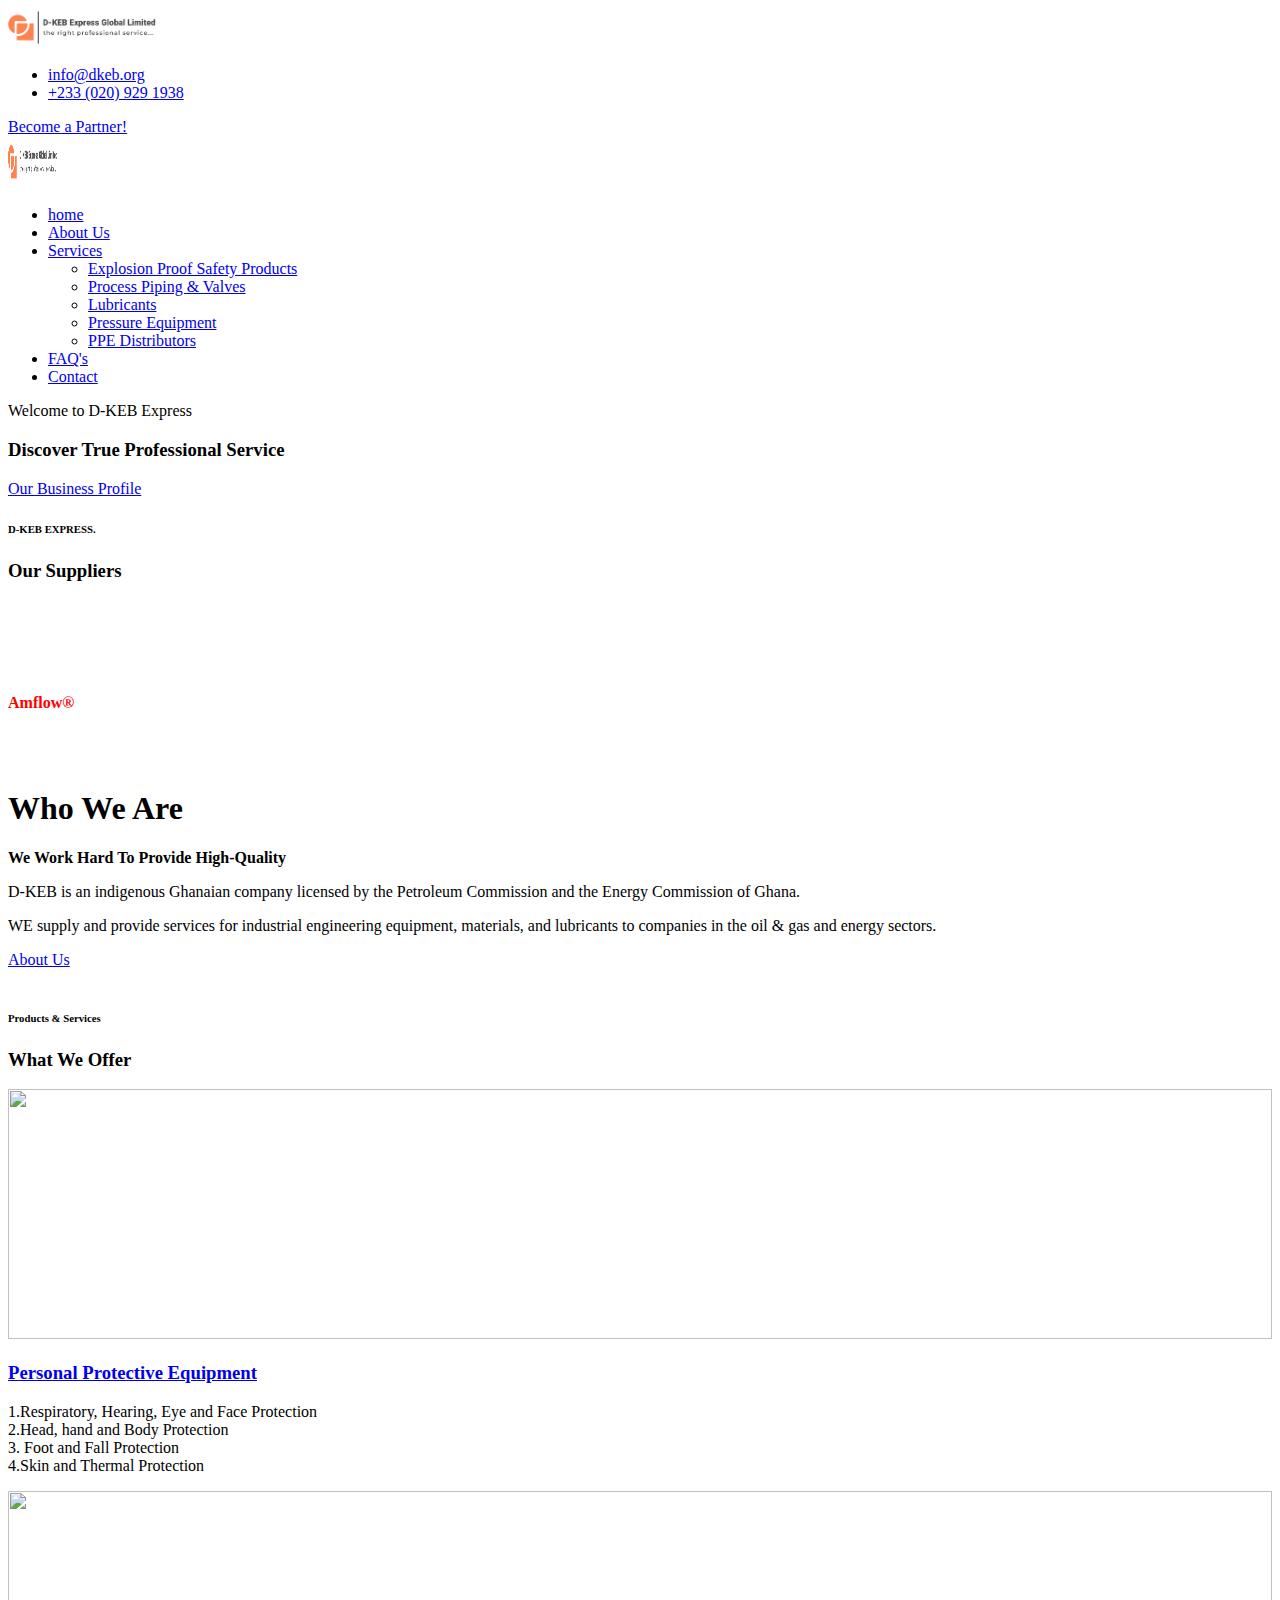
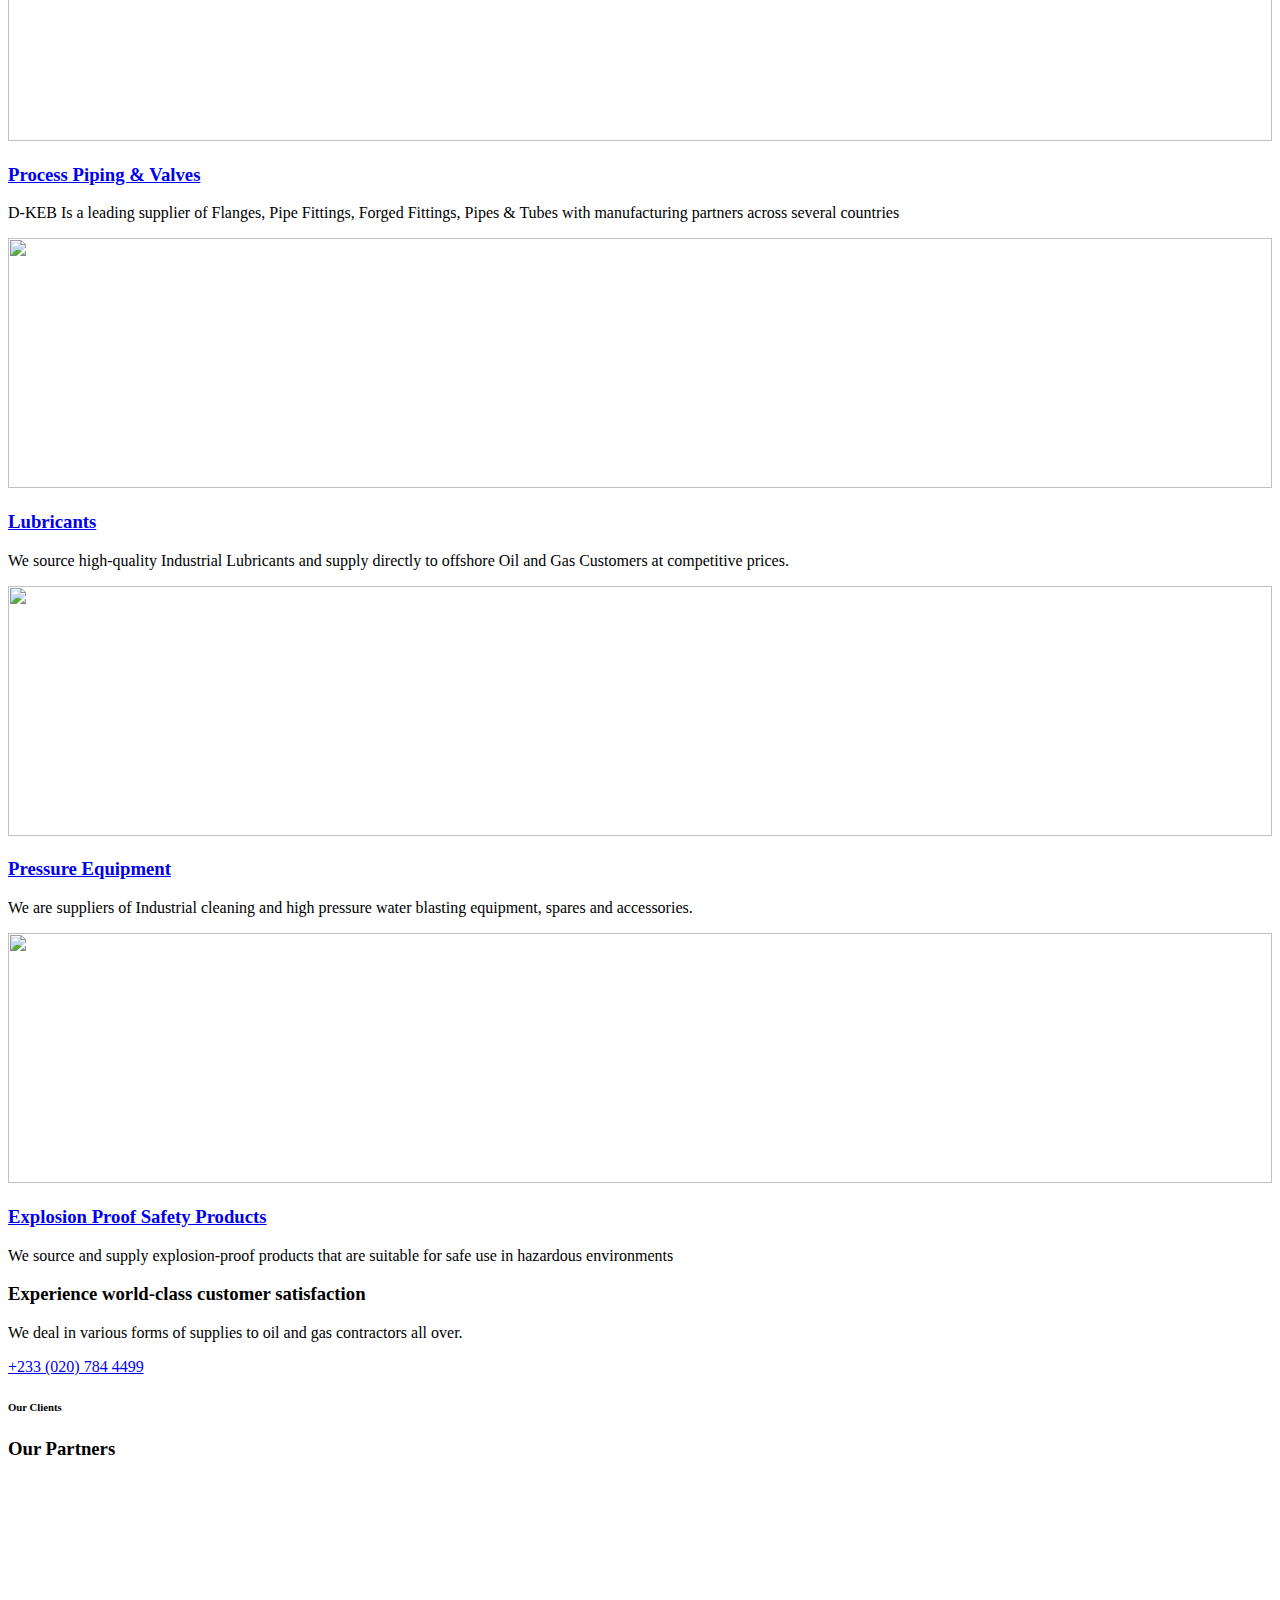
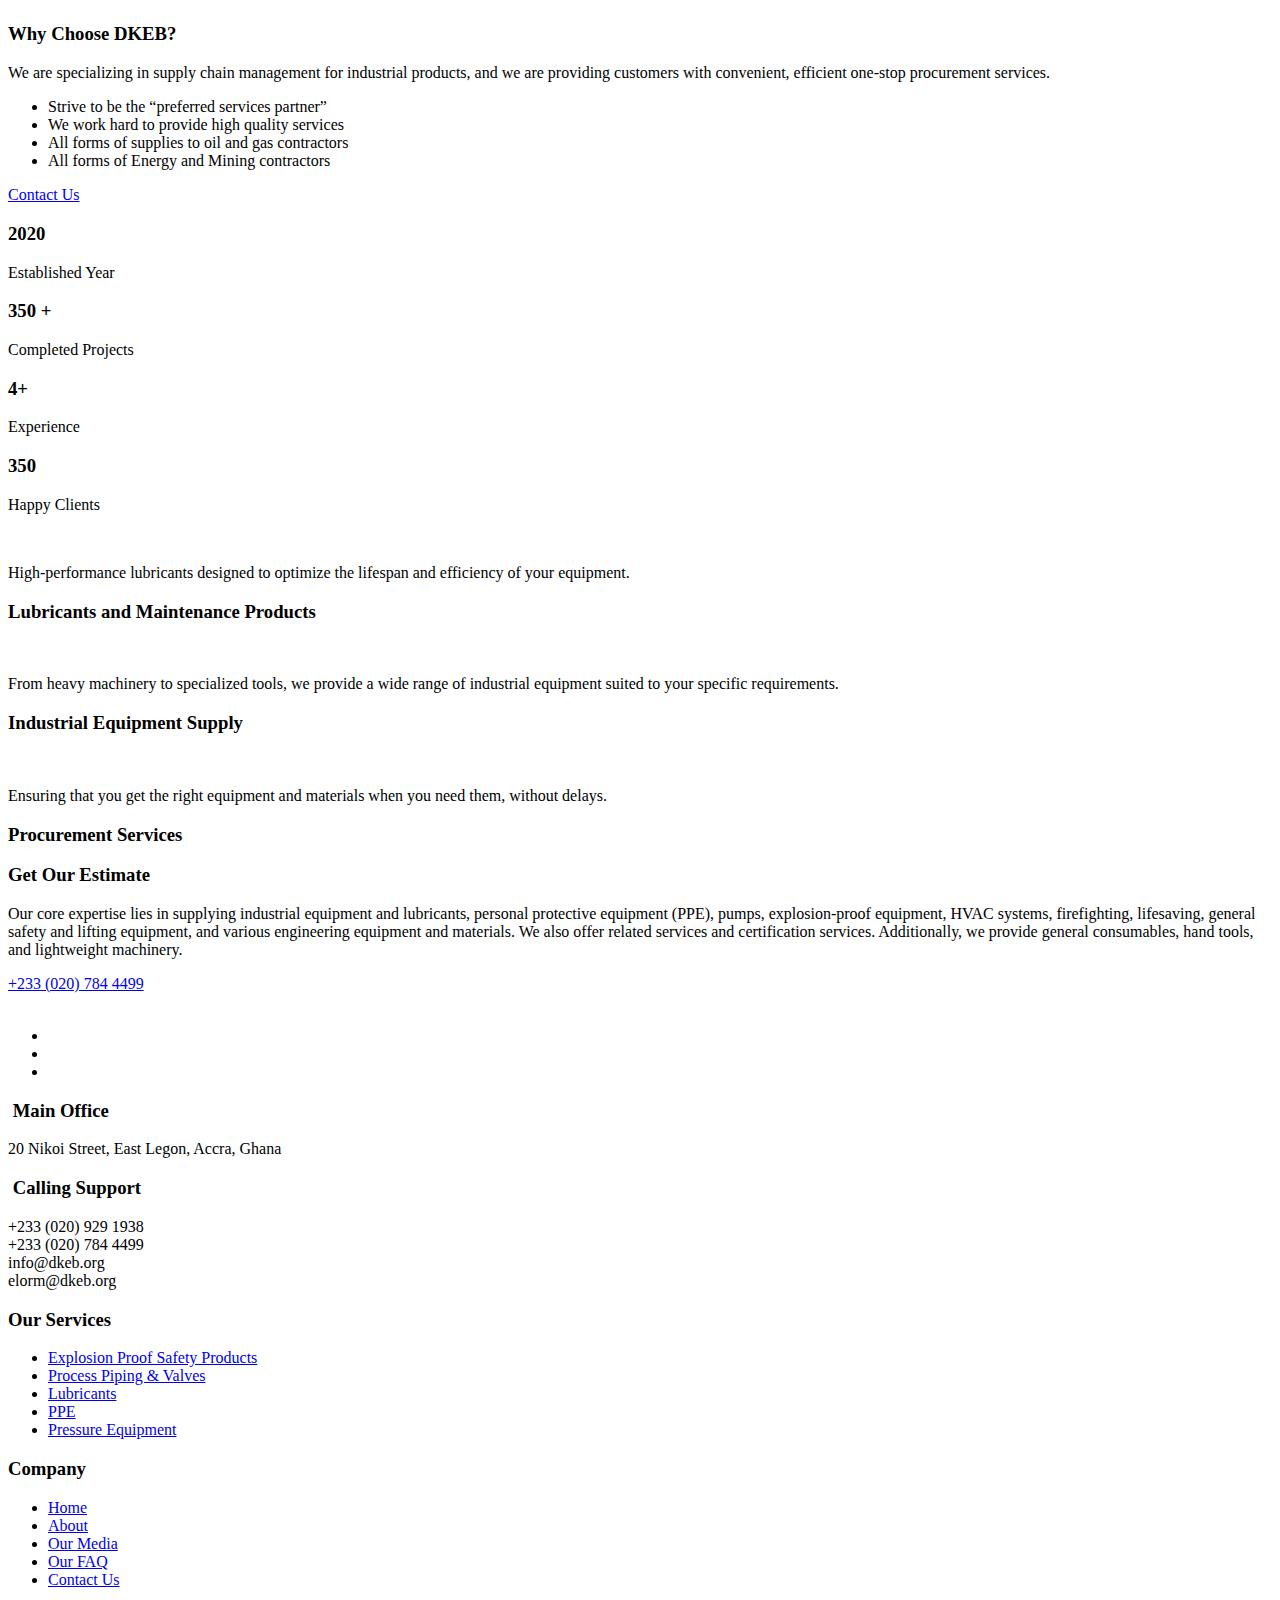
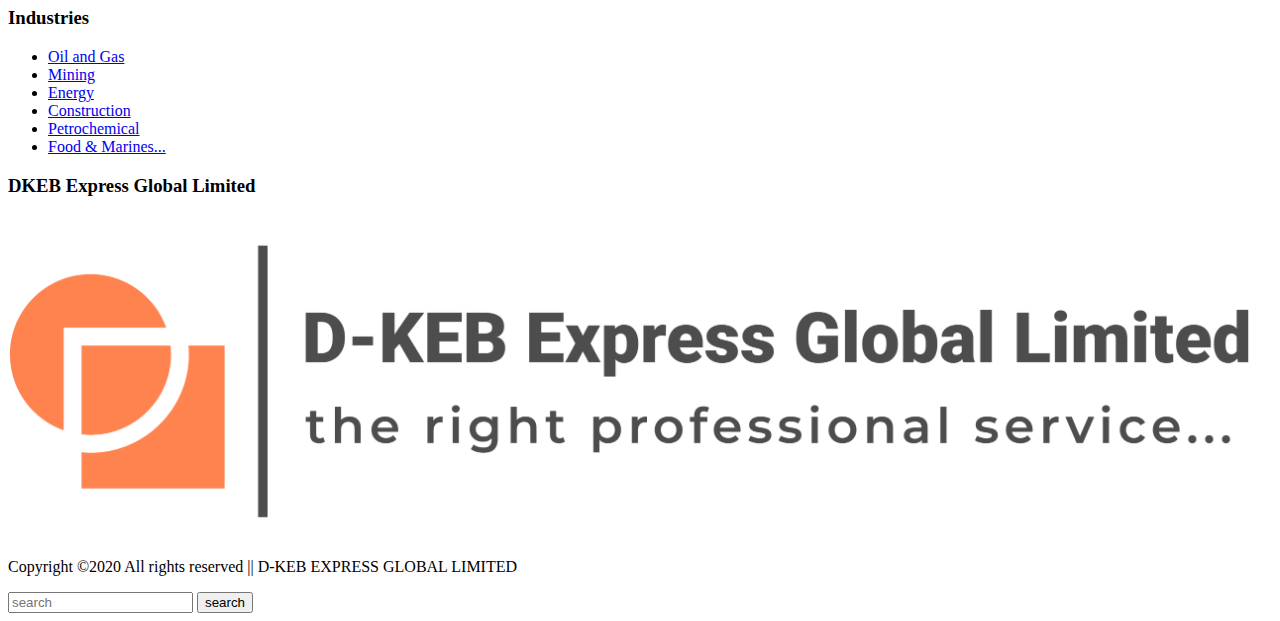
==== index.html @ 2cf0083a "newpuhs" ====
<!doctype html>
<html class="no-js" lang="zxx">

<head>
    <meta charset="utf-8">
    <meta http-equiv="x-ua-compatible" content="ie=edge">
    <title>D-KEB EXPRESS GLOBAL LIMITED</title>
    <meta name="description" content="">
    <meta name="viewport" content="width=device-width, initial-scale=1">

    <!-- <link rel="manifest" href="site.webmanifest"> -->
    <link rel="shortcut icon" type="image/x-icon" href="img/favicon.pn">
    <!-- Place favicon.ico in the root directory -->

    <!-- CSS here -->
    <link rel="stylesheet" href="css/bootstrap.min.css">
    <link rel="stylesheet" href="css/owl.carousel.min.css">
    <link rel="stylesheet" href="css/magnific-popup.css">
    <link rel="stylesheet" href="css/font-awesome.min.css">
    <link rel="stylesheet" href="css/themify-icons.css">
    <link rel="stylesheet" href="css/nice-select.css">
    <link rel="stylesheet" href="css/flaticon.css">
    <link rel="stylesheet" href="css/gijgo.css">
    <link rel="stylesheet" href="css/animate.css">
    <link rel="stylesheet" href="css/slick.css">
    <link rel="stylesheet" href="css/slicknav.css">
    <link rel="stylesheet" href="https://ajax.googleapis.com/ajax/libs/jqueryui/1.11.2/themes/smoothness/jquery-ui.css">

    <link rel="stylesheet" href="css/style.css">
    <!-- <link rel="stylesheet" href="css/responsive.css"> -->
</head>

<body>
    <script src="https://static.elfsight.com/platform/platform.js" data-use-service-core defer></script>
<div class="elfsight-app-1ff21d91-cacd-4932-a772-d045c545c708" data-elfsight-app-lazy></div>
   

    <header>
        <div class="header-area">
            <div class="header-top_area d-none d-lg-block">
                <div class="container">
                    <div class="row align-items-center">
                        <div class="col-xl-4 col-lg-4">
                            <div class="logo">
                                <a href="index.html">
                                    <img lazy="loading" src="img/OriginalResized.png"  style="width:150px; height: auto;" alt="">
                                </a>
                            </div>
                        </div>
                        <div class="col-xl-8 col-md-8">
                            <div class="header_right d-flex align-items-center">
                                <div class="short_contact_list">
                                    <ul>
                                        <li><a href="email: info@dkeb.org"> <i class="fa fa-envelope"></i> info@dkeb.org</a></li>
                                        <li><a href="tel: +233 (020) 929 1938"> <i class="fa fa-phone"></i> +233 (020) 929 1938</a></li>
                                    </ul>
                                </div>

                                <div class="book_btn d-none d-lg-block">
                                    <a class="boxed-btn3-line " href="tel: +233 (020) 929 1938">Become a Partner!</a>
                                </div>
                            </div>
                        </div>
                    </div>
                </div>
            </div>
            <div id="sticky-header" class="main-header-area mt-3">
                <div class="container">
                    <div class="header_bottom_border">
                        <div class="row align-items-center">
                            <div class="col-12 d-block d-lg-none">
                                <div class="logo">
                                    <a href="index.html">
                                        <img lazy="loading" src="img/OriginalResized.png" alt="" style="width:50px; height:50px;">
                                    </a>
                                </div>
                            </div>
                            <div class="col-xl-9 col-lg-9">
                                <div class="main-menu  d-none d-lg-block">
                                    <nav>
                                        <ul id="navigation" >
                                            <li><a  href="index.html">home</a></li>
                                            <li><a href="about.html">About Us</a></li>
                                            <li><a href="#">Services <i class="ti-angle-down"></i></a>
                                                <ul class="submenu" style="width:400px;">
                                                    <li><a href="service.html">Explosion Proof Safety Products</a></li>
                                                    <li><a href="service.html">Process Piping & Valves</a></li>
                                                    <li><a href="service.html">Lubricants
                                                        </a></li>
                                                        <li><a href="service.html">Pressure Equipment</a></li>
                                                        <li><a href="service.html">PPE Distributors</a></li>
                                                    <!--<li><a href="single-blog.html">single-blog</a></li>-->
                                                </ul>
                                            </li>
                                            <li><a  href="faq.html">FAQ's</a></li>
                                           
                                           <!-- <li><a href="#">FAQ <i class="ti-angle-down"></i></a>
                                                <ul class="submenu">
                                                    <li><a href="service_details.html">service details</a></li>
                                                    <li><a href="elements.html">elements</a></li>
                                                </ul>
                                            </li>-->
                                           
                                            <li><a href="contact.html">Contact</a></li>
                                        </ul>
                                    </nav>
                                </div>
                            </div>
                            <div class="col-xl-3 col-lg-3 d-none d-lg-block">
                                <div class="Appointment justify-content-end">
                                    <!--<div class="search_btn">
                                        <a data-toggle="modal" data-target="#exampleModalCenter" href="#">
                                            <i class="ti-search"></i>
                                        </a>
                                    </div>-->
                                </div>
                            </div>
                            <div class="col-12">
                                <div class="mobile_menu d-block d-lg-none "></div>
                            </div>
                        </div>
                    </div>

                </div>
            </div>
        </div>
    </header>
    <!-- header-end -->

    <!-- slider_area_start -->
    <div class="slider_area">
        <div class="single_slider  d-flex align-items-center slider_bg_1">
            <div class="container">
                <div class="row align-items-center justify-content-center">
                    <div class="col-xl-8">
                        <div class="slider_text text-center justify-content-center">
                            <p>Welcome to D-KEB Express</p>
                            <h3>Discover True Professional 
                                Service</h3>
                                <a class="boxed-btn3" href="D-KEB EXPRESS GLOBAL LTD (2).pdf">Our Business Profile</a>
                                <!-- <div class="download_brochure d-flex align-items-center justify-content-between">
                                    <div class="download_left d-flex align-items-center">
                                        
                                        <div class="download_text">
                                            <h3>Download Our Company Profile</h3>
                                            <p>General consumables, hand tools, and lightweight machinery</p>
                                        </div>
                                    </div>
                                    <div class="download_right">
                                        <a class="boxed-btn3-line" href="D-KEB EXPRESS GLOBAL LTD (2).pdf">Download Now</a>
                                    </div>
                                </div> -->
                        </div>
                    </div>
                </div>
            </div>
        </div>
    </div>
    <!-- slider_area_end -->
    <div class="transportaion_are mt-5">
        <div class="container">
            <div class="row">
                <div class="col-xl-12">
                    <div class="section_title mb-50 text-center">
                        <h6><b>D-KEB EXPRESS.</b> </h6>
                        <h3>
                         Our Suppliers
                        </h3>
                    </div>
                </div>
                <div class="col-xl-2 col-lg-2 col-md-6 col-4 mb-3">
                    <div class="single_transport">
                        <div class="icon">
                            <img lazy="loading" src="https://d11ak7fd9ypfb7.cloudfront.net/com_images/sitewide/portwest-logo-oj.png?2" alt="" style="width:100px;">
                        </div>
                       
                    </div>
                </div>
                <div class="col-xl-2 col-lg-2 col-md-6 col-4 mb-3">
                    <div class="single_transport">
                        <div class="icon">
                            <img lazy="loading" src="https://combijet.com/wp-content/uploads/2024/03/f3e789421d8de17519faf2eefd1e3cd5-1.png" alt="" style="width:100px;">
                        </div>
                       
                    </div>
                </div>
                <div class="col-xl-2 col-lg-2 col-md-6 col-4 mb-3">
                    <div class="single_transport">
                        <div class="icon">
                            <img lazy="loading" src="https://www.waromgroup.com/logo.gif" alt="" style="width:100px;">
                        </div>
                       
                    </div>
                </div>
                <div class="col-xl-2 col-lg-2 col-md-6 col-4 mb-3">
                    <div class="single_transport">
                        <div class="icon d-flex">
                            <img lazy="loading" src="https://static.wixstatic.com/media/41989e_58060821a5a34c6d91b164d6c5f021a8~mv2.png/v1/fill/w_84,h_86,al_c,q_85,usm_2.00_1.00_0.00,enc_auto/Snap18.png" alt="" style="width:50px;"> 
                            <h4 style="color:red;">Amflow® </h4>
                        </div>
                       
                    </div>
                </div>
                <div class="col-xl-2 col-lg-2 col-md-6 col-4 mb-3">
                    <div class="single_transport">
                        <div class="icon">
                            <img lazy="loading" src="https://www.vulkan.com/typo3conf/ext/ra_vulkan/Resources/Public/Images/Assets/vulkan_logo.svg" alt="" style="width:100px;">
                        </div>
                       
                    </div>
                </div>
                <div class="col-xl-2 col-lg-2 col-md-6 col-4 mb-3">
                    <div class="single_transport">
                        <div class="icon">
                            <img lazy="loading" src="https://d3f3h35mrzf979.cloudfront.net/Pictures/1024x536/P/web/n/j/a/desmi2024logorescale_305866.jpg" alt="" style="width:100px;">
                        </div>
                       
                    </div>
                </div>
            </div>
        </div>
    </div>
    
    <div class="transportaion_area">
        <div class="container">
            <div class="row">
                <div class="col-xl-6 col-lg-6 col-md-6">
                    <div class="single_transport">
                        <!-- <div class="icon">
                            <img lazy="loading" src="img/svg_icon/world.png" alt="">
                        </div> -->
                        <h1 style="color:black;">Who We Are</h1>
                        <div>
                            <p><b>We Work Hard To Provide High-Quality</b></p>

 
                        </div>
                        <p>D-KEB is an indigenous Ghanaian company licensed by the Petroleum Commission and the Energy Commission of Ghana.</p><p>WE supply and provide services for industrial engineering equipment, materials, and lubricants to companies in the oil & gas and energy sectors.</p>
                        <a class="boxed-btn3" href="about.html">About Us</a>

                        <!-- <p>We provide an integrated end-to-end service, from sourcing and manufacturing standard or custom designs to handling logistics, warehousing, end-user delivery, installation, and maintenance.</p> -->
                       <!-- <a href="about.html"> <button class="boxed-btn3" type="submit" style="border-radius: 20px;">About Us</button></a> -->
                           
                    </div>
                </div>
                
                <div class="col-xl-6 col-lg-6 col-md-6">
                        <img lazy="loading" src="https://cdn.create.vista.com/api/media/small/569052690/stock-photo-oil-gas-industry-worker-operates-oil-rig-drill-pipes-oil" style="width:100%;" alt="">
                </div>
            </div>
        </div>
    </div>

    <div class="service_area">
        <div class="container">
            <div class="row">
                <div class="col-xl-12">
                    <div class="section_title mb-50 text-center">
                        <h6><b> Products & Services</b> </h6>
                        <h3>
                          What We Offer
                        </h3>
                    </div>
                </div>
            </div>
            <div class="row">
                <div class="col-xl-12">
                    <div class="service_active owl-carousel">

                        <div class="single_service">
                            <div class="thumb">
                                <img lazy="loading" src="https://advancedct.com/wp-content/uploads/2022/03/shutterstock_1791085277.jpg" alt="" style="width:100%; height:250px; object-fit:cover;">
                            </div>
                            <div class="service_info">
                                <h3><a href="#">Personal Protective Equipment</a></h3>
                                <p>1.Respiratory, Hearing, Eye and Face Protection<br>
                                    2.Head, hand and Body Protection<br>
                                    3. Foot and Fall Protection<br>
                                    4.Skin and Thermal Protection</p>
                            </div>
                        </div>
                        <div class="single_service">
                            <div class="thumb">
                                <img lazy="loading" src="https://media.istockphoto.com/id/579256140/photo/gas-system.jpg?s=612x612&w=0&k=20&c=flOidvSxw1DmoK8ussVOm1hsgMnFwprNUDCuvRiOl84=" alt="" style="width:100%; height:250px; object-fit:cover;">
                            </div>
                            <div class="service_info">
                                <h3><a href="#">Process Piping & Valves</a></h3>
                                <p>D-KEB Is a leading supplier of Flanges, Pipe Fittings, Forged Fittings, Pipes & Tubes with manufacturing partners across several countries</p>
                            </div>
                        </div>
                        <div class="single_service">
                            <div class="thumb">
                                <img lazy="loading" src="https://www.tribonet.org/wp-content/uploads/2023/10/do-electric-vehicles-use-oil.jpeg" alt="" style="width:100%; height:250px; object-fit:cover;">
                            </div>
                            <div class="service_info">
                                <h3><a href="#">Lubricants</a></h3>
                                <p>We source high-quality Industrial Lubricants and supply directly to offshore Oil and Gas Customers at competitive prices.</p>
                            </div>
                        </div>
                        <div class="single_service">
                            <div class="thumb">
                                <img lazy="loading" src="https://www.safed.co.uk/images/2022/03/11/tc1-pressure-equipment.jpg" alt="" style="width:100%; height:250px; object-fit:cover;">
                            </div>
                            <div class="service_info">
                                <h3><a href="#">Pressure Equipment
                                    </a></h3>
                                <p>We are suppliers of Industrial cleaning and high pressure water blasting equipment, spares and accessories.</p>
                            </div>
                        </div>
                        <div class="single_service">
                            <div class="thumb">
                                <img lazy="loading" src="https://theexproof.com/wp-content/uploads/2024/01/What-is-explosion-proof-equipment-7.jpg" alt="" style="width:100%; height:250px; object-fit:cover;">
                            </div>
                            <div class="service_info">
                                <h3><a href="#">Explosion Proof Safety Products</a></h3>
                                <p>
                                    
                                    We source and supply explosion-proof products that are suitable for safe use in hazardous environments </p>
                            </div>
                        </div>
                    </div>
                </div>
            </div>
        </div>
    </div>

    
    <!-- contact_action_area  -->
    <div class="contact_action_area">
        <div class="container">
            <div class="row align-items-center">
                <div class="col-xl-7 col-md-6">
                    <div class="action_heading">
                        <h3> Experience world-class customer satisfaction</h3>
                        <p>We deal in various forms of supplies to oil and gas contractors all over.</p>
                    </div>
                </div>
                <div class="col-xl-5 col-md-6">
                    <div class="call_add_action">
                        <a href="tel: +233 (020) 784 4499" class="boxed-btn3">+233 (020) 784 4499</a>
                    </div>
                </div>
            </div>
        </div>
    </div>

    <div class="transportaion_are mt-5">
        <div class="container">
            <div class="row">
                <div class="col-xl-12">
                    <div class="section_title mb-50 text-center">
                        <h6><b>Our Clients</b> </h6>
                        <h3>
                         Our Partners
                        </h3>
                    </div>
                </div>
                <div class="col-xl-2 col-lg-2 col-md-6 col-4 mb-3">
                    <div class="single_transport">
                        <div class="icon">
                            <img lazy="loading" src="https://encrypted-tbn0.gstatic.com/images?q=tbn:ANd9GcT-h4whBsW-Vw7rO6pdCww4TCHYhxpe3nOQNw&s" alt="" style="width:100px;">
                        </div>
                       
                    </div>
                </div>
                <div class="col-xl-2 col-lg-2 col-md-6 col-4 mb-3">
                    <div class="single_transport">
                        <div class="icon">
                            <img lazy="loading" src="https://aladanetwork.com/wp-content/uploads/2020/11/oma-logo.png" alt="" style="width:100px;">
                        </div>
                       
                    </div>
                </div>
                <div class="col-xl-2 col-lg-2 col-md-6 col-4 mb-3">
                    <div class="single_transport">
                        <div class="icon">
                            <img lazy="loading" src="https://i0.wp.com/pasilier.com/wp-content/uploads/2023/12/yinson-production-logo.png?ssl=1" alt="" style="width:100px;">
                        </div>
                       
                    </div>
                </div>
                <div class="col-xl-2 col-lg-2 col-md-6 col-4 mb-3">
                    <div class="single_transport">
                        <div class="icon">
                            <img lazy="loading" src="https://encrypted-tbn0.gstatic.com/images?q=tbn:ANd9GcQkjGifFc5iMYX7aydDTp8fWd4-SK6I2PLisA&s" alt="" style="width:100px;">
                        </div>
                       
                    </div>
                </div>
                <div class="col-xl-2 col-lg-2 col-md-6 col-4 mb-3">
                    <div class="single_transport">
                        <div class="icon">
                            <img lazy="loading" src="https://www.martrust.com/wp-content/uploads/2022/08/Bourbon_Marine_Services_Greenmar-Logotype_RVB.jpg" alt="" style="width:100px;">
                        </div>
                       
                    </div>
                </div>
                <div class="col-xl-2 col-lg-2 col-md-6 col-4 mb-3">
                    <div class="single_transport">
                        <div class="icon">
                            <img lazy="loading" src="https://ecoskills.academy/wp-content/uploads/2024/02/Intesoll-Sapura-Offshore-Logo.webp" alt="" style="width:100px;">
                        </div>
                       
                    </div>
                </div>
            </div>
        </div>
    </div>

    <!-- /contact_action_area  -->
    <!-- chose_area  -->
    <div class="chose_area ">
        <div class="container">
            <div class="features_main_wrap">
                <div class="row  align-items-center">
                    <div class="col-xl-5 col-lg-5 col-md-6">
                        <div class="about_image">
                            <img lazy="loading" src="https://media.licdn.com/dms/image/v2/D4E12AQEnsK_cvYDFbQ/article-cover_image-shrink_720_1280/article-cover_image-shrink_720_1280/0/1715862330544?e=2147483647&v=beta&t=0QW3OmG1DhIojuIe6ILSVyYIZW3Cgb7mXt4yE9voRkA" alt="">
                        </div>
                    </div>
                    <div class="col-xl-6 col-lg-6 col-md-6">
                        <div class="features_info">
                            <h3>Why Choose DKEB?</h3>
                            <p>We are specializing in supply chain management for industrial products, and we are providing customers with convenient, efficient one-stop procurement services.
                            </p>
                            <ul>
                                <li> Strive to be the “preferred services partner” </li>
                                <li>  We work hard to provide high quality services </li>
                                <li>  All forms of supplies to oil and gas contractors</li>
                                <li>All forms of Energy and Mining contractors </li>
                            </ul>

                            <div class="about_btn">
                                <a class="boxed-btn3-line" href="tel:+233 (020) 929 1938">Contact Us</a>
                            </div>
                        </div>
                    </div>
                </div>
            </div>
        </div>
    </div>
    <!--/ chose_area  -->

    <!-- counter_area  -->
    <div class="counter_area">
        <div class="container">
            <div class="offcan_bg">
                <div class="row">
                    <div class="col-xl-3 col-md-3">
                        <div class="single_counter text-center">
                            <h3> <span class="counter">2020</span>  </h3>
                            <p>Established Year</p>
                        </div>
                    </div>
                    <div class="col-xl-3 col-md-3">
                        <div class="single_counter text-center">
                            <h3> <span class="counter">350</span> <span>+</span> </h3>
                            <p>Completed Projects</p>
                        </div>
                    </div>
                    <div class="col-xl-3 col-md-3">
                        <div class="single_counter text-center">
                            <h3> <span class="counter">4</span><span>+</span> </h3>
                            <p>Experience</p>
                        </div>
                    </div>
                    <div class="col-xl-3 col-md-3">
                        <div class="single_counter text-center">
                            <h3> <span class="counter">350</span></h3>
                            <p>Happy Clients</p>
                        </div>
                    </div>
                </div>
            </div>

        </div>
    </div>
    <!-- /counter_area  -->

    <!-- testimonial_area  -->
    <div class="testimonial_area">
        <div class="container">
            <div class="row">
                <div class="col-xl-7">
                    <div class="testmonial_active owl-carousel">
                        <div class="single_carousel">
                            <div class="single_testmonial text-center">
                                <div class="quote">
                                    <img lazy="loading" src="img/svg_icon/quote.svg" alt="">
                                </div>
                                <p> High-performance lubricants designed to optimize the lifespan and efficiency of your equipment.</p>
                                <div class="testmonial_author">
                                    <!-- <div class="thumb">
                                    </div> -->
                                    <h3>Lubricants and Maintenance Products</h3>
                                    <!-- <span>Operations Manager, OilCo Ghana</span> -->
                                </div>
                            </div>
                        </div>
                        <div class="single_carousel">
                            <div class="single_testmonial text-center">
                                <div class="quote">
                                    <img lazy="loading" src="img/svg_icon/quote.svg" alt="">
                                </div>
                                <p> From heavy machinery to specialized tools, we provide a wide range of industrial equipment suited to your specific requirements.</p>
                                <div class="testmonial_author">
                                    <!-- <div class="thumb">
                                         <img lazy="loading" src="img/case/testmonial.png" alt=""> 
                                    </div> -->
                                    <h3>Industrial Equipment Supply</h3>
                                    <!-- <span>Procurement Lead, EnergyWorks Ltd.</span> -->
                                </div>
                            </div>
                        </div>
                        <div class="single_carousel">
                            <div class="single_testmonial text-center">
                                <div class="quote">
                                    <img lazy="loading" src="img/svg_icon/quote.svg" alt="">
                                </div>
                                <p> Ensuring that you get the right equipment and materials when you need them, without delays.</p>
                                <div class="testmonial_author">
                                    <!-- <div class="thumb">
                                        <img lazy="loading" src="img/case/testmonial.png" alt="">
                                    </div> -->
                                    <h3>Procurement Services</h3>
                                    <!-- <span>Project Manager, GasTech International</span> -->
                                </div>
                            </div>
                        </div>
                    </div>
                </div>
            </div>
        </div>
    </div>
    <!-- /testimonial_area  -->

    <!-- Estimate_area start  -->
    <div class="Estimate_area overlay">
        <div class="container">
            <div class="row">
                <div class="col-xl-6 col-lg-6 col-md-6">
                    <div class="Estimate_info">
                        <h3>Get Our Estimate</h3>
                        <p>Our core expertise lies in supplying industrial equipment and lubricants, personal protective equipment (PPE), pumps, explosion-proof equipment, HVAC systems, firefighting, lifesaving, general safety and lifting equipment, and various engineering equipment and materials. We also offer related services and certification services. Additionally, we provide general consumables, hand tools, and lightweight machinery.</p>
                        <a href="tel: +233 (020) 784 4499" class="boxed-btn3">+233 (020) 784 4499</a>
                    </div>
                </div>
                <div class="col-xl-7 col-lg-7 col-md-7">
                    <div class="form">
                        <!-- <form action="#">
                            <div class="row">
                                <div class="col-xl-6">
                                    <div class="input_field">
                                        <input type="text" placeholder="Your name">
                                    </div>
                                </div>
                                <div class="col-xl-6">
                                    <div class="input_field">
                                        <input type="email" placeholder="Email">
                                    </div>
                                </div>
                                <div class="col-xl-6">
                                    <div class="input_field">
                                        <select class="wide">
                                            <option data-display="Product type">Product type</option>
                                            <option value="1">small</option>
                                            <option value="2">standard</option>
                                            <option value="3">high</option>
                                        </select>
                                    </div>
                                </div>
                                <div class="col-xl-6">
                                    <div class="input_field">
                                        <select class="wide">
                                            <option data-display="Product size">Product size</option>
                                            <option value="1">M</option>
                                            <option value="2">L</option>
                                            <option value="3">Xl</option>
                                        </select>
                                    </div>
                                </div>
                                <div class="col-xl-6">
                                    <div class="input_field">
                                        <select class="wide">
                                            <option data-display="City of departure">City of departure</option>
                                            <option value="1">departure</option>
                                            <option value="2">departure</option>
                                            <option value="3">departure</option>
                                        </select>
                                    </div>
                                </div>
                                <div class="col-xl-6">
                                    <div class="input_field">
                                        <select class="wide">
                                            <option data-display="Delivery city">City of departure</option>
                                            <option value="1">Delivery</option>
                                            <option value="2">Delivery</option>
                                            <option value="3">Delivery</option>
                                        </select>
                                    </div>
                                </div>
                               
                                <div class="col-xl-12">
                                    <div class="input_field">
                                        <button class="boxed-btn3-line" type="submit">Send Estimate</button>
                                    </div>
                                </div>
                            </div>
                        </form> -->
                    </div>
                </div>
            </div>
        </div>
    </div>
    <!-- Estimate_area end  -->

    <!-- contact_location  -->
    <div class="contact_location">
        <div class="container">
            <div class="row">
                <div class="col-xl-6 col-lg-6 col-md-6">
                    <div class="location_left">
                        <div class="logo">
                            <a href="index.html">
                                <img lazy="loading" src="https://dkeb.org/wp-content/uploads/2020/12/cropped-cropped-Original-on-Transparent.png" alt="">
                            </a>
                        </div>
                        <ul>
                            <li><a href="#"> <i class="fa fa-facebook"></i> </a></li>
                            <li><a href="#"> <i class="fa fa-twitter"></i> </a></li>
                            <li><a href="#"> <i class="fa fa-instagram"></i> </a></li>
                        </ul>
                    </div>
                </div>
                <div class="col-xl-3 col-md-3">
                    <div class="single_location">
                        <h3> <img lazy="loading" src="img/icon/address.svg" alt="">  Main Office</h3>
                        <p>
                           
                            20 Nikoi Street, East Legon, Accra, Ghana
                           </p>
                           
                    </div>
                </div>
                <div class="col-xl-3 col-md-3">
                    <div class="single_location">
                        <h3> <img lazy="loading" src="img/icon/support.svg" alt=""> Calling Support</h3>
                        <p>+233 (020) 929 1938<br>
                            +233 (020) 784 4499 <br>
                            info@dkeb.org<br>
                            elorm@dkeb.org</p>
                    </div>
                </div>
            </div>
        </div>
    </div>

    <!--/ contact_location  -->


    <!-- footer start -->
    <footer class="footer">
        <div class="footer_top">
            <div class="container">
                <div class="row">
                    <div class="col-xl-3 col-md-6 col-lg-3">
                        <div class="footer_widget">
                            <h3 class="footer_title">
                                Our Services
                            </h3>
                            <ul>
                                <li><a href="#">Explosion Proof Safety Products</a></li>
                                                    <li><a href="#">Process Piping & Valves</a></li>
                                                    <li><a href="#">Lubricants
                                                    </a></li>
                                                    <li><a href="#">PPE</a></li>
                                                        <li><a href="#">Pressure Equipment</a></li>
                               
                            </ul>

                        </div>
                    </div>
                    <div class="col-xl-2 col-md-6 col-lg-2">
                        <div class="footer_widget">
                            <h3 class="footer_title">
                                Company
                            </h3>
                            <ul>
                                <li><a href="#">Home</a></li>
                                <li><a href="#">About<a></li>
                                <li><a href="#">Our Media</a></li>
                                <li><a href="#">Our FAQ</a></li>
                                <li><a href="#">Contact Us</a></li>
                            </ul>
                        </div>
                    </div>
                    <div class="col-xl-3 col-md-6 col-lg-3">
                        <div class="footer_widget">
                            <h3 class="footer_title">
                                Industries
                            </h3>
                            <ul>
                                <li><a href="#">Oil and Gas </a></li>
                                <li><a href="#">Mining </a></li>
                                <li><a href="#">Energy</a></li>
                                <li><a href="#"> Construction</a></li>
                                <li><a href="#">Petrochemical</a></li>
                                <li><a href="#">Food & Marines...</a></li>
                            </ul>
                        </div>
                    </div>
                    <div class="col-xl-4 col-md-6 col-lg-4">
                        <div class="footer_widget">
                            <h3 class="footer_title">
                                DKEB Express Global Limited
                            </h3>
                            
                            

                            <img src="img/OriginalResized.png" style="width:100%;">
                           
                          
                        </div>
                    </div>
                </div>
            </div>
        </div>
        <div class="copy-right_text">
            <div class="container">
                <div class="footer_border"></div>
                <div class="row">
                    <div class="col-xl-12">
                        <p class="copy_right text-center">
                            <!-- Link back to Colorlib can't be removed. Template is licensed under CC BY 3.0. -->
Copyright &copy;2020 All rights reserved || D-KEB EXPRESS GLOBAL LIMITED
<!-- Link back to Colorlib can't be removed. Template is licensed under CC BY 3.0. -->
                        </p>
                    </div>
                </div>
            </div>
        </div>
    </footer>
    <!--/ footer end  -->
<!-- Button trigger modal -->
  
  <!-- Modal -->
  <div class="modal fade custom_search_pop" id="exampleModalCenter" tabindex="-1" role="dialog" aria-labelledby="exampleModalCenterTitle" aria-hidden="true">
    <div class="modal-dialog modal-dialog-centered" role="document">
      <div class="modal-content">
        <div class="serch_form">
            <input type="text" placeholder="search" >
            <button type="submit">search</button>
        </div>
      </div>
    </div>
  </div>

    <!-- JS here -->
    <script src="app.js"></script>
    <script src="js/vendor/modernizr-3.5.0.min.js"></script>
    <script src="js/vendor/jquery-1.12.4.min.js"></script>
    <script src="js/popper.min.js"></script>
    <script src="js/bootstrap.min.js"></script>
    <script src="js/owl.carousel.min.js"></script>
    <script src="js/isotope.pkgd.min.js"></script>
    <script src="js/ajax-form.js"></script>
    <script src="js/waypoints.min.js"></script>
    <script src="js/jquery.counterup.min.js"></script>
    <script src="js/imagesloaded.pkgd.min.js"></script>
    <script src="js/scrollIt.js"></script>
    <script src="js/jquery.scrollUp.min.js"></script>
    <script src="js/wow.min.js"></script>
    <script src="js/nice-select.min.js"></script>
    <script src="js/jquery.slicknav.min.js"></script>
    <script src="js/jquery.magnific-popup.min.js"></script>
    <script src="js/plugins.js"></script>
    <!-- <script src="js/gijgo.min.js"></script> -->
    <script src="js/slick.min.js"></script>
    <script src="app.js"></script>


    <!--contact js-->
    <script src="js/contact.js"></script>
    <script src="js/jquery.ajaxchimp.min.js"></script>
    <script src="js/jquery.form.js"></script>
    <script src="js/jquery.validate.min.js"></script>
    <script src="js/mail-script.js"></script>


    <script src="js/main.js"></script>




</body>

</html>
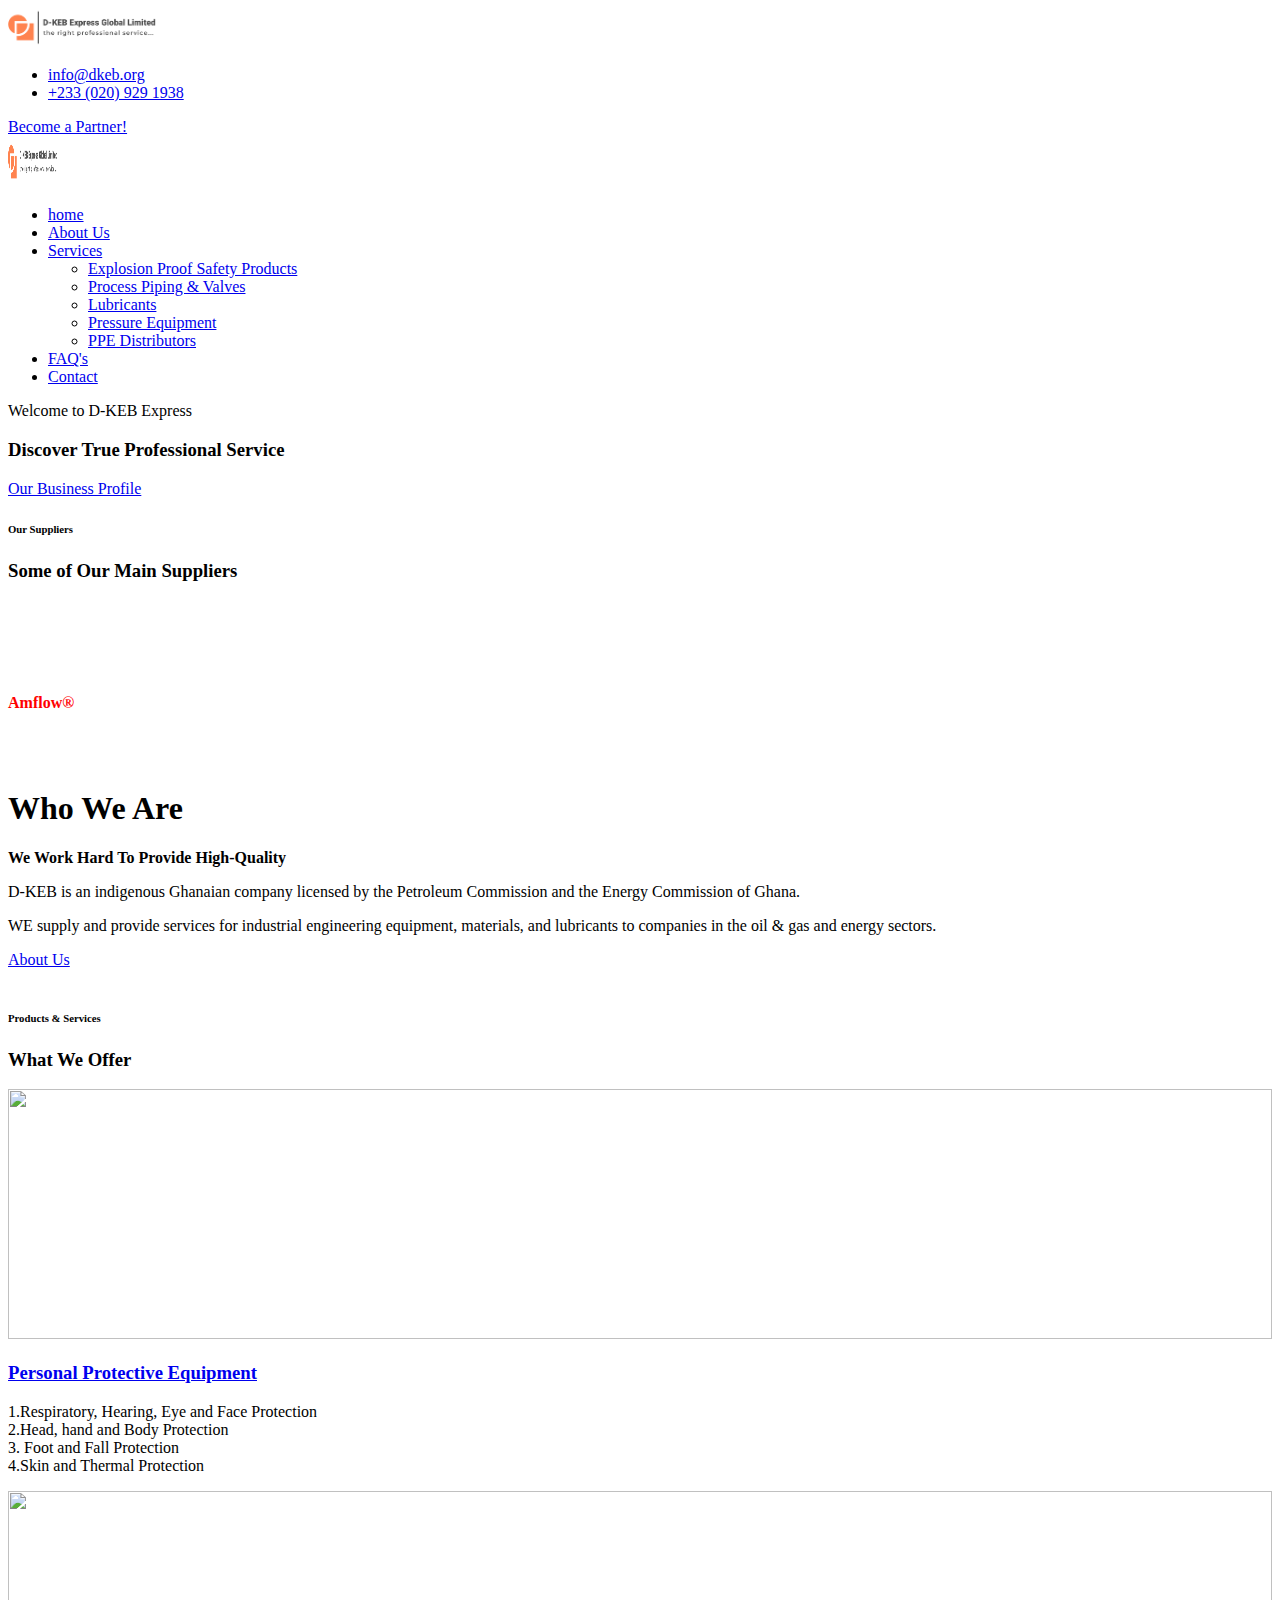
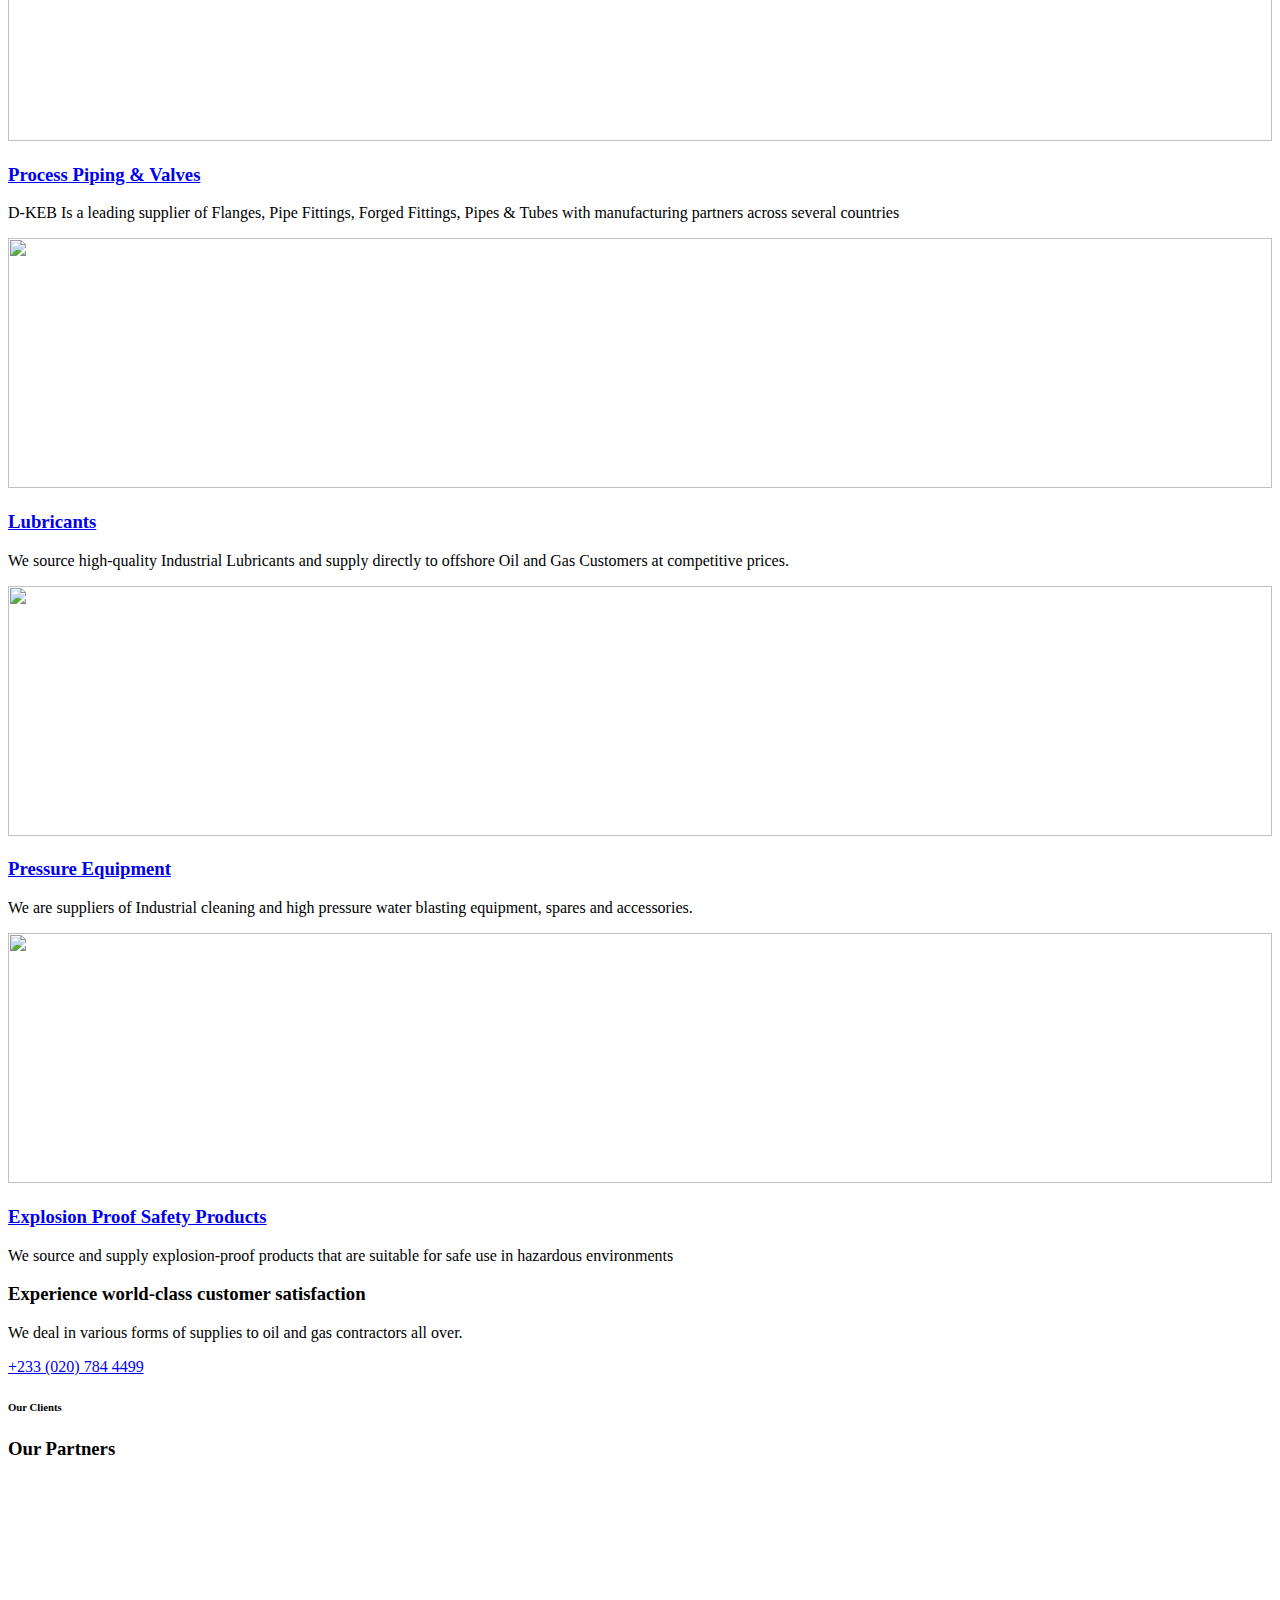
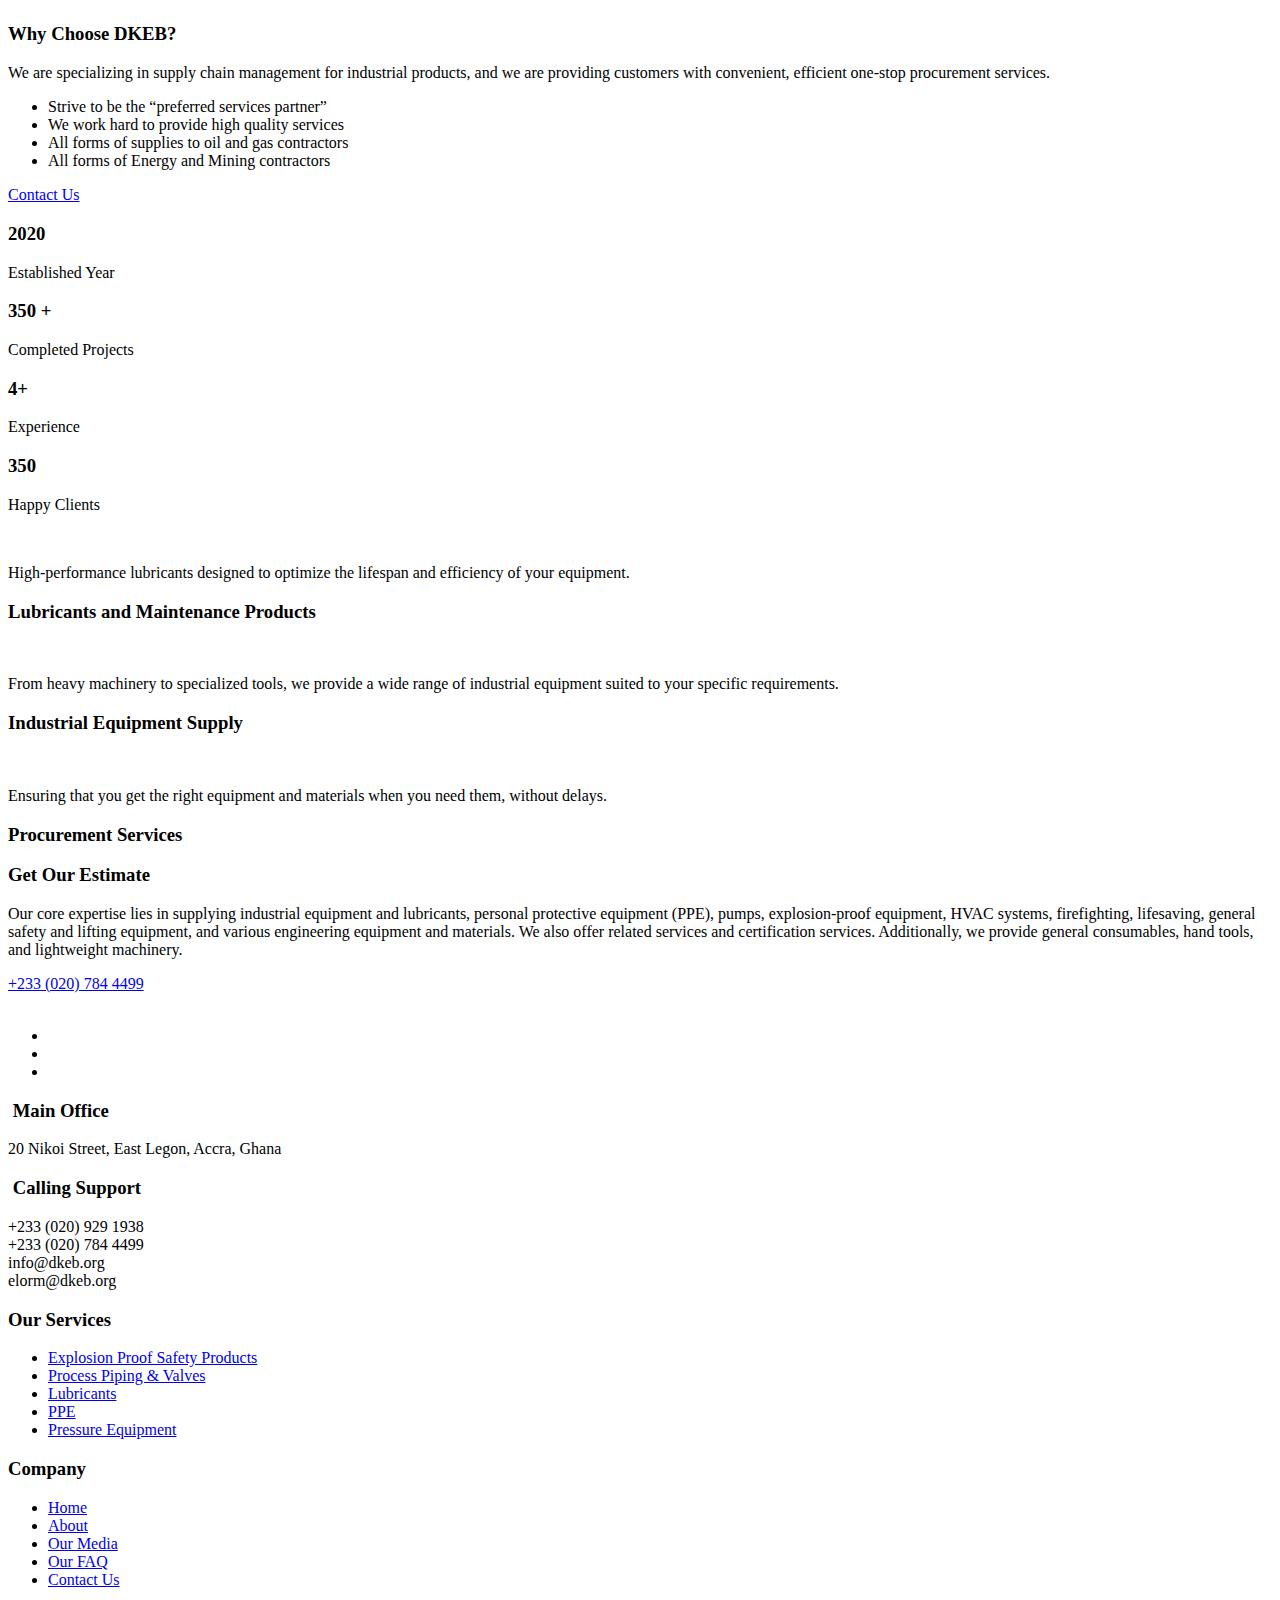
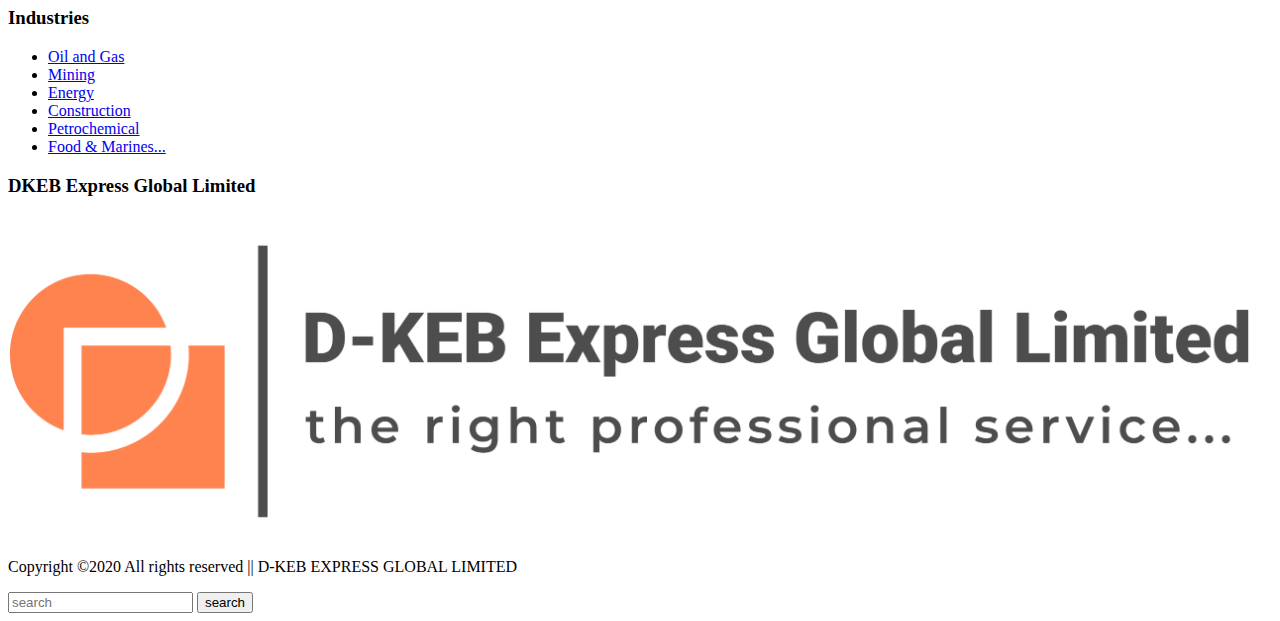
==== commit 739c3d82: "newpuhs" ====
--- a/index.html
+++ b/index.html
@@ -162,9 +162,9 @@
             <div class="row">
                 <div class="col-xl-12">
                     <div class="section_title mb-50 text-center">
-                        <h6><b>D-KEB EXPRESS.</b> </h6>
+                        <h6><b>Our Suppliers</b> </h6>
                         <h3>
-                         Our Suppliers
+                            Some of Our Main Suppliers
                         </h3>
                     </div>
                 </div>
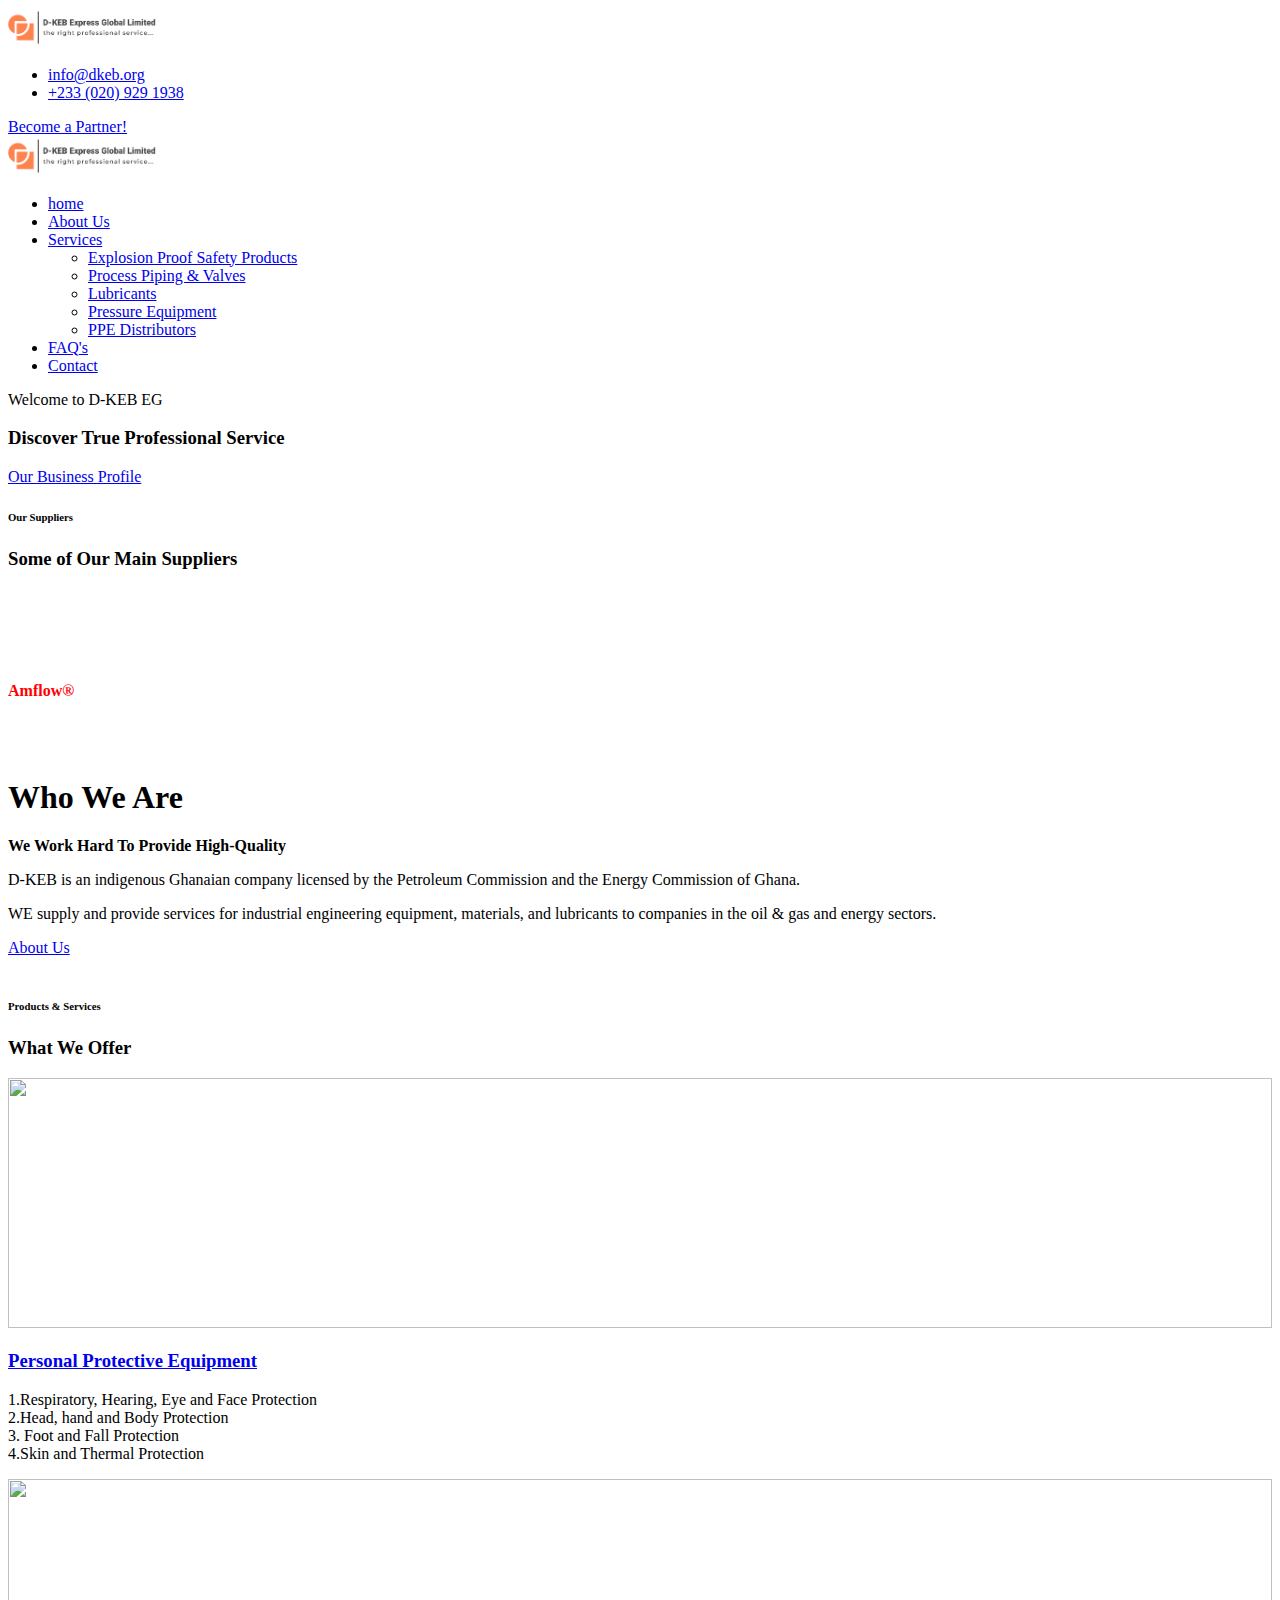
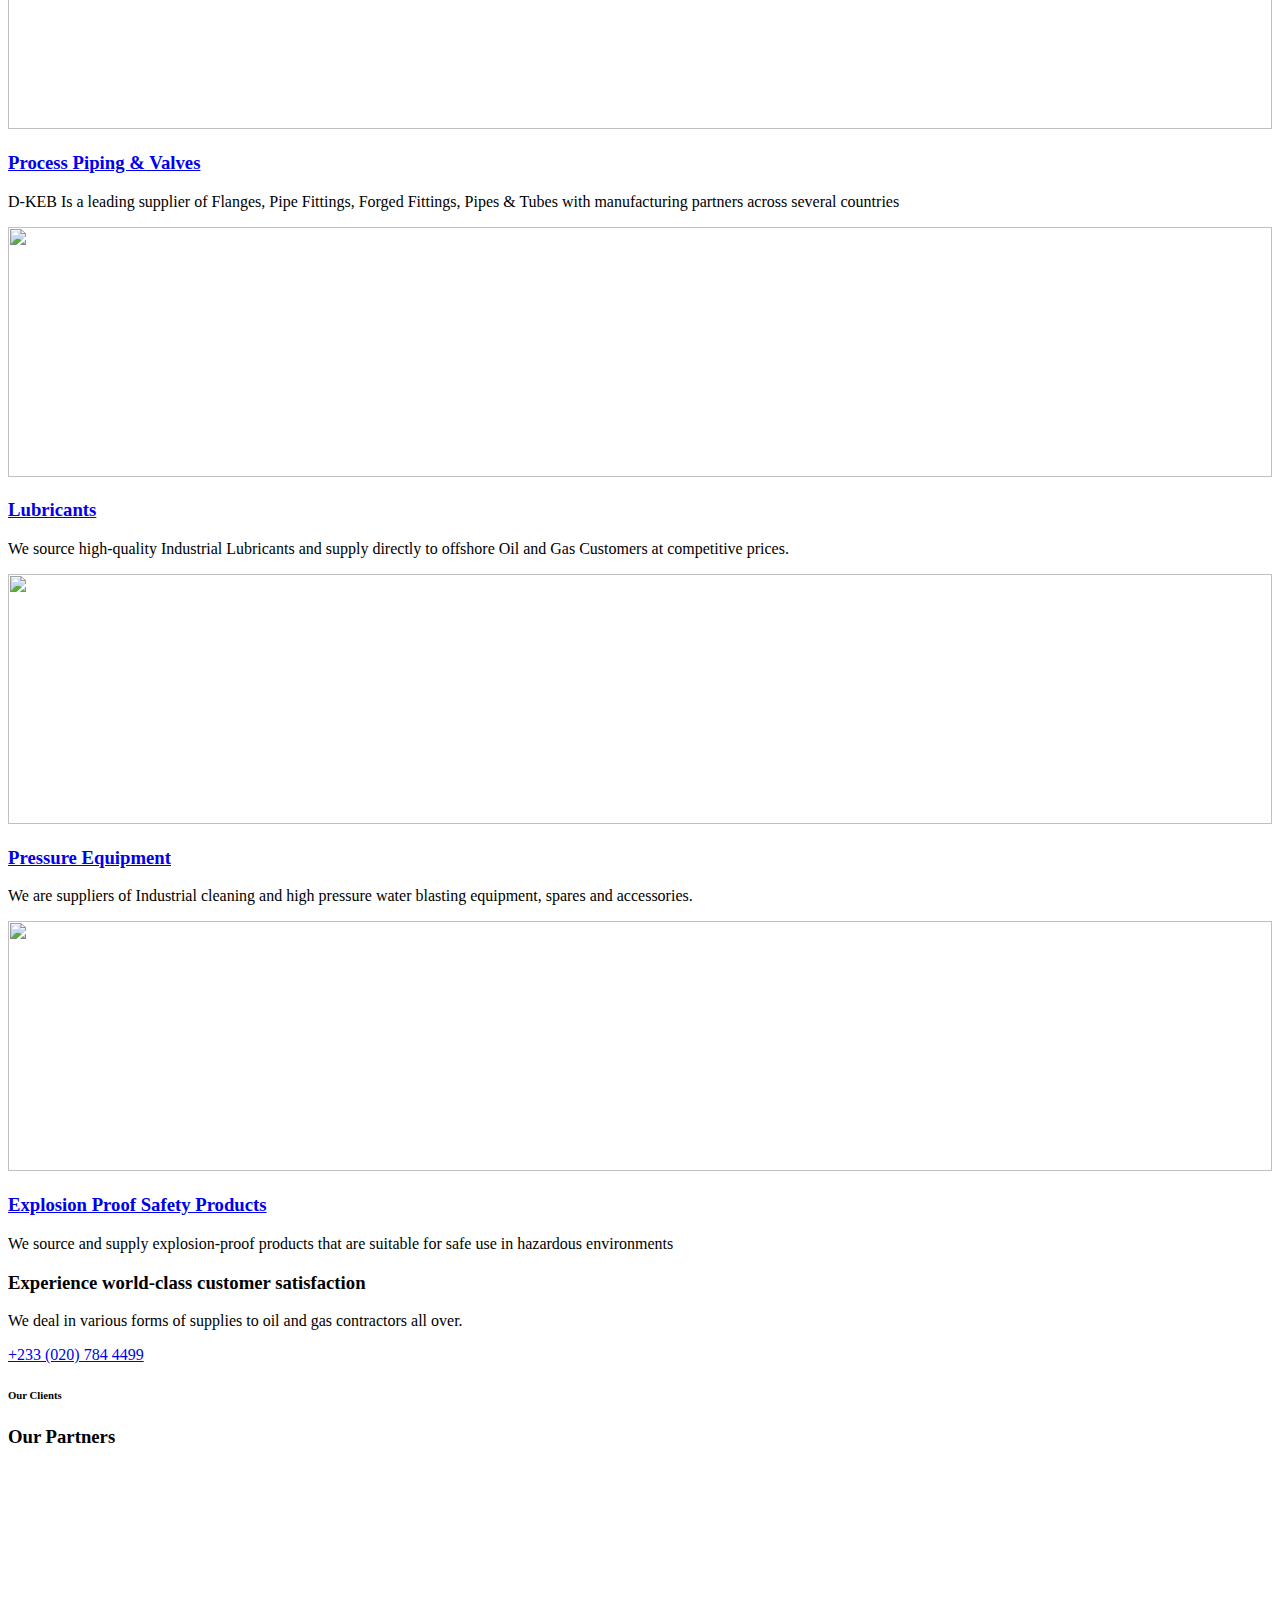
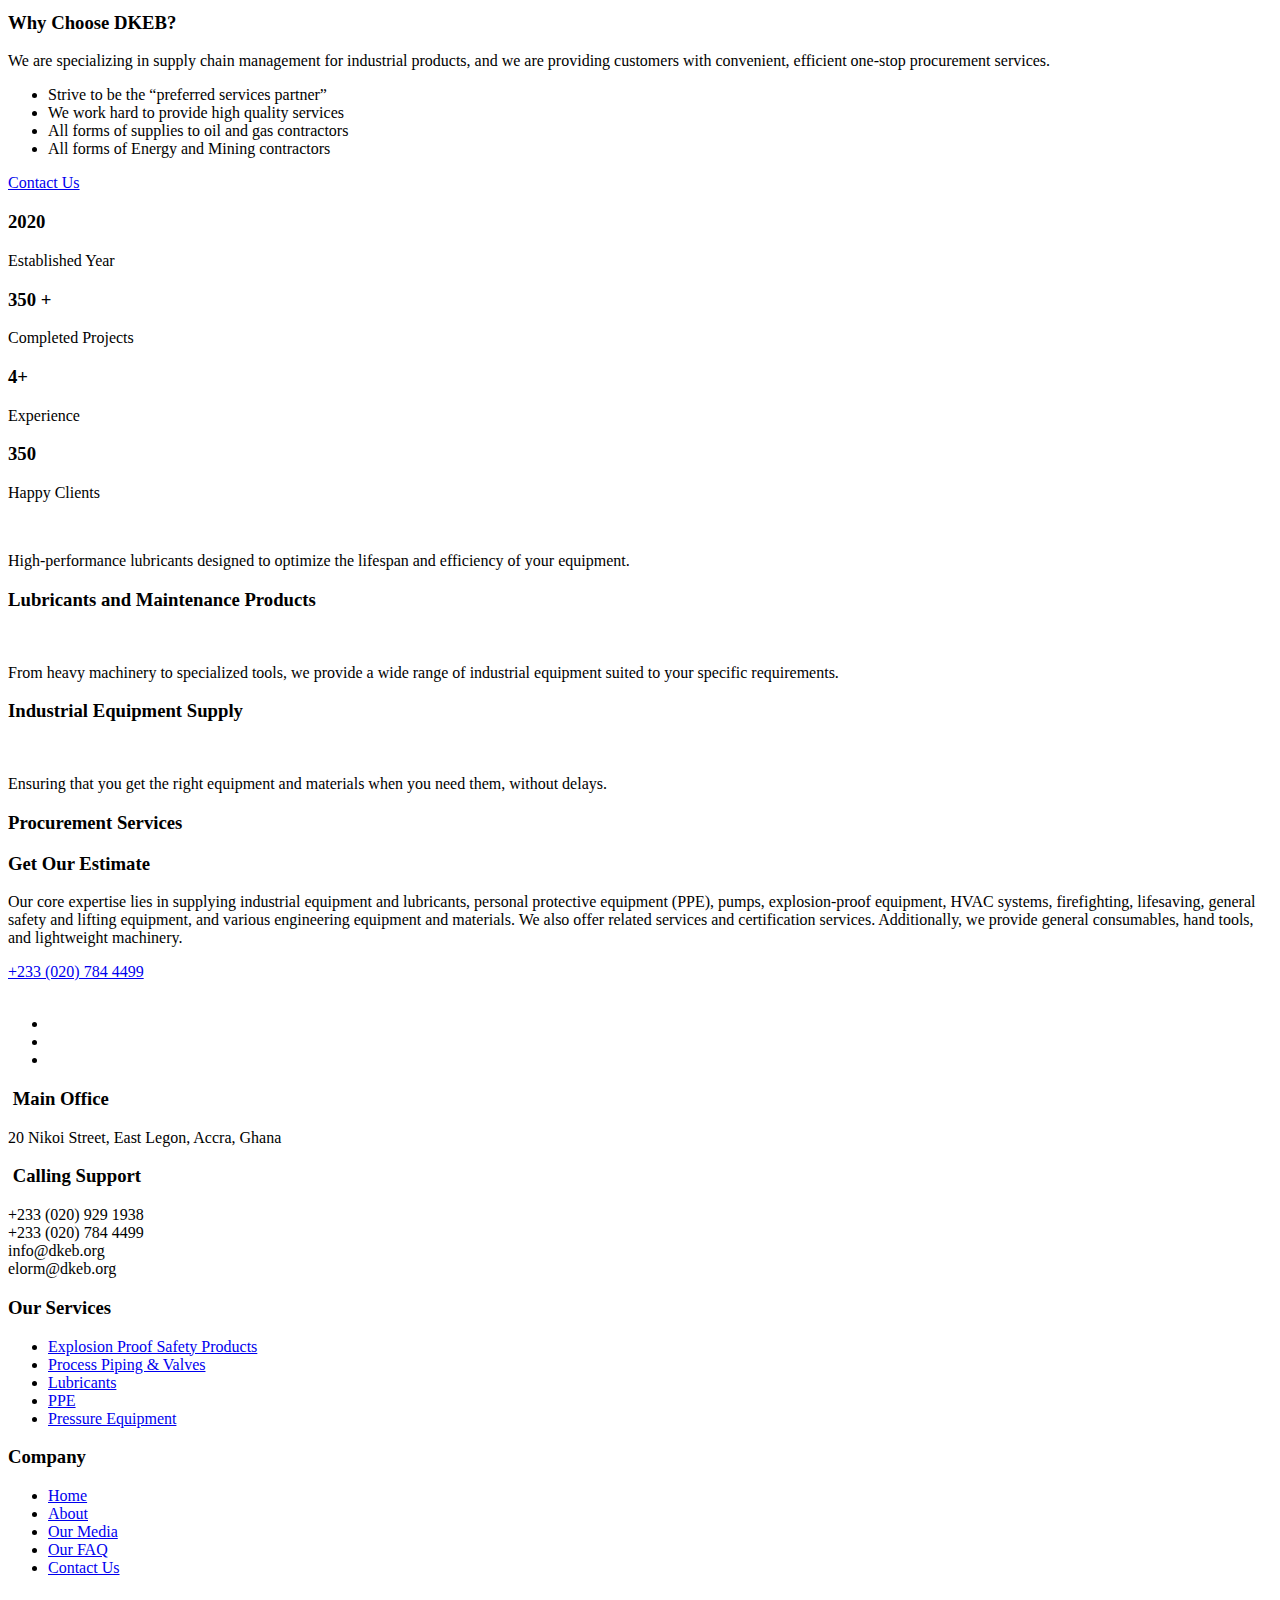
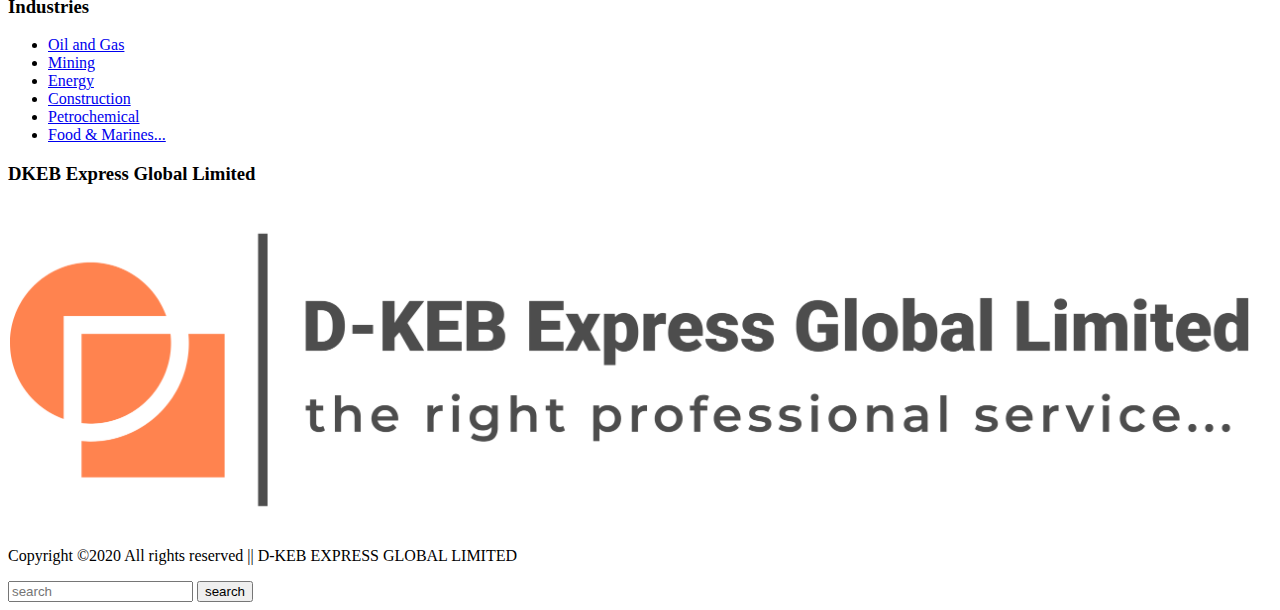
==== commit 05b62878: "newpuhs" ====
--- a/index.html
+++ b/index.html
@@ -41,9 +41,9 @@
                 <div class="container">
                     <div class="row align-items-center">
                         <div class="col-xl-4 col-lg-4">
-                            <div class="logo">
+                            <div class="nav">
                                 <a href="index.html">
-                                    <img lazy="loading" src="img/OriginalResized.png"  style="width:150px; height: auto;" alt="">
+                                    <img lazy="loading" src="img/OriginalResized.png"  style="width:150px;" alt="">
                                 </a>
                             </div>
                         </div>
@@ -69,9 +69,9 @@
                     <div class="header_bottom_border">
                         <div class="row align-items-center">
                             <div class="col-12 d-block d-lg-none">
-                                <div class="logo">
+                                <div class="nav">
                                     <a href="index.html">
-                                        <img lazy="loading" src="img/OriginalResized.png" alt="" style="width:50px; height:50px;">
+                                        <img lazy="loading" src="img/OriginalResized.png" alt="" style="width:150px; ">
                                     </a>
                                 </div>
                             </div>
@@ -134,7 +134,7 @@
                 <div class="row align-items-center justify-content-center">
                     <div class="col-xl-8">
                         <div class="slider_text text-center justify-content-center">
-                            <p>Welcome to D-KEB Express</p>
+                            <p>Welcome to D-KEB EG</p>
                             <h3>Discover True Professional 
                                 Service</h3>
                                 <a class="boxed-btn3" href="D-KEB EXPRESS GLOBAL LTD (2).pdf">Our Business Profile</a>
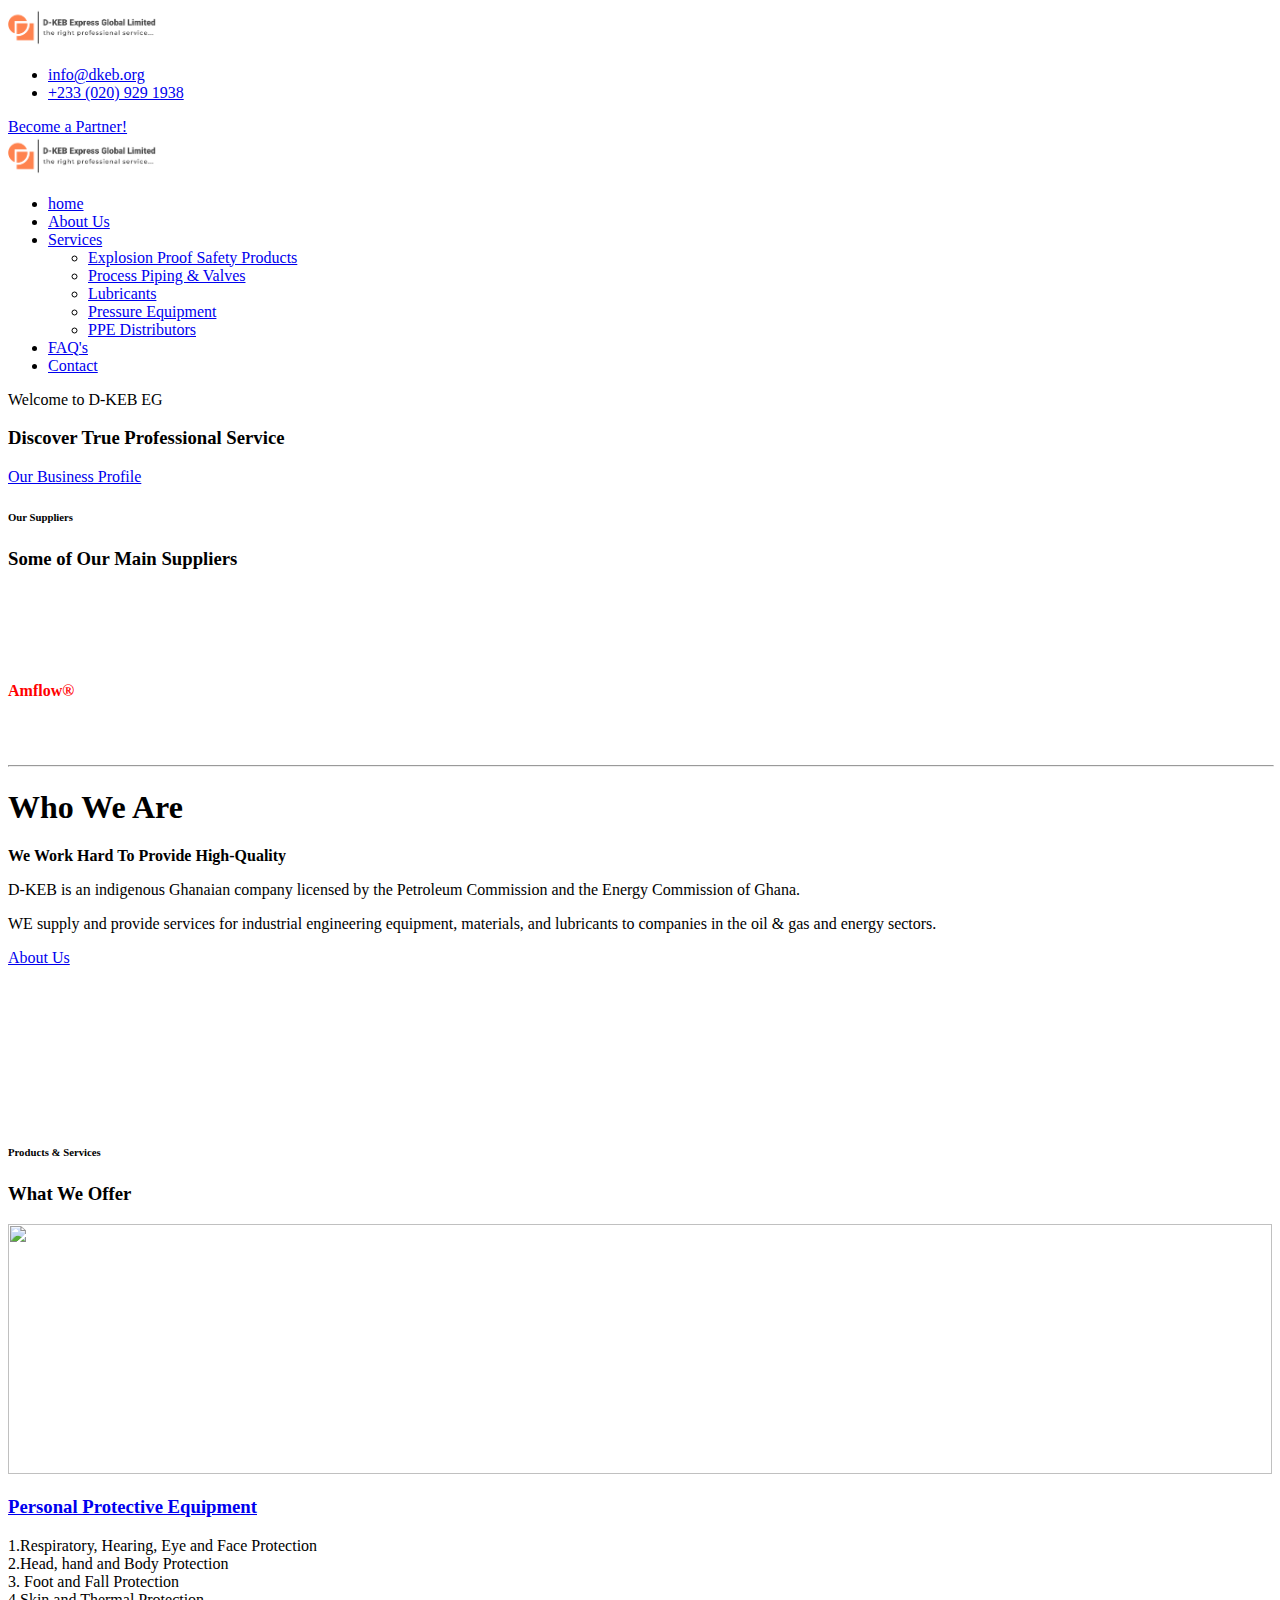
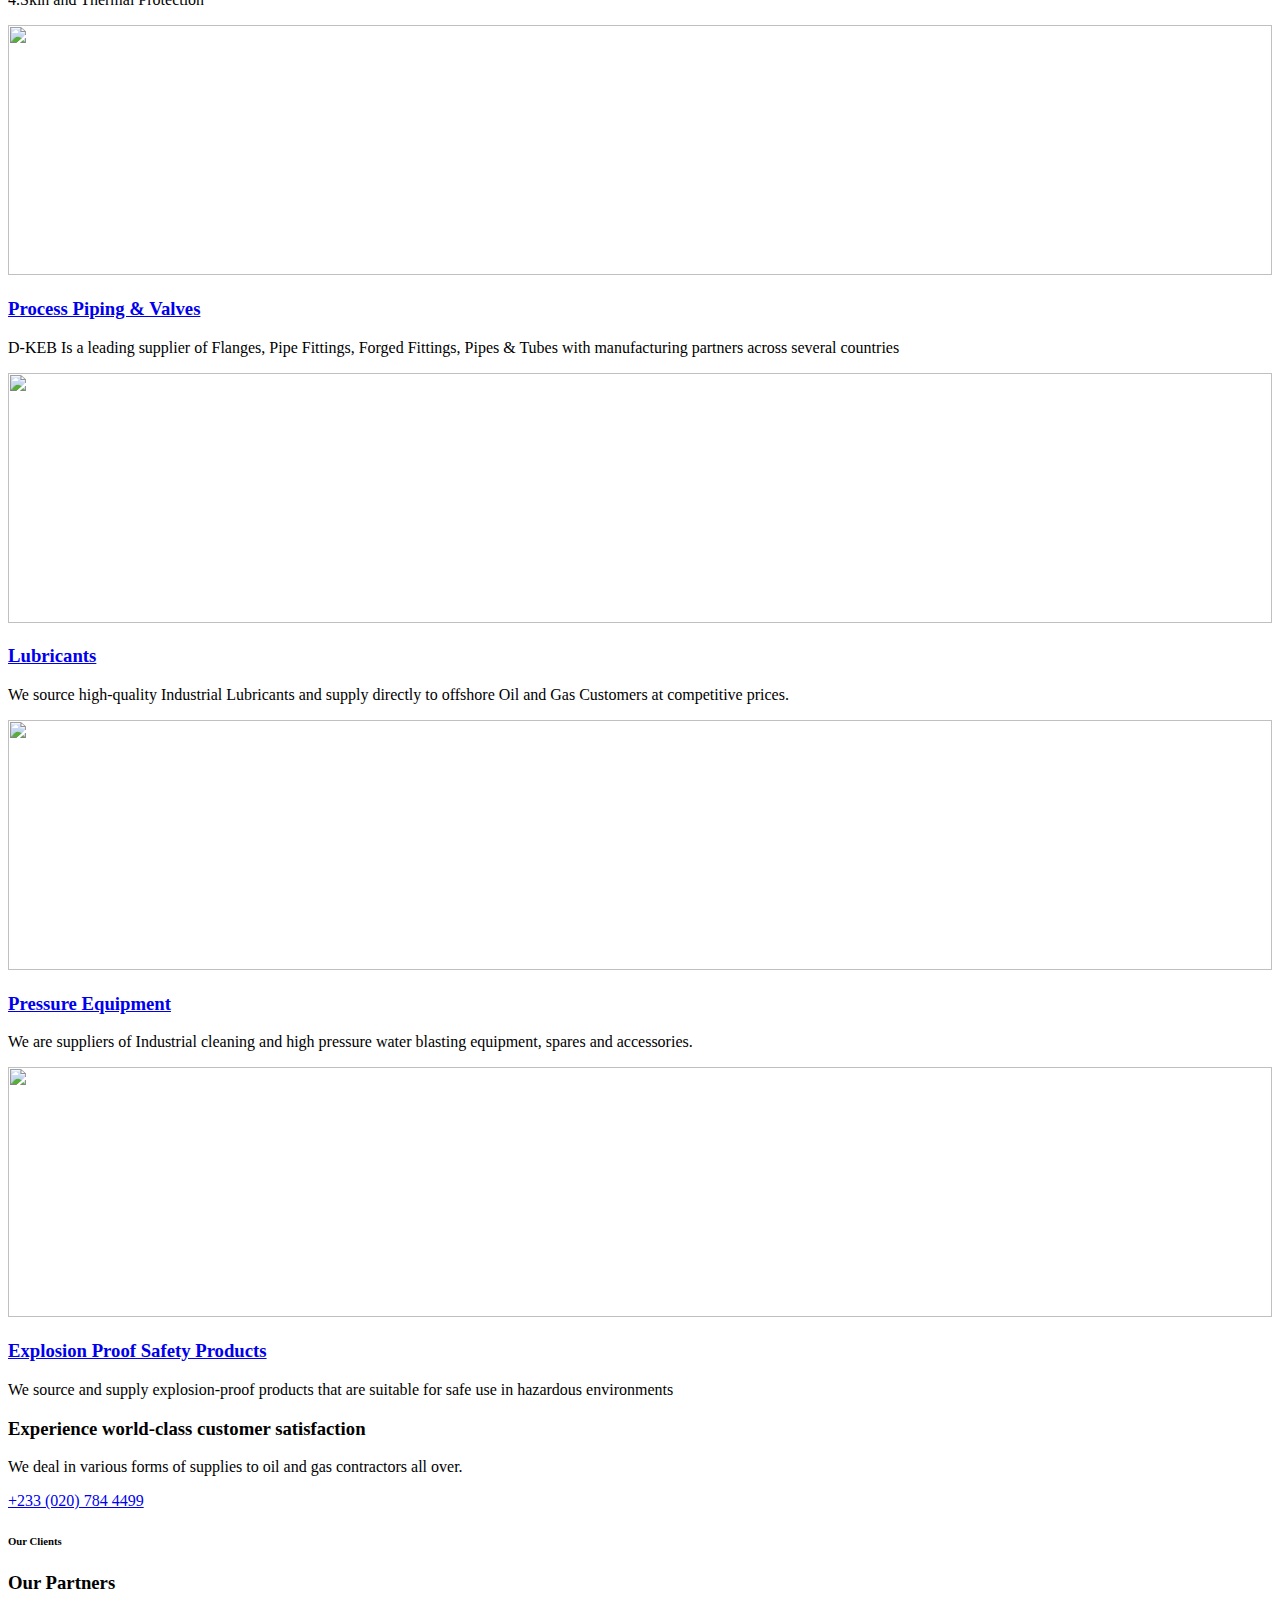
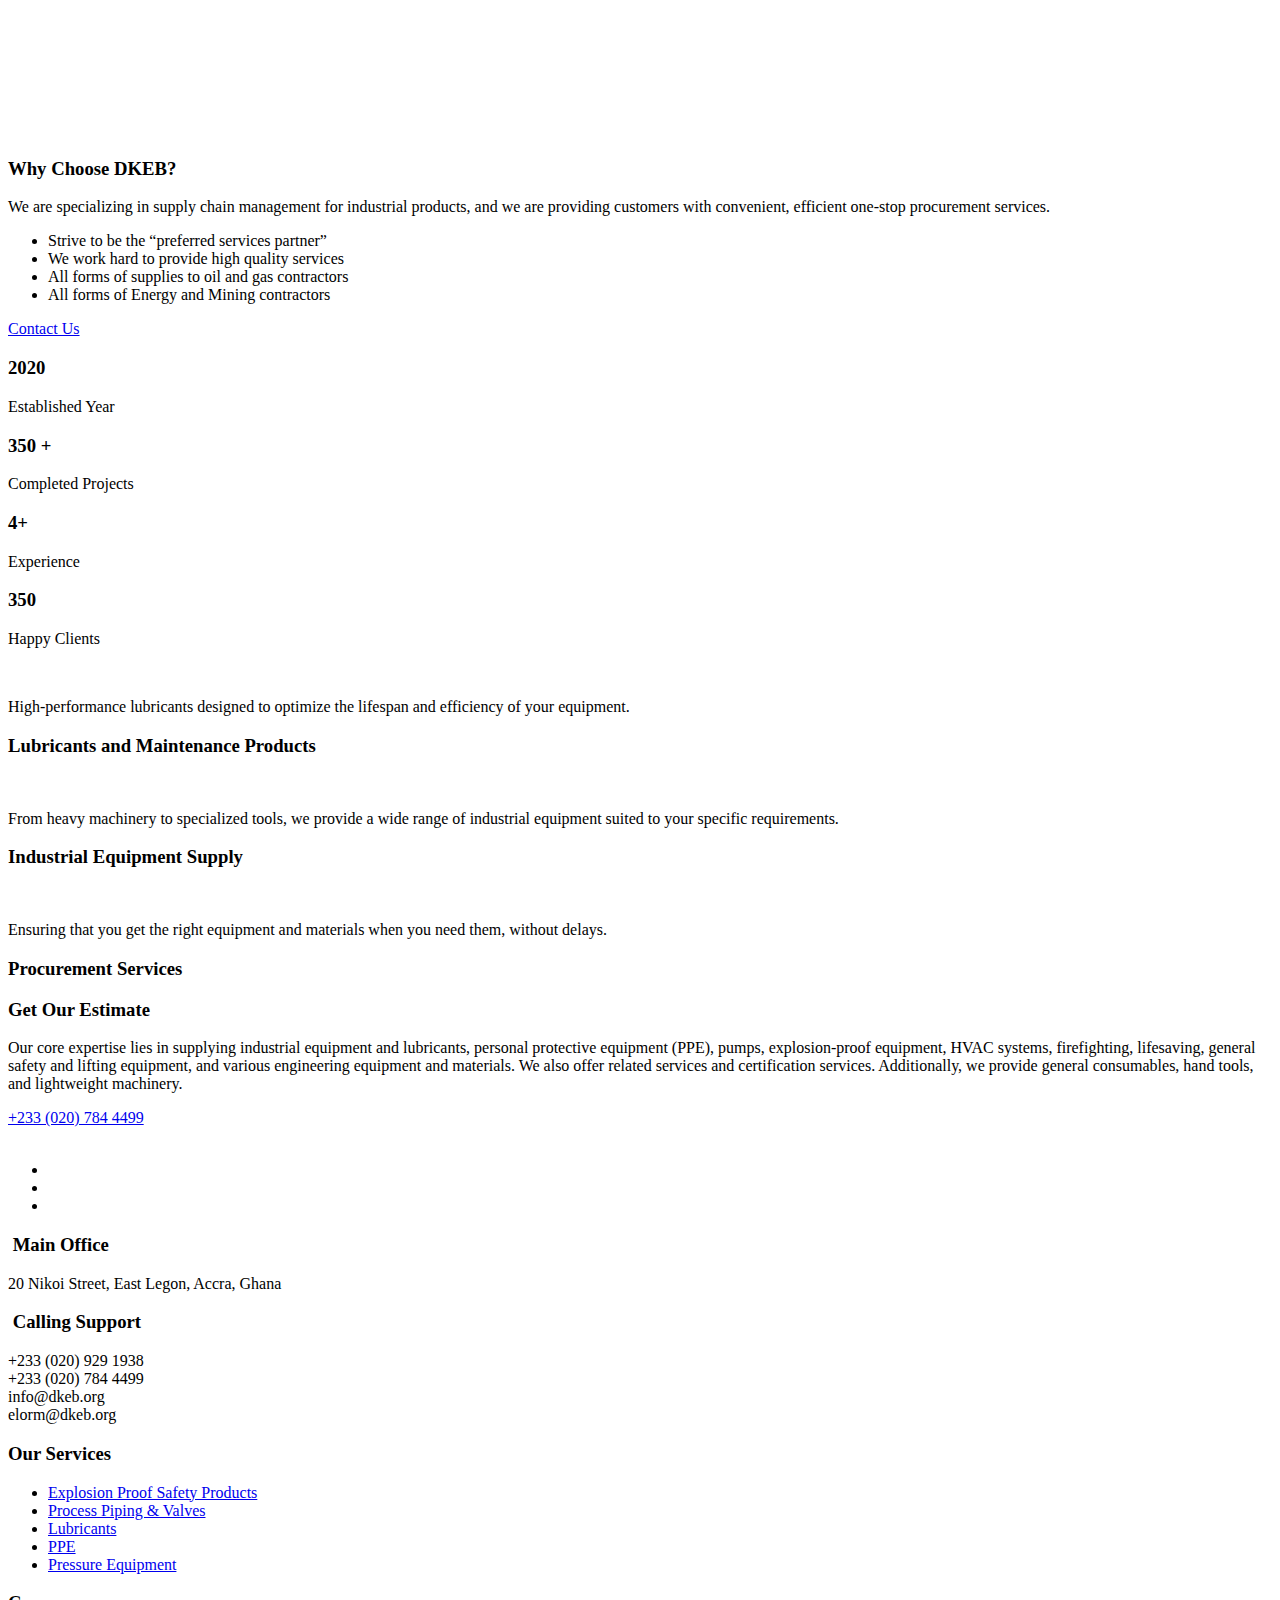
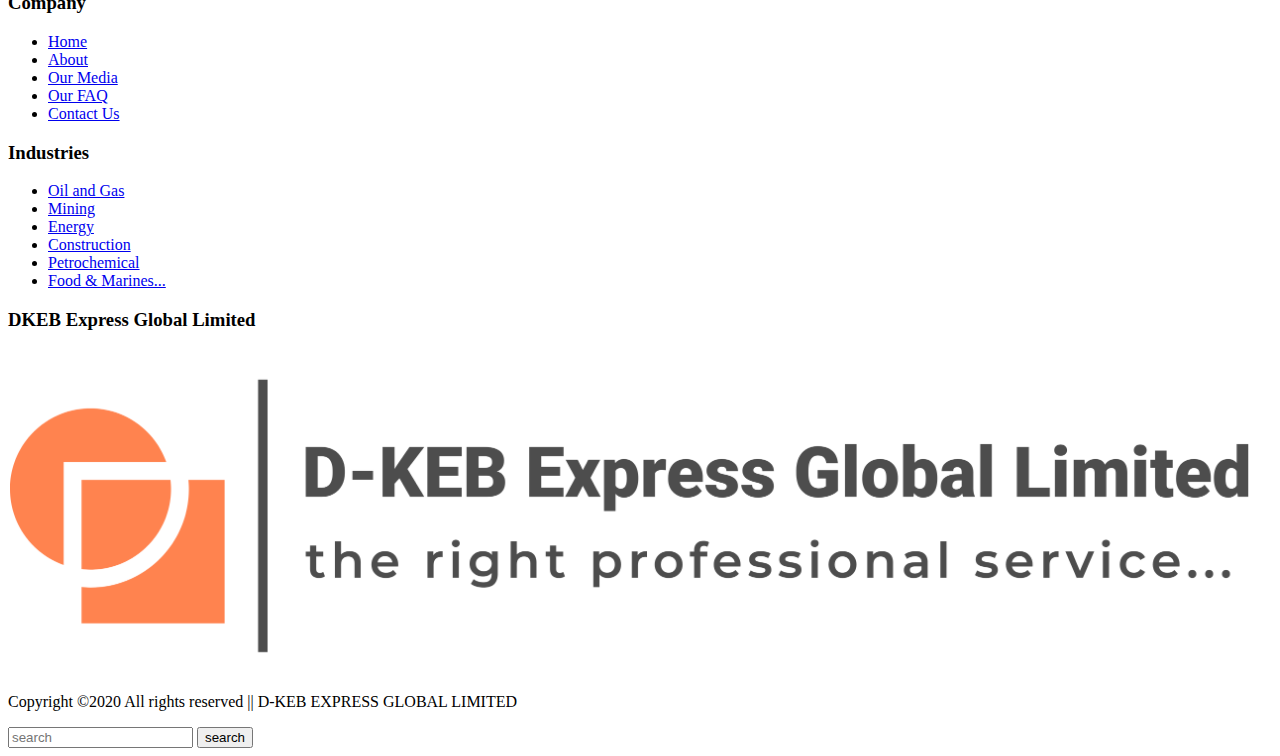
==== commit f1502afb: "staff deleted" ====
--- a/index.html
+++ b/index.html
@@ -221,6 +221,8 @@
         </div>
     </div>
     
+
+    <hr style="width:100%;">
     <div class="transportaion_area">
         <div class="container">
             <div class="row">
@@ -245,7 +247,8 @@
                 </div>
                 
                 <div class="col-xl-6 col-lg-6 col-md-6">
-                        <img lazy="loading" src="https://cdn.create.vista.com/api/media/small/569052690/stock-photo-oil-gas-industry-worker-operates-oil-rig-drill-pipes-oil" style="width:100%;" alt="">
+                    <iframe style="width:100%; height:100%;" src="https://www.youtube.com/embed/Z_4AMzhP4Z4" frameborder="0" allow="accelerometer; autoplay; clipboard-write; encrypted-media; gyroscope; picture-in-picture; web-share" referrerpolicy="strict-origin-when-cross-origin" allowfullscreen></iframe>
+                        <!-- <img lazy="loading" src="https://cdn.create.vista.com/api/media/small/569052690/stock-photo-oil-gas-industry-worker-operates-oil-rig-drill-pipes-oil" style="width:100%;" alt=""> -->
                 </div>
             </div>
         </div>
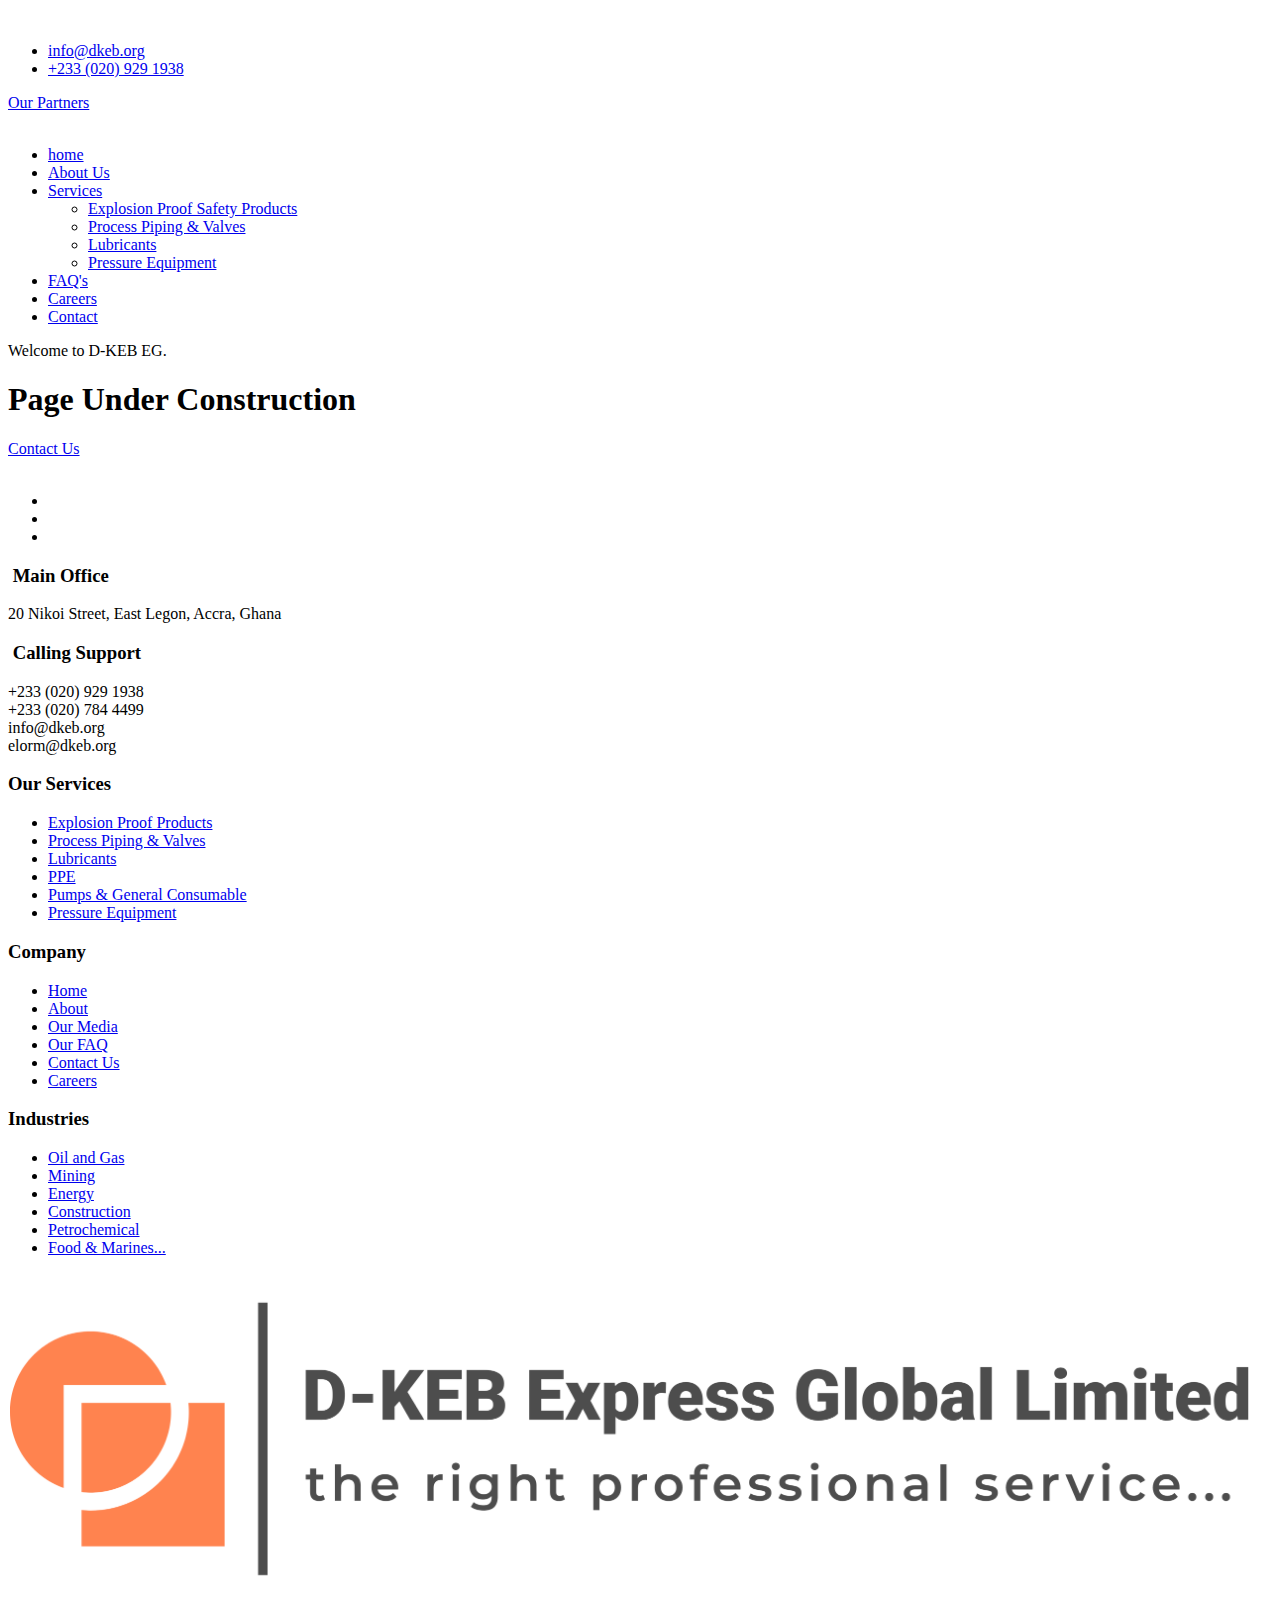
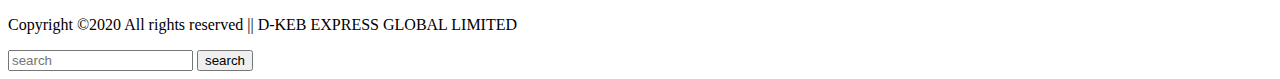
==== commit c77e17d2: "newpush" ====
--- a/index.html
+++ b/index.html
@@ -41,9 +41,9 @@
                 <div class="container">
                     <div class="row align-items-center">
                         <div class="col-xl-4 col-lg-4">
-                            <div class="nav">
-                                <a href="index.html">
-                                    <img lazy="loading" src="img/OriginalResized.png"  style="width:150px;" alt="">
+                            <div class="logo">
+                                <a href="#">
+                                    <img lazy="loading" src="https://dkeb.org/wp-content/uploads/2020/12/cropped-cropped-Original-on-Transparent.png" alt="">
                                 </a>
                             </div>
                         </div>
@@ -57,7 +57,7 @@
                                 </div>
 
                                 <div class="book_btn d-none d-lg-block">
-                                    <a class="boxed-btn3-line " href="tel: +233 (020) 929 1938">Become a Partner!</a>
+                                    <a class="boxed-btn3-line " href="#">Our Partners</a>
                                 </div>
                             </div>
                         </div>
@@ -69,9 +69,9 @@
                     <div class="header_bottom_border">
                         <div class="row align-items-center">
                             <div class="col-12 d-block d-lg-none">
-                                <div class="nav">
-                                    <a href="index.html">
-                                        <img lazy="loading" src="img/OriginalResized.png" alt="" style="width:150px; ">
+                                <div class="logo">
+                                    <a href="#">
+                                        <img lazy="loading" src="https://dkeb.org/wp-content/uploads/2020/12/cropped-cropped-Original-on-Transparent.png" alt="" style="height: 50px;">
                                     </a>
                                 </div>
                             </div>
@@ -79,20 +79,20 @@
                                 <div class="main-menu  d-none d-lg-block">
                                     <nav>
                                         <ul id="navigation" >
-                                            <li><a  href="index.html">home</a></li>
-                                            <li><a href="about.html">About Us</a></li>
+                                            <li><a  href="#">home</a></li>
+                                            <li><a href="#">About Us</a></li>
                                             <li><a href="#">Services <i class="ti-angle-down"></i></a>
                                                 <ul class="submenu" style="width:400px;">
-                                                    <li><a href="service.html">Explosion Proof Safety Products</a></li>
-                                                    <li><a href="service.html">Process Piping & Valves</a></li>
-                                                    <li><a href="service.html">Lubricants
+                                                    <li><a href="#">Explosion Proof Safety Products</a></li>
+                                                    <li><a href="#">Process Piping & Valves</a></li>
+                                                    <li><a href="#">Lubricants
                                                         </a></li>
-                                                        <li><a href="service.html">Pressure Equipment</a></li>
-                                                        <li><a href="service.html">PPE Distributors</a></li>
-                                                    <!--<li><a href="single-blog.html">single-blog</a></li>-->
+                                                    <li><a href="#">Pressure Equipment</a></li>
+                                                        <!--<li><a href="single-blog.html">single-blog</a></li>-->
                                                 </ul>
                                             </li>
                                             <li><a  href="faq.html">FAQ's</a></li>
+                                            <li><a  href="careers.html">Careers</a></li>
                                            
                                            <!-- <li><a href="#">FAQ <i class="ti-angle-down"></i></a>
                                                 <ul class="submenu">
@@ -134,22 +134,9 @@
                 <div class="row align-items-center justify-content-center">
                     <div class="col-xl-8">
                         <div class="slider_text text-center justify-content-center">
-                            <p>Welcome to D-KEB EG</p>
-                            <h3>Discover True Professional 
-                                Service</h3>
-                                <a class="boxed-btn3" href="D-KEB EXPRESS GLOBAL LTD (2).pdf">Our Business Profile</a>
-                                <!-- <div class="download_brochure d-flex align-items-center justify-content-between">
-                                    <div class="download_left d-flex align-items-center">
-                                        
-                                        <div class="download_text">
-                                            <h3>Download Our Company Profile</h3>
-                                            <p>General consumables, hand tools, and lightweight machinery</p>
-                                        </div>
-                                    </div>
-                                    <div class="download_right">
-                                        <a class="boxed-btn3-line" href="D-KEB EXPRESS GLOBAL LTD (2).pdf">Download Now</a>
-                                    </div>
-                                </div> -->
+                            <p>Welcome to D-KEB EG.</p>
+                            <h1 class="text-white fs-2">Page Under Construction</h1>
+                                <a class="boxed-btn3" href="tel: +233 (020) 929 1938">Contact Us</a>
                         </div>
                     </div>
                 </div>
@@ -157,465 +144,12 @@
         </div>
     </div>
     <!-- slider_area_end -->
-    <div class="transportaion_are mt-5">
-        <div class="container">
-            <div class="row">
-                <div class="col-xl-12">
-                    <div class="section_title mb-50 text-center">
-                        <h6><b>Our Suppliers</b> </h6>
-                        <h3>
-                            Some of Our Main Suppliers
-                        </h3>
-                    </div>
-                </div>
-                <div class="col-xl-2 col-lg-2 col-md-6 col-4 mb-3">
-                    <div class="single_transport">
-                        <div class="icon">
-                            <img lazy="loading" src="https://d11ak7fd9ypfb7.cloudfront.net/com_images/sitewide/portwest-logo-oj.png?2" alt="" style="width:100px;">
-                        </div>
-                       
-                    </div>
-                </div>
-                <div class="col-xl-2 col-lg-2 col-md-6 col-4 mb-3">
-                    <div class="single_transport">
-                        <div class="icon">
-                            <img lazy="loading" src="https://combijet.com/wp-content/uploads/2024/03/f3e789421d8de17519faf2eefd1e3cd5-1.png" alt="" style="width:100px;">
-                        </div>
-                       
-                    </div>
-                </div>
-                <div class="col-xl-2 col-lg-2 col-md-6 col-4 mb-3">
-                    <div class="single_transport">
-                        <div class="icon">
-                            <img lazy="loading" src="https://www.waromgroup.com/logo.gif" alt="" style="width:100px;">
-                        </div>
-                       
-                    </div>
-                </div>
-                <div class="col-xl-2 col-lg-2 col-md-6 col-4 mb-3">
-                    <div class="single_transport">
-                        <div class="icon d-flex">
-                            <img lazy="loading" src="https://static.wixstatic.com/media/41989e_58060821a5a34c6d91b164d6c5f021a8~mv2.png/v1/fill/w_84,h_86,al_c,q_85,usm_2.00_1.00_0.00,enc_auto/Snap18.png" alt="" style="width:50px;"> 
-                            <h4 style="color:red;">Amflow® </h4>
-                        </div>
-                       
-                    </div>
-                </div>
-                <div class="col-xl-2 col-lg-2 col-md-6 col-4 mb-3">
-                    <div class="single_transport">
-                        <div class="icon">
-                            <img lazy="loading" src="https://www.vulkan.com/typo3conf/ext/ra_vulkan/Resources/Public/Images/Assets/vulkan_logo.svg" alt="" style="width:100px;">
-                        </div>
-                       
-                    </div>
-                </div>
-                <div class="col-xl-2 col-lg-2 col-md-6 col-4 mb-3">
-                    <div class="single_transport">
-                        <div class="icon">
-                            <img lazy="loading" src="https://d3f3h35mrzf979.cloudfront.net/Pictures/1024x536/P/web/n/j/a/desmi2024logorescale_305866.jpg" alt="" style="width:100px;">
-                        </div>
-                       
-                    </div>
-                </div>
-            </div>
-        </div>
-    </div>
     
-
-    <hr style="width:100%;">
-    <div class="transportaion_area">
-        <div class="container">
-            <div class="row">
-                <div class="col-xl-6 col-lg-6 col-md-6">
-                    <div class="single_transport">
-                        <!-- <div class="icon">
-                            <img lazy="loading" src="img/svg_icon/world.png" alt="">
-                        </div> -->
-                        <h1 style="color:black;">Who We Are</h1>
-                        <div>
-                            <p><b>We Work Hard To Provide High-Quality</b></p>
-
- 
-                        </div>
-                        <p>D-KEB is an indigenous Ghanaian company licensed by the Petroleum Commission and the Energy Commission of Ghana.</p><p>WE supply and provide services for industrial engineering equipment, materials, and lubricants to companies in the oil & gas and energy sectors.</p>
-                        <a class="boxed-btn3" href="about.html">About Us</a>
-
-                        <!-- <p>We provide an integrated end-to-end service, from sourcing and manufacturing standard or custom designs to handling logistics, warehousing, end-user delivery, installation, and maintenance.</p> -->
-                       <!-- <a href="about.html"> <button class="boxed-btn3" type="submit" style="border-radius: 20px;">About Us</button></a> -->
-                           
-                    </div>
-                </div>
-                
-                <div class="col-xl-6 col-lg-6 col-md-6">
-                    <iframe style="width:100%; height:100%;" src="https://www.youtube.com/embed/Z_4AMzhP4Z4" frameborder="0" allow="accelerometer; autoplay; clipboard-write; encrypted-media; gyroscope; picture-in-picture; web-share" referrerpolicy="strict-origin-when-cross-origin" allowfullscreen></iframe>
-                        <!-- <img lazy="loading" src="https://cdn.create.vista.com/api/media/small/569052690/stock-photo-oil-gas-industry-worker-operates-oil-rig-drill-pipes-oil" style="width:100%;" alt=""> -->
-                </div>
-            </div>
-        </div>
-    </div>
-
-    <div class="service_area">
-        <div class="container">
-            <div class="row">
-                <div class="col-xl-12">
-                    <div class="section_title mb-50 text-center">
-                        <h6><b> Products & Services</b> </h6>
-                        <h3>
-                          What We Offer
-                        </h3>
-                    </div>
-                </div>
-            </div>
-            <div class="row">
-                <div class="col-xl-12">
-                    <div class="service_active owl-carousel">
-
-                        <div class="single_service">
-                            <div class="thumb">
-                                <img lazy="loading" src="https://advancedct.com/wp-content/uploads/2022/03/shutterstock_1791085277.jpg" alt="" style="width:100%; height:250px; object-fit:cover;">
-                            </div>
-                            <div class="service_info">
-                                <h3><a href="#">Personal Protective Equipment</a></h3>
-                                <p>1.Respiratory, Hearing, Eye and Face Protection<br>
-                                    2.Head, hand and Body Protection<br>
-                                    3. Foot and Fall Protection<br>
-                                    4.Skin and Thermal Protection</p>
-                            </div>
-                        </div>
-                        <div class="single_service">
-                            <div class="thumb">
-                                <img lazy="loading" src="https://media.istockphoto.com/id/579256140/photo/gas-system.jpg?s=612x612&w=0&k=20&c=flOidvSxw1DmoK8ussVOm1hsgMnFwprNUDCuvRiOl84=" alt="" style="width:100%; height:250px; object-fit:cover;">
-                            </div>
-                            <div class="service_info">
-                                <h3><a href="#">Process Piping & Valves</a></h3>
-                                <p>D-KEB Is a leading supplier of Flanges, Pipe Fittings, Forged Fittings, Pipes & Tubes with manufacturing partners across several countries</p>
-                            </div>
-                        </div>
-                        <div class="single_service">
-                            <div class="thumb">
-                                <img lazy="loading" src="https://www.tribonet.org/wp-content/uploads/2023/10/do-electric-vehicles-use-oil.jpeg" alt="" style="width:100%; height:250px; object-fit:cover;">
-                            </div>
-                            <div class="service_info">
-                                <h3><a href="#">Lubricants</a></h3>
-                                <p>We source high-quality Industrial Lubricants and supply directly to offshore Oil and Gas Customers at competitive prices.</p>
-                            </div>
-                        </div>
-                        <div class="single_service">
-                            <div class="thumb">
-                                <img lazy="loading" src="https://www.safed.co.uk/images/2022/03/11/tc1-pressure-equipment.jpg" alt="" style="width:100%; height:250px; object-fit:cover;">
-                            </div>
-                            <div class="service_info">
-                                <h3><a href="#">Pressure Equipment
-                                    </a></h3>
-                                <p>We are suppliers of Industrial cleaning and high pressure water blasting equipment, spares and accessories.</p>
-                            </div>
-                        </div>
-                        <div class="single_service">
-                            <div class="thumb">
-                                <img lazy="loading" src="https://theexproof.com/wp-content/uploads/2024/01/What-is-explosion-proof-equipment-7.jpg" alt="" style="width:100%; height:250px; object-fit:cover;">
-                            </div>
-                            <div class="service_info">
-                                <h3><a href="#">Explosion Proof Safety Products</a></h3>
-                                <p>
-                                    
-                                    We source and supply explosion-proof products that are suitable for safe use in hazardous environments </p>
-                            </div>
-                        </div>
-                    </div>
-                </div>
-            </div>
-        </div>
-    </div>
+    <!-- /counter_area  -->
+
+    <!-- Estimate_area end  -->
 
     
-    <!-- contact_action_area  -->
-    <div class="contact_action_area">
-        <div class="container">
-            <div class="row align-items-center">
-                <div class="col-xl-7 col-md-6">
-                    <div class="action_heading">
-                        <h3> Experience world-class customer satisfaction</h3>
-                        <p>We deal in various forms of supplies to oil and gas contractors all over.</p>
-                    </div>
-                </div>
-                <div class="col-xl-5 col-md-6">
-                    <div class="call_add_action">
-                        <a href="tel: +233 (020) 784 4499" class="boxed-btn3">+233 (020) 784 4499</a>
-                    </div>
-                </div>
-            </div>
-        </div>
-    </div>
-
-    <div class="transportaion_are mt-5">
-        <div class="container">
-            <div class="row">
-                <div class="col-xl-12">
-                    <div class="section_title mb-50 text-center">
-                        <h6><b>Our Clients</b> </h6>
-                        <h3>
-                         Our Partners
-                        </h3>
-                    </div>
-                </div>
-                <div class="col-xl-2 col-lg-2 col-md-6 col-4 mb-3">
-                    <div class="single_transport">
-                        <div class="icon">
-                            <img lazy="loading" src="https://encrypted-tbn0.gstatic.com/images?q=tbn:ANd9GcT-h4whBsW-Vw7rO6pdCww4TCHYhxpe3nOQNw&s" alt="" style="width:100px;">
-                        </div>
-                       
-                    </div>
-                </div>
-                <div class="col-xl-2 col-lg-2 col-md-6 col-4 mb-3">
-                    <div class="single_transport">
-                        <div class="icon">
-                            <img lazy="loading" src="https://aladanetwork.com/wp-content/uploads/2020/11/oma-logo.png" alt="" style="width:100px;">
-                        </div>
-                       
-                    </div>
-                </div>
-                <div class="col-xl-2 col-lg-2 col-md-6 col-4 mb-3">
-                    <div class="single_transport">
-                        <div class="icon">
-                            <img lazy="loading" src="https://i0.wp.com/pasilier.com/wp-content/uploads/2023/12/yinson-production-logo.png?ssl=1" alt="" style="width:100px;">
-                        </div>
-                       
-                    </div>
-                </div>
-                <div class="col-xl-2 col-lg-2 col-md-6 col-4 mb-3">
-                    <div class="single_transport">
-                        <div class="icon">
-                            <img lazy="loading" src="https://encrypted-tbn0.gstatic.com/images?q=tbn:ANd9GcQkjGifFc5iMYX7aydDTp8fWd4-SK6I2PLisA&s" alt="" style="width:100px;">
-                        </div>
-                       
-                    </div>
-                </div>
-                <div class="col-xl-2 col-lg-2 col-md-6 col-4 mb-3">
-                    <div class="single_transport">
-                        <div class="icon">
-                            <img lazy="loading" src="https://www.martrust.com/wp-content/uploads/2022/08/Bourbon_Marine_Services_Greenmar-Logotype_RVB.jpg" alt="" style="width:100px;">
-                        </div>
-                       
-                    </div>
-                </div>
-                <div class="col-xl-2 col-lg-2 col-md-6 col-4 mb-3">
-                    <div class="single_transport">
-                        <div class="icon">
-                            <img lazy="loading" src="https://ecoskills.academy/wp-content/uploads/2024/02/Intesoll-Sapura-Offshore-Logo.webp" alt="" style="width:100px;">
-                        </div>
-                       
-                    </div>
-                </div>
-            </div>
-        </div>
-    </div>
-
-    <!-- /contact_action_area  -->
-    <!-- chose_area  -->
-    <div class="chose_area ">
-        <div class="container">
-            <div class="features_main_wrap">
-                <div class="row  align-items-center">
-                    <div class="col-xl-5 col-lg-5 col-md-6">
-                        <div class="about_image">
-                            <img lazy="loading" src="https://media.licdn.com/dms/image/v2/D4E12AQEnsK_cvYDFbQ/article-cover_image-shrink_720_1280/article-cover_image-shrink_720_1280/0/1715862330544?e=2147483647&v=beta&t=0QW3OmG1DhIojuIe6ILSVyYIZW3Cgb7mXt4yE9voRkA" alt="">
-                        </div>
-                    </div>
-                    <div class="col-xl-6 col-lg-6 col-md-6">
-                        <div class="features_info">
-                            <h3>Why Choose DKEB?</h3>
-                            <p>We are specializing in supply chain management for industrial products, and we are providing customers with convenient, efficient one-stop procurement services.
-                            </p>
-                            <ul>
-                                <li> Strive to be the “preferred services partner” </li>
-                                <li>  We work hard to provide high quality services </li>
-                                <li>  All forms of supplies to oil and gas contractors</li>
-                                <li>All forms of Energy and Mining contractors </li>
-                            </ul>
-
-                            <div class="about_btn">
-                                <a class="boxed-btn3-line" href="tel:+233 (020) 929 1938">Contact Us</a>
-                            </div>
-                        </div>
-                    </div>
-                </div>
-            </div>
-        </div>
-    </div>
-    <!--/ chose_area  -->
-
-    <!-- counter_area  -->
-    <div class="counter_area">
-        <div class="container">
-            <div class="offcan_bg">
-                <div class="row">
-                    <div class="col-xl-3 col-md-3">
-                        <div class="single_counter text-center">
-                            <h3> <span class="counter">2020</span>  </h3>
-                            <p>Established Year</p>
-                        </div>
-                    </div>
-                    <div class="col-xl-3 col-md-3">
-                        <div class="single_counter text-center">
-                            <h3> <span class="counter">350</span> <span>+</span> </h3>
-                            <p>Completed Projects</p>
-                        </div>
-                    </div>
-                    <div class="col-xl-3 col-md-3">
-                        <div class="single_counter text-center">
-                            <h3> <span class="counter">4</span><span>+</span> </h3>
-                            <p>Experience</p>
-                        </div>
-                    </div>
-                    <div class="col-xl-3 col-md-3">
-                        <div class="single_counter text-center">
-                            <h3> <span class="counter">350</span></h3>
-                            <p>Happy Clients</p>
-                        </div>
-                    </div>
-                </div>
-            </div>
-
-        </div>
-    </div>
-    <!-- /counter_area  -->
-
-    <!-- testimonial_area  -->
-    <div class="testimonial_area">
-        <div class="container">
-            <div class="row">
-                <div class="col-xl-7">
-                    <div class="testmonial_active owl-carousel">
-                        <div class="single_carousel">
-                            <div class="single_testmonial text-center">
-                                <div class="quote">
-                                    <img lazy="loading" src="img/svg_icon/quote.svg" alt="">
-                                </div>
-                                <p> High-performance lubricants designed to optimize the lifespan and efficiency of your equipment.</p>
-                                <div class="testmonial_author">
-                                    <!-- <div class="thumb">
-                                    </div> -->
-                                    <h3>Lubricants and Maintenance Products</h3>
-                                    <!-- <span>Operations Manager, OilCo Ghana</span> -->
-                                </div>
-                            </div>
-                        </div>
-                        <div class="single_carousel">
-                            <div class="single_testmonial text-center">
-                                <div class="quote">
-                                    <img lazy="loading" src="img/svg_icon/quote.svg" alt="">
-                                </div>
-                                <p> From heavy machinery to specialized tools, we provide a wide range of industrial equipment suited to your specific requirements.</p>
-                                <div class="testmonial_author">
-                                    <!-- <div class="thumb">
-                                         <img lazy="loading" src="img/case/testmonial.png" alt=""> 
-                                    </div> -->
-                                    <h3>Industrial Equipment Supply</h3>
-                                    <!-- <span>Procurement Lead, EnergyWorks Ltd.</span> -->
-                                </div>
-                            </div>
-                        </div>
-                        <div class="single_carousel">
-                            <div class="single_testmonial text-center">
-                                <div class="quote">
-                                    <img lazy="loading" src="img/svg_icon/quote.svg" alt="">
-                                </div>
-                                <p> Ensuring that you get the right equipment and materials when you need them, without delays.</p>
-                                <div class="testmonial_author">
-                                    <!-- <div class="thumb">
-                                        <img lazy="loading" src="img/case/testmonial.png" alt="">
-                                    </div> -->
-                                    <h3>Procurement Services</h3>
-                                    <!-- <span>Project Manager, GasTech International</span> -->
-                                </div>
-                            </div>
-                        </div>
-                    </div>
-                </div>
-            </div>
-        </div>
-    </div>
-    <!-- /testimonial_area  -->
-
-    <!-- Estimate_area start  -->
-    <div class="Estimate_area overlay">
-        <div class="container">
-            <div class="row">
-                <div class="col-xl-6 col-lg-6 col-md-6">
-                    <div class="Estimate_info">
-                        <h3>Get Our Estimate</h3>
-                        <p>Our core expertise lies in supplying industrial equipment and lubricants, personal protective equipment (PPE), pumps, explosion-proof equipment, HVAC systems, firefighting, lifesaving, general safety and lifting equipment, and various engineering equipment and materials. We also offer related services and certification services. Additionally, we provide general consumables, hand tools, and lightweight machinery.</p>
-                        <a href="tel: +233 (020) 784 4499" class="boxed-btn3">+233 (020) 784 4499</a>
-                    </div>
-                </div>
-                <div class="col-xl-7 col-lg-7 col-md-7">
-                    <div class="form">
-                        <!-- <form action="#">
-                            <div class="row">
-                                <div class="col-xl-6">
-                                    <div class="input_field">
-                                        <input type="text" placeholder="Your name">
-                                    </div>
-                                </div>
-                                <div class="col-xl-6">
-                                    <div class="input_field">
-                                        <input type="email" placeholder="Email">
-                                    </div>
-                                </div>
-                                <div class="col-xl-6">
-                                    <div class="input_field">
-                                        <select class="wide">
-                                            <option data-display="Product type">Product type</option>
-                                            <option value="1">small</option>
-                                            <option value="2">standard</option>
-                                            <option value="3">high</option>
-                                        </select>
-                                    </div>
-                                </div>
-                                <div class="col-xl-6">
-                                    <div class="input_field">
-                                        <select class="wide">
-                                            <option data-display="Product size">Product size</option>
-                                            <option value="1">M</option>
-                                            <option value="2">L</option>
-                                            <option value="3">Xl</option>
-                                        </select>
-                                    </div>
-                                </div>
-                                <div class="col-xl-6">
-                                    <div class="input_field">
-                                        <select class="wide">
-                                            <option data-display="City of departure">City of departure</option>
-                                            <option value="1">departure</option>
-                                            <option value="2">departure</option>
-                                            <option value="3">departure</option>
-                                        </select>
-                                    </div>
-                                </div>
-                                <div class="col-xl-6">
-                                    <div class="input_field">
-                                        <select class="wide">
-                                            <option data-display="Delivery city">City of departure</option>
-                                            <option value="1">Delivery</option>
-                                            <option value="2">Delivery</option>
-                                            <option value="3">Delivery</option>
-                                        </select>
-                                    </div>
-                                </div>
-                               
-                                <div class="col-xl-12">
-                                    <div class="input_field">
-                                        <button class="boxed-btn3-line" type="submit">Send Estimate</button>
-                                    </div>
-                                </div>
-                            </div>
-                        </form> -->
-                    </div>
-                </div>
-            </div>
-        </div>
-    </div>
-    <!-- Estimate_area end  -->
 
     <!-- contact_location  -->
     <div class="contact_location">
@@ -659,7 +193,6 @@
     </div>
 
     <!--/ contact_location  -->
-
 
     <!-- footer start -->
     <footer class="footer">
@@ -672,11 +205,12 @@
                                 Our Services
                             </h3>
                             <ul>
-                                <li><a href="#">Explosion Proof Safety Products</a></li>
+                                <li><a href="#">Explosion Proof Products</a></li>
                                                     <li><a href="#">Process Piping & Valves</a></li>
                                                     <li><a href="#">Lubricants
                                                     </a></li>
                                                     <li><a href="#">PPE</a></li>
+                                                    <li><a href="#">Pumps & General Consumable</a></li>
                                                         <li><a href="#">Pressure Equipment</a></li>
                                
                             </ul>
@@ -694,6 +228,7 @@
                                 <li><a href="#">Our Media</a></li>
                                 <li><a href="#">Our FAQ</a></li>
                                 <li><a href="#">Contact Us</a></li>
+                                <li><a href="#">Careers</a></li>
                             </ul>
                         </div>
                     </div>
@@ -714,9 +249,7 @@
                     </div>
                     <div class="col-xl-4 col-md-6 col-lg-4">
                         <div class="footer_widget">
-                            <h3 class="footer_title">
-                                DKEB Express Global Limited
-                            </h3>
+                           
                             
                             
 
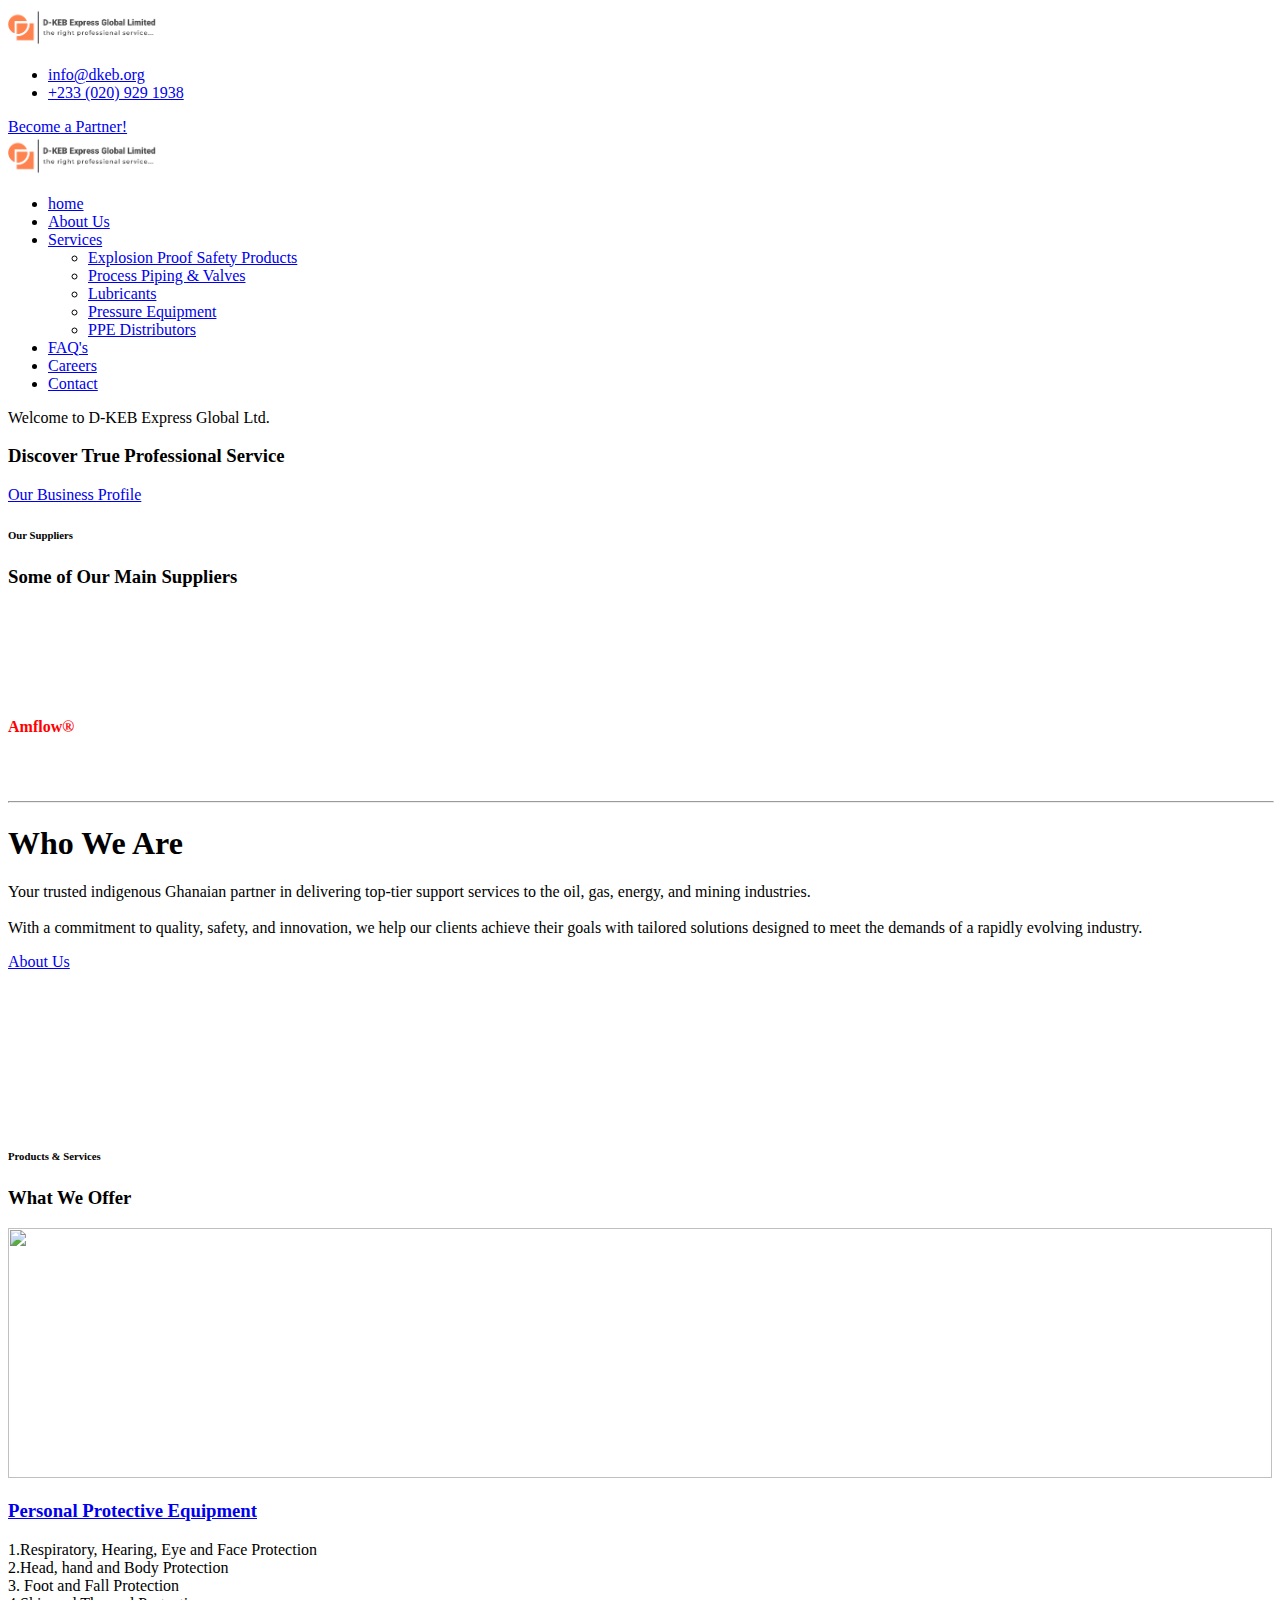
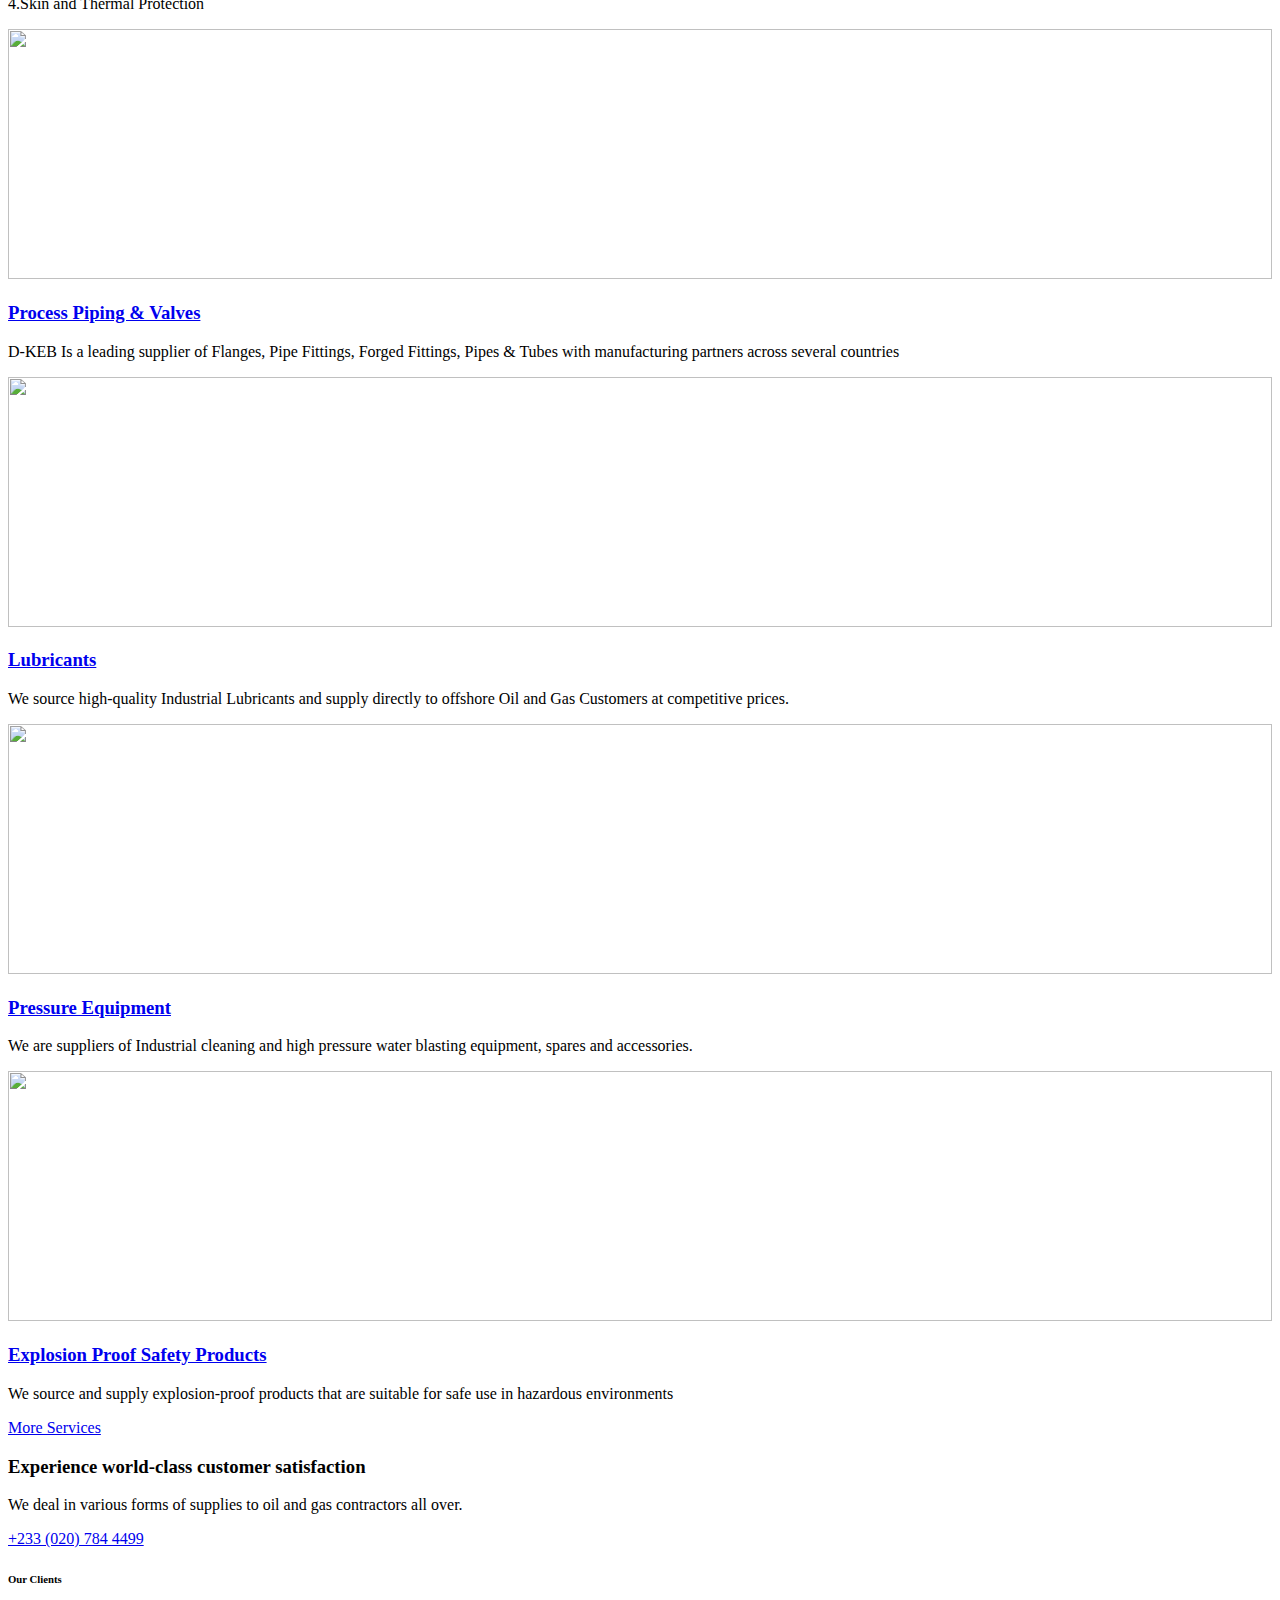
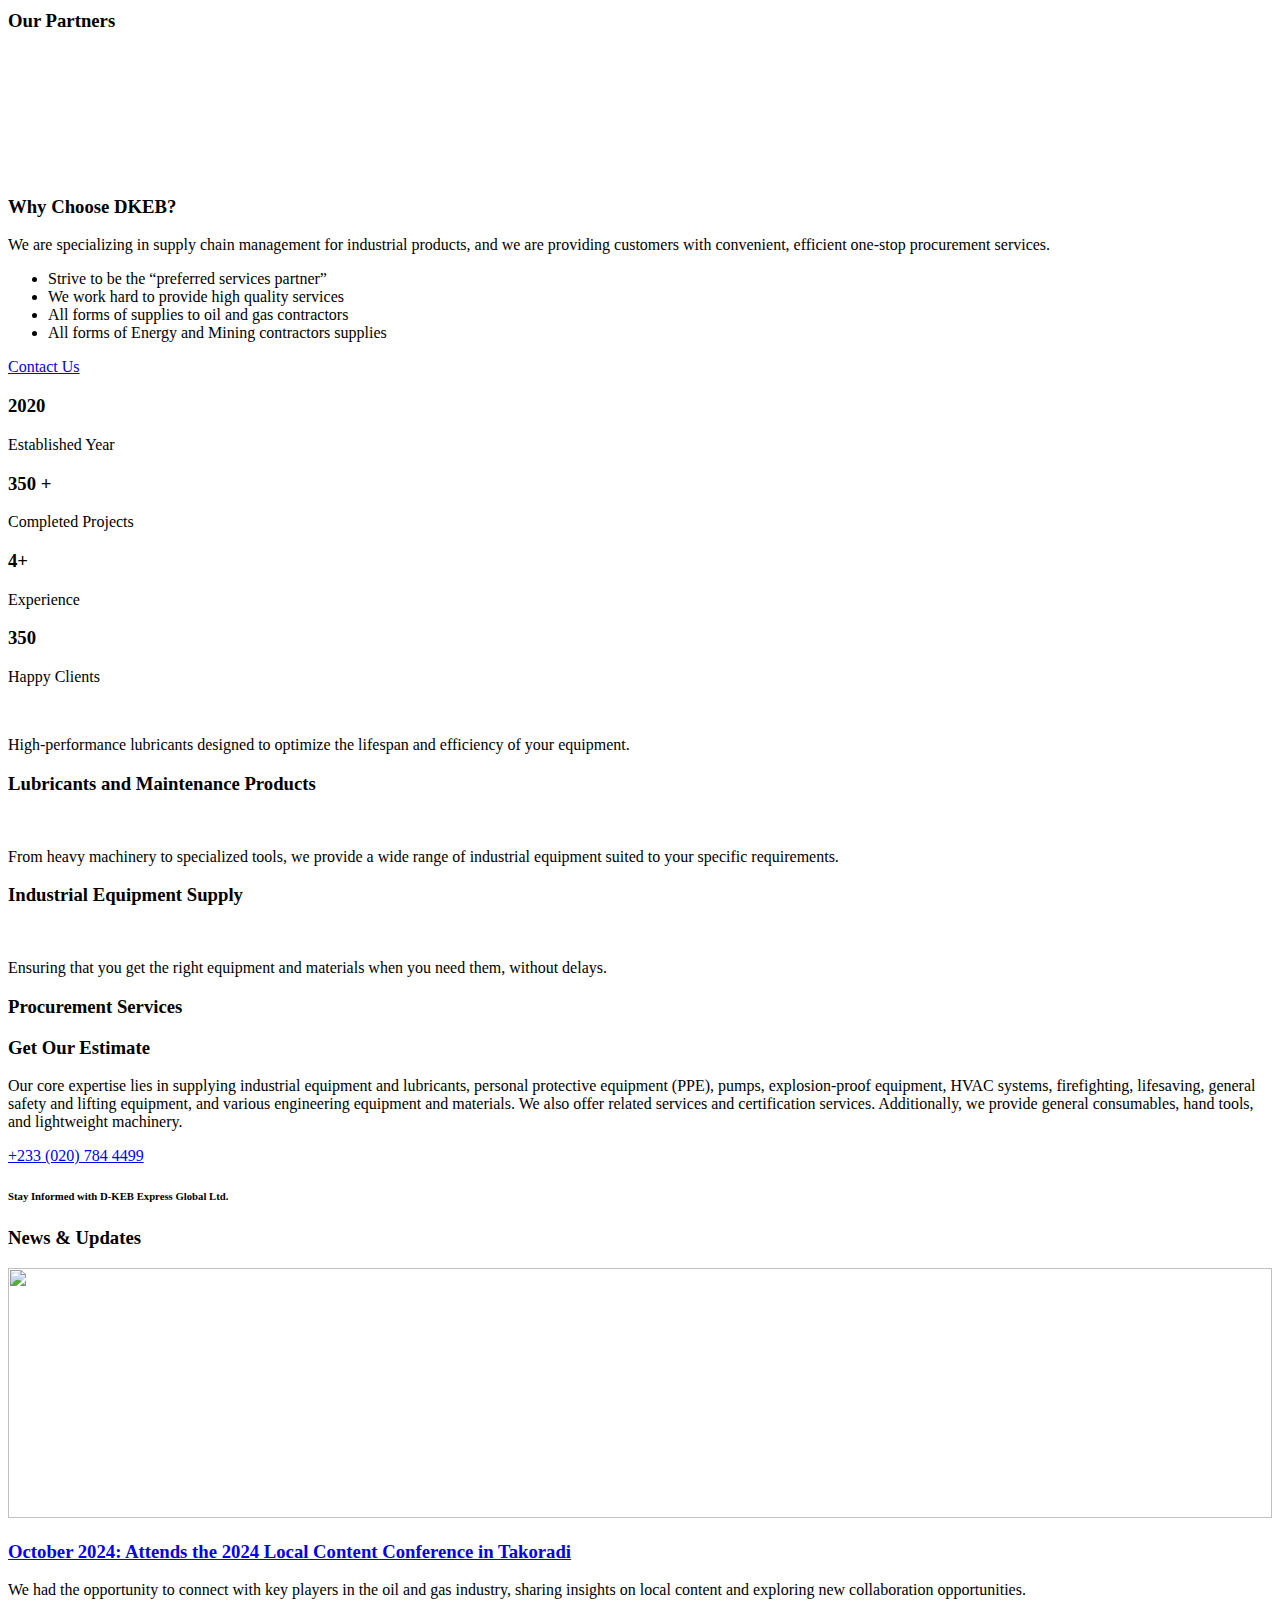
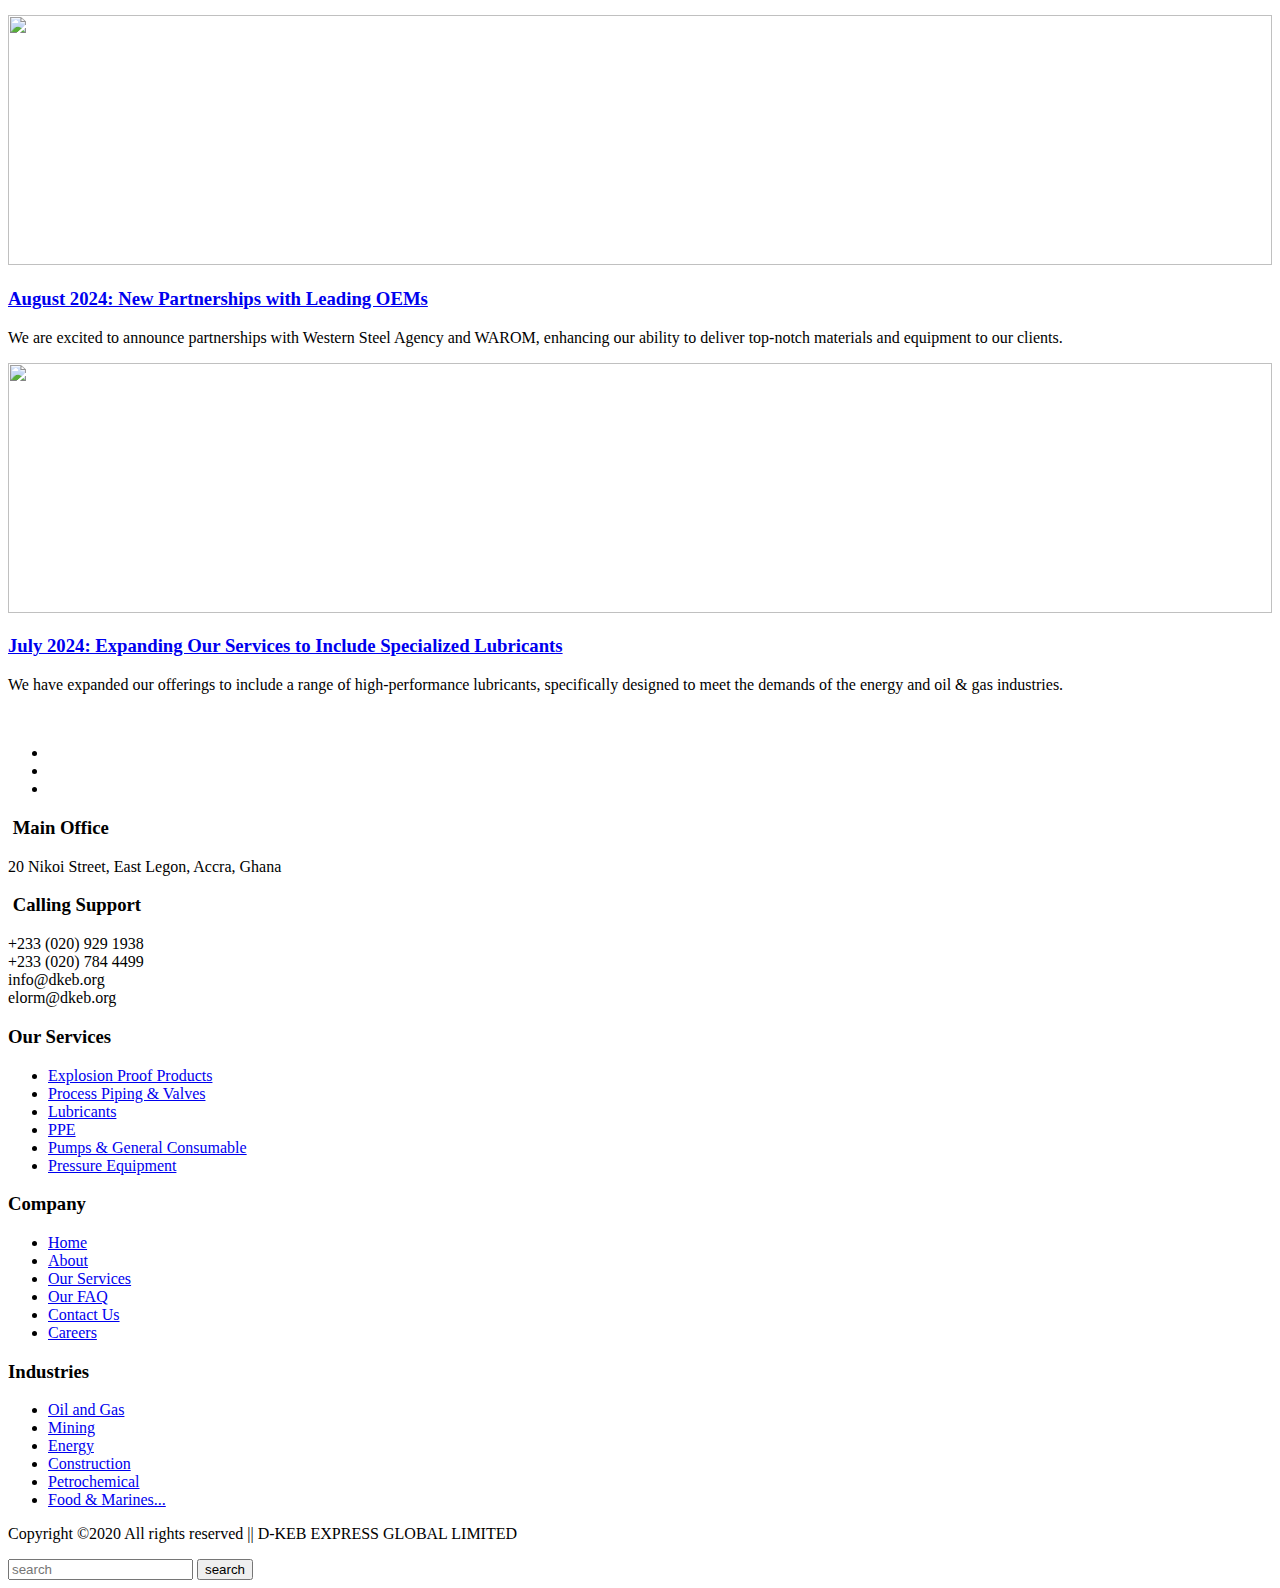
==== commit bc2c5eba: "newpush" ====
--- a/index.html
+++ b/index.html
@@ -41,9 +41,9 @@
                 <div class="container">
                     <div class="row align-items-center">
                         <div class="col-xl-4 col-lg-4">
-                            <div class="logo">
-                                <a href="#">
-                                    <img lazy="loading" src="https://dkeb.org/wp-content/uploads/2020/12/cropped-cropped-Original-on-Transparent.png" alt="">
+                            <div class="nav">
+                                <a href="index.html">
+                                    <img lazy="loading" src="img/OriginalResized.png"  style="width:150px;" alt="">
                                 </a>
                             </div>
                         </div>
@@ -57,7 +57,7 @@
                                 </div>
 
                                 <div class="book_btn d-none d-lg-block">
-                                    <a class="boxed-btn3-line " href="#">Our Partners</a>
+                                    <a class="boxed-btn3-line " href="tel: +233 (020) 929 1938">Become a Partner!</a>
                                 </div>
                             </div>
                         </div>
@@ -69,9 +69,9 @@
                     <div class="header_bottom_border">
                         <div class="row align-items-center">
                             <div class="col-12 d-block d-lg-none">
-                                <div class="logo">
-                                    <a href="#">
-                                        <img lazy="loading" src="https://dkeb.org/wp-content/uploads/2020/12/cropped-cropped-Original-on-Transparent.png" alt="" style="height: 50px;">
+                                <div class="nav">
+                                    <a href="index.html">
+                                        <img lazy="loading" src="img/OriginalResized.png" alt="" style="width:150px; ">
                                     </a>
                                 </div>
                             </div>
@@ -79,15 +79,17 @@
                                 <div class="main-menu  d-none d-lg-block">
                                     <nav>
                                         <ul id="navigation" >
-                                            <li><a  href="#">home</a></li>
-                                            <li><a href="#">About Us</a></li>
+                                            <li><a  href="index.html">home</a></li>
+                                            <li><a href="about.html">About Us</a></li>
                                             <li><a href="#">Services <i class="ti-angle-down"></i></a>
                                                 <ul class="submenu" style="width:400px;">
-                                                    <li><a href="#">Explosion Proof Safety Products</a></li>
-                                                    <li><a href="#">Process Piping & Valves</a></li>
-                                                    <li><a href="#">Lubricants
+                                                    <li><a href="service.html">Explosion Proof Safety Products</a></li>
+                                                    <li><a href="service.html">Process Piping & Valves</a></li>
+                                                    <li><a href="service.html">Lubricants
                                                         </a></li>
-                                                    <li><a href="#">Pressure Equipment</a></li>
+                                                        <li><a href="service.html">Pressure Equipment</a></li>
+                                                        <li><a href="service.html">PPE Distributors</a></li>
+
                                                         <!--<li><a href="single-blog.html">single-blog</a></li>-->
                                                 </ul>
                                             </li>
@@ -134,9 +136,22 @@
                 <div class="row align-items-center justify-content-center">
                     <div class="col-xl-8">
                         <div class="slider_text text-center justify-content-center">
-                            <p>Welcome to D-KEB EG.</p>
-                            <h1 class="text-white fs-2">Page Under Construction</h1>
-                                <a class="boxed-btn3" href="tel: +233 (020) 929 1938">Contact Us</a>
+                            <p>Welcome to D-KEB Express Global Ltd.</p>
+                            <h3>Discover True Professional 
+                                Service</h3>
+                                <a class="boxed-btn3" href="D-KEB EXPRESS GLOBAL LTD (2).pdf">Our Business Profile</a>
+                                <!-- <div class="download_brochure d-flex align-items-center justify-content-between">
+                                    <div class="download_left d-flex align-items-center">
+                                        
+                                        <div class="download_text">
+                                            <h3>Download Our Company Profile</h3>
+                                            <p>General consumables, hand tools, and lightweight machinery</p>
+                                        </div>
+                                    </div>
+                                    <div class="download_right">
+                                        <a class="boxed-btn3-line" href="D-KEB EXPRESS GLOBAL LTD (2).pdf">Download Now</a>
+                                    </div>
+                                </div> -->
                         </div>
                     </div>
                 </div>
@@ -144,10 +159,525 @@
         </div>
     </div>
     <!-- slider_area_end -->
+    <div class="transportaion_are mt-5">
+        <div class="container">
+            <div class="row">
+                <div class="col-xl-12">
+                    <div class="section_title mb-50 text-center">
+                        <h6><b>Our Suppliers</b> </h6>
+                        <h3>
+                            Some of Our Main Suppliers
+                        </h3>
+                    </div>
+                </div>
+                <div class="col-xl-2 col-lg-2 col-md-6 col-4 mb-3">
+                    <div class="single_transport">
+                        <div class="icon">
+                            <img lazy="loading" src="https://wsaindia.net/wp-content/uploads/2023/11/wsa-india-white.png" alt="" style="width:100px;">
+                        </div>
+                    </div>
+                </div>
+                <div class="col-xl-2 col-lg-2 col-md-6 col-4 mb-3">
+                    <div class="single_transport">
+                        <div class="icon">
+                            <img lazy="loading" src="https://d11ak7fd9ypfb7.cloudfront.net/com_images/sitewide/portwest-logo-oj.png?2" alt="" style="width:100px;">
+                        </div>
+                    </div>
+                </div>
+                <div class="col-xl-2 col-lg-2 col-md-6 col-4 mb-3">
+                    <div class="single_transport">
+                        <div class="icon">
+                            <img lazy="loading" src="https://combijet.com/wp-content/uploads/2024/03/f3e789421d8de17519faf2eefd1e3cd5-1.png" alt="" style="width:100px;">
+                        </div>
+                       
+                    </div>
+                </div>
+                <div class="col-xl-2 col-lg-2 col-md-6 col-4 mb-3">
+                    <div class="single_transport">
+                        <div class="icon">
+                            <img lazy="loading" src="https://www.waromgroup.com/logo.gif" alt="" style="width:100px;">
+                        </div>
+                       
+                    </div>
+                </div>
+                <div class="col-xl-2 col-lg-2 col-md-6 col-4 mb-3">
+                    <div class="single_transport">
+                        <div class="icon d-flex">
+                            <img lazy="loading" src="https://static.wixstatic.com/media/41989e_58060821a5a34c6d91b164d6c5f021a8~mv2.png/v1/fill/w_84,h_86,al_c,q_85,usm_2.00_1.00_0.00,enc_auto/Snap18.png" alt="" style="width:50px;"> 
+                            <h4 style="color:red;">Amflow® </h4>
+                        </div>
+                       
+                    </div>
+                </div>
+                <div class="col-xl-2 col-lg-2 col-md-6 col-4 mb-3">
+                    <div class="single_transport">
+                        <div class="icon">
+                            <img lazy="loading" src="https://www.vulkan.com/typo3conf/ext/ra_vulkan/Resources/Public/Images/Assets/vulkan_logo.svg" alt="" style="width:100px;">
+                        </div>
+                       
+                    </div>
+                </div>
+                <div class="col-xl-2 col-lg-2 col-md-6 col-4 mb-3">
+                    <div class="single_transport">
+                        <div class="icon">
+                            <img lazy="loading" src="https://d3f3h35mrzf979.cloudfront.net/Pictures/1024x536/P/web/n/j/a/desmi2024logorescale_305866.jpg" alt="" style="width:100px;">
+                        </div>
+                       
+                    </div>
+                </div>
+            </div>
+        </div>
+    </div>
     
+
+    <hr style="width:100%;">
+    <div class="transportaion_area">
+        <div class="container">
+            <div class="row">
+                <div class="col-xl-6 col-lg-6 col-md-6">
+                    <div class="single_transport">
+                        <!-- <div class="icon">
+                            <img lazy="loading" src="img/svg_icon/world.png" alt="">
+                        </div> -->
+                        <h1 style="color:black;">Who We Are</h1>
+                        <div>
+                            <!-- <p><b>We Work Hard To Provide High-Quality</b></p> -->
+
+ 
+                        </div>
+                        <p>Your trusted indigenous Ghanaian partner in delivering top-tier support services to the oil, gas, energy, and mining industries.
+                             <br><br>With a commitment to quality, safety, and innovation, we help our clients achieve their goals with tailored solutions designed to meet the demands of a rapidly evolving industry.</p>
+                        <a class="boxed-btn3" href="about.html">About Us</a>
+
+                        <!-- <p>We provide an integrated end-to-end service, from sourcing and manufacturing standard or custom designs to handling logistics, warehousing, end-user delivery, installation, and maintenance.</p> -->
+                       <!-- <a href="about.html"> <button class="boxed-btn3" type="submit" style="border-radius: 20px;">About Us</button></a> -->
+                           
+                    </div>
+                </div>
+                
+                <div class="col-xl-6 col-lg-6 col-md-6">
+                    <iframe style="width:100%; height:100%;" src="https://www.youtube.com/embed/Z_4AMzhP4Z4" frameborder="0" allow="accelerometer; autoplay; clipboard-write; encrypted-media; gyroscope; picture-in-picture; web-share" referrerpolicy="strict-origin-when-cross-origin" allowfullscreen></iframe>
+                        <!-- <img lazy="loading" src="https://cdn.create.vista.com/api/media/small/569052690/stock-photo-oil-gas-industry-worker-operates-oil-rig-drill-pipes-oil" style="width:100%;" alt=""> -->
+                </div>
+            </div>
+        </div>
+    </div>
+
+    <div class="service_area">
+        <div class="container">
+            <div class="row">
+                <div class="col-xl-12">
+                    <div class="section_title mb-50 text-center">
+                        <h6><b> Products & Services</b> </h6>
+                        <h3>
+                          What We Offer
+                        </h3>
+                    </div>
+                </div>
+            </div>
+            <div class="row">
+                <div class="col-xl-12">
+                    <div class="service_active owl-carousel">
+
+                        <div class="single_service">
+                            <div class="thumb">
+                                <img lazy="loading" src="https://advancedct.com/wp-content/uploads/2022/03/shutterstock_1791085277.jpg" alt="" style="width:100%; height:250px; object-fit:cover;">
+                            </div>
+                            <div class="service_info">
+                                <h3><a href="#">Personal Protective Equipment</a></h3>
+                                <p>1.Respiratory, Hearing, Eye and Face Protection<br>
+                                    2.Head, hand and Body Protection<br>
+                                    3. Foot and Fall Protection<br>
+                                    4.Skin and Thermal Protection</p>
+                            </div>
+                        </div>
+                        <div class="single_service">
+                            <div class="thumb">
+                                <img lazy="loading" src="https://media.istockphoto.com/id/579256140/photo/gas-system.jpg?s=612x612&w=0&k=20&c=flOidvSxw1DmoK8ussVOm1hsgMnFwprNUDCuvRiOl84=" alt="" style="width:100%; height:250px; object-fit:cover;">
+                            </div>
+                            <div class="service_info">
+                                <h3><a href="#">Process Piping & Valves</a></h3>
+                                <p>D-KEB Is a leading supplier of Flanges, Pipe Fittings, Forged Fittings, Pipes & Tubes with manufacturing partners across several countries</p>
+                            </div>
+                        </div>
+                        <div class="single_service">
+                            <div class="thumb">
+                                <img lazy="loading" src="https://www.tribonet.org/wp-content/uploads/2023/10/do-electric-vehicles-use-oil.jpeg" alt="" style="width:100%; height:250px; object-fit:cover;">
+                            </div>
+                            <div class="service_info">
+                                <h3><a href="#">Lubricants</a></h3>
+                                <p>We source high-quality Industrial Lubricants and supply directly to offshore Oil and Gas Customers at competitive prices.</p>
+                            </div>
+                        </div>
+                        <div class="single_service">
+                            <div class="thumb">
+                                <img lazy="loading" src="https://www.safed.co.uk/images/2022/03/11/tc1-pressure-equipment.jpg" alt="" style="width:100%; height:250px; object-fit:cover;">
+                            </div>
+                            <div class="service_info">
+                                <h3><a href="#">Pressure Equipment
+                                    </a></h3>
+                                <p>We are suppliers of Industrial cleaning and high pressure water blasting equipment, spares and accessories.</p>
+                            </div>
+                        </div>
+                        <div class="single_service">
+                            <div class="thumb">
+                                <img lazy="loading" src="https://theexproof.com/wp-content/uploads/2024/01/What-is-explosion-proof-equipment-7.jpg" alt="" style="width:100%; height:250px; object-fit:cover;">
+                            </div>
+                            <div class="service_info">
+                                <h3><a href="#">Explosion Proof Safety Products</a></h3>
+                                <p>
+                                    
+                                    We source and supply explosion-proof products that are suitable for safe use in hazardous environments </p>
+                            </div>
+                        </div>
+                    </div>
+                </div>
+            </div>
+            <a class="boxed-btn3 mx-auto text-center" style="text-align: center;" href="servicer.html">More Services</a>
+        </div>
+    </div>
+
+    
+    <!-- contact_action_area  -->
+    <div class="contact_action_area">
+        <div class="container">
+            <div class="row align-items-center">
+                <div class="col-xl-7 col-md-6">
+                    <div class="action_heading">
+                        <h3> Experience world-class customer satisfaction</h3>
+                        <p>We deal in various forms of supplies to oil and gas contractors all over.</p>
+                    </div>
+                </div>
+                <div class="col-xl-5 col-md-6">
+                    <div class="call_add_action">
+                        <a href="tel: +233 (020) 784 4499" class="boxed-btn3">+233 (020) 784 4499</a>
+                    </div>
+                </div>
+            </div>
+        </div>
+    </div>
+
+    <div class="transportaion_are mt-5">
+        <div class="container">
+            <div class="row">
+                <div class="col-xl-12">
+                    <div class="section_title mb-50 text-center">
+                        <h6><b>Our Clients</b> </h6>
+                        <h3>
+                         Our Partners
+                        </h3>
+                    </div>
+                </div>
+                <div class="col-xl-2 col-lg-2 col-md-6 col-4 mb-3">
+                    <div class="single_transport">
+                        <div class="icon">
+                            <img lazy="loading" src="https://encrypted-tbn0.gstatic.com/images?q=tbn:ANd9GcT-h4whBsW-Vw7rO6pdCww4TCHYhxpe3nOQNw&s" alt="" style="width:100px;">
+                        </div>
+                       
+                    </div>
+                </div>
+                <div class="col-xl-2 col-lg-2 col-md-6 col-4 mb-3">
+                    <div class="single_transport">
+                        <div class="icon">
+                            <img lazy="loading" src="https://aladanetwork.com/wp-content/uploads/2020/11/oma-logo.png" alt="" style="width:100px;">
+                        </div>
+                       
+                    </div>
+                </div>
+                <div class="col-xl-2 col-lg-2 col-md-6 col-4 mb-3">
+                    <div class="single_transport">
+                        <div class="icon">
+                            <img lazy="loading" src="https://i0.wp.com/pasilier.com/wp-content/uploads/2023/12/yinson-production-logo.png?ssl=1" alt="" style="width:100px;">
+                        </div>
+                       
+                    </div>
+                </div>
+                <div class="col-xl-2 col-lg-2 col-md-6 col-4 mb-3">
+                    <div class="single_transport">
+                        <div class="icon">
+                            <img lazy="loading" src="https://encrypted-tbn0.gstatic.com/images?q=tbn:ANd9GcQkjGifFc5iMYX7aydDTp8fWd4-SK6I2PLisA&s" alt="" style="width:100px;">
+                        </div>
+                       
+                    </div>
+                </div>
+                <div class="col-xl-2 col-lg-2 col-md-6 col-4 mb-3">
+                    <div class="single_transport">
+                        <div class="icon">
+                            <img lazy="loading" src="https://www.martrust.com/wp-content/uploads/2022/08/Bourbon_Marine_Services_Greenmar-Logotype_RVB.jpg" alt="" style="width:100px;">
+                        </div>
+                       
+                    </div>
+                </div>
+                <div class="col-xl-2 col-lg-2 col-md-6 col-4 mb-3">
+                    <div class="single_transport">
+                        <div class="icon">
+                            <img lazy="loading" src="https://ecoskills.academy/wp-content/uploads/2024/02/Intesoll-Sapura-Offshore-Logo.webp" alt="" style="width:100px;">
+                        </div>
+                       
+                    </div>
+                </div>
+            </div>
+        </div>
+    </div>
+
+    <!-- /contact_action_area  -->
+    <!-- chose_area  -->
+    <div class="chose_area ">
+        <div class="container">
+            <div class="features_main_wrap">
+                <div class="row  align-items-center">
+                    <div class="col-xl-5 col-lg-5 col-md-6">
+                        <div class="about_image">
+                            <img lazy="loading" src="https://media.licdn.com/dms/image/v2/D4E12AQEnsK_cvYDFbQ/article-cover_image-shrink_720_1280/article-cover_image-shrink_720_1280/0/1715862330544?e=2147483647&v=beta&t=0QW3OmG1DhIojuIe6ILSVyYIZW3Cgb7mXt4yE9voRkA" alt="">
+                        </div>
+                    </div>
+                    <div class="col-xl-6 col-lg-6 col-md-6">
+                        <div class="features_info">
+                            <h3>Why Choose DKEB?</h3>
+                            <p>We are specializing in supply chain management for industrial products, and we are providing customers with convenient, efficient one-stop procurement services.
+                            </p>
+                            <ul>
+                                <li> Strive to be the “preferred services partner” </li>
+                                <li>  We work hard to provide high quality services </li>
+                                <li>  All forms of supplies to oil and gas contractors</li>
+                                <li>All forms of Energy and Mining contractors supplies </li>
+                            </ul>
+
+                            <div class="about_btn">
+                                <a class="boxed-btn3-line" href="tel:+233 (020) 929 1938">Contact Us</a>
+                            </div>
+                        </div>
+                    </div>
+                </div>
+            </div>
+        </div>
+    </div>
+    <!--/ chose_area  -->
+
+    <!-- counter_area  -->
+    <div class="counter_area">
+        <div class="container">
+            <div class="offcan_bg">
+                <div class="row">
+                    <div class="col-xl-3 col-md-3">
+                        <div class="single_counter text-center">
+                            <h3> <span class="counter">2020</span>  </h3>
+                            <p>Established Year</p>
+                        </div>
+                    </div>
+                    <div class="col-xl-3 col-md-3">
+                        <div class="single_counter text-center">
+                            <h3> <span class="counter">350</span> <span>+</span> </h3>
+                            <p>Completed Projects</p>
+                        </div>
+                    </div>
+                    <div class="col-xl-3 col-md-3">
+                        <div class="single_counter text-center">
+                            <h3> <span class="counter">4</span><span>+</span> </h3>
+                            <p>Experience</p>
+                        </div>
+                    </div>
+                    <div class="col-xl-3 col-md-3">
+                        <div class="single_counter text-center">
+                            <h3> <span class="counter">350</span></h3>
+                            <p>Happy Clients</p>
+                        </div>
+                    </div>
+                </div>
+            </div>
+
+        </div>
+    </div>
     <!-- /counter_area  -->
 
+    <!-- testimonial_area  -->
+    <div class="testimonial_area">
+        <div class="container">
+            <div class="row">
+                <div class="col-xl-7">
+                    <div class="testmonial_active owl-carousel">
+                        <div class="single_carousel">
+                            <div class="single_testmonial text-center">
+                                <div class="quote">
+                                    <img lazy="loading" src="img/svg_icon/quote.svg" alt="">
+                                </div>
+                                <p> High-performance lubricants designed to optimize the lifespan and efficiency of your equipment.</p>
+                                <div class="testmonial_author">
+                                    <!-- <div class="thumb">
+                                    </div> -->
+                                    <h3>Lubricants and Maintenance Products</h3>
+                                    <!-- <span>Operations Manager, OilCo Ghana</span> -->
+                                </div>
+                            </div>
+                        </div>
+                        <div class="single_carousel">
+                            <div class="single_testmonial text-center">
+                                <div class="quote">
+                                    <img lazy="loading" src="img/svg_icon/quote.svg" alt="">
+                                </div>
+                                <p> From heavy machinery to specialized tools, we provide a wide range of industrial equipment suited to your specific requirements.</p>
+                                <div class="testmonial_author">
+                                    <!-- <div class="thumb">
+                                         <img lazy="loading" src="img/case/testmonial.png" alt=""> 
+                                    </div> -->
+                                    <h3>Industrial Equipment Supply</h3>
+                                    <!-- <span>Procurement Lead, EnergyWorks Ltd.</span> -->
+                                </div>
+                            </div>
+                        </div>
+                        <div class="single_carousel">
+                            <div class="single_testmonial text-center">
+                                <div class="quote">
+                                    <img lazy="loading" src="img/svg_icon/quote.svg" alt="">
+                                </div>
+                                <p> Ensuring that you get the right equipment and materials when you need them, without delays.</p>
+                                <div class="testmonial_author">
+                                    <!-- <div class="thumb">
+                                        <img lazy="loading" src="img/case/testmonial.png" alt="">
+                                    </div> -->
+                                    <h3>Procurement Services</h3>
+                                    <!-- <span>Project Manager, GasTech International</span> -->
+                                </div>
+                            </div>
+                        </div>
+                    </div>
+                </div>
+            </div>
+        </div>
+    </div>
+    <!-- /testimonial_area  -->
+
+    <!-- Estimate_area start  -->
+    <div class="Estimate_area overlay">
+        <div class="container">
+            <div class="row">
+                <div class="col-xl-6 col-lg-6 col-md-6">
+                    <div class="Estimate_info">
+                        <h3>Get Our Estimate</h3>
+                        <p>Our core expertise lies in supplying industrial equipment and lubricants, personal protective equipment (PPE), pumps, explosion-proof equipment, HVAC systems, firefighting, lifesaving, general safety and lifting equipment, and various engineering equipment and materials. We also offer related services and certification services. Additionally, we provide general consumables, hand tools, and lightweight machinery.</p>
+                        <a href="tel: +233 (020) 784 4499" class="boxed-btn3">+233 (020) 784 4499</a>
+                    </div>
+                </div>
+                <div class="col-xl-7 col-lg-7 col-md-7">
+                    <div class="form">
+                        <!-- <form action="#">
+                            <div class="row">
+                                <div class="col-xl-6">
+                                    <div class="input_field">
+                                        <input type="text" placeholder="Your name">
+                                    </div>
+                                </div>
+                                <div class="col-xl-6">
+                                    <div class="input_field">
+                                        <input type="email" placeholder="Email">
+                                    </div>
+                                </div>
+                                <div class="col-xl-6">
+                                    <div class="input_field">
+                                        <select class="wide">
+                                            <option data-display="Product type">Product type</option>
+                                            <option value="1">small</option>
+                                            <option value="2">standard</option>
+                                            <option value="3">high</option>
+                                        </select>
+                                    </div>
+                                </div>
+                                <div class="col-xl-6">
+                                    <div class="input_field">
+                                        <select class="wide">
+                                            <option data-display="Product size">Product size</option>
+                                            <option value="1">M</option>
+                                            <option value="2">L</option>
+                                            <option value="3">Xl</option>
+                                        </select>
+                                    </div>
+                                </div>
+                                <div class="col-xl-6">
+                                    <div class="input_field">
+                                        <select class="wide">
+                                            <option data-display="City of departure">City of departure</option>
+                                            <option value="1">departure</option>
+                                            <option value="2">departure</option>
+                                            <option value="3">departure</option>
+                                        </select>
+                                    </div>
+                                </div>
+                                <div class="col-xl-6">
+                                    <div class="input_field">
+                                        <select class="wide">
+                                            <option data-display="Delivery city">City of departure</option>
+                                            <option value="1">Delivery</option>
+                                            <option value="2">Delivery</option>
+                                            <option value="3">Delivery</option>
+                                        </select>
+                                    </div>
+                                </div>
+                               
+                                <div class="col-xl-12">
+                                    <div class="input_field">
+                                        <button class="boxed-btn3-line" type="submit">Send Estimate</button>
+                                    </div>
+                                </div>
+                            </div>
+                        </form> -->
+                    </div>
+                </div>
+            </div>
+        </div>
+    </div>
     <!-- Estimate_area end  -->
+
+
+    <div class="service_area">
+        <div class="container">
+            <div class="row">
+                <div class="col-xl-12">
+                    <div class="section_title mb-50 text-center">
+                        <h6><b> Stay Informed with D-KEB Express Global Ltd.</b> </h6>
+                        <h3>
+                            News & Updates
+                        </h3>
+                    </div>
+                </div>
+            </div>
+            <div class="row">
+                <div class="col-xl-12">
+                    <div class="service_active owl-carousel">
+
+                        <div class="single_service">
+                            <div class="thumb">
+                                <img lazy="loading" src="https://ghanalcce.com/wp-content/uploads/2024/06/cropped-lcce-24.png" alt="" style="width:100%; height:250px; object-fit:cover;">
+                            </div>
+                            <div class="service_info">
+                                <h3><a href="#">October 2024: Attends the 2024 Local Content Conference in Takoradi</a></h3>
+                                <p> We had the opportunity to connect with key players in the oil and gas industry, sharing insights on local content and exploring new collaboration opportunities.
+</p>
+                            </div>
+                        </div>
+                        <div class="single_service">
+                            <div class="thumb">
+                                <img lazy="loading" src="https://wsaindia.net/wp-content/uploads/2021/01/flanges-manufacturing-industry.jpg" alt="" style="width:100%; height:250px; object-fit:cover;">
+                            </div>
+                            <div class="service_info">
+                                <h3><a href="#">August 2024: New Partnerships with Leading OEMs</a></h3>
+                                <p>We are excited to announce partnerships with Western Steel Agency and WAROM, enhancing our ability to deliver top-notch materials and equipment to our clients.</p>
+                            </div>
+                        </div>
+                        <div class="single_service">
+                            <div class="thumb">
+                                <img lazy="loading" src="https://vextromcorporation.com/wp-content/uploads/2023/10/Categoria-aplicacion-004.png" alt="" style="width:100%; height:250px; object-fit:cover;">
+                            </div>
+                            <div class="service_info">
+                                <h3><a href="#">July 2024: Expanding Our Services to Include Specialized Lubricants</a></h3>
+                                <p>We have expanded our offerings to include a range of high-performance lubricants, specifically designed to meet the demands of the energy and oil & gas industries.
+                                </p>
+                            </div>
+                        </div>
+                    </div>
+                </div>
+            </div>
+        </div>
+    </div>
 
     
 
@@ -206,12 +736,12 @@
                             </h3>
                             <ul>
                                 <li><a href="#">Explosion Proof Products</a></li>
-                                                    <li><a href="#">Process Piping & Valves</a></li>
-                                                    <li><a href="#">Lubricants
+                                                    <li><a href="service.html">Process Piping & Valves</a></li>
+                                                    <li><a href="service.html">Lubricants
                                                     </a></li>
-                                                    <li><a href="#">PPE</a></li>
-                                                    <li><a href="#">Pumps & General Consumable</a></li>
-                                                        <li><a href="#">Pressure Equipment</a></li>
+                                                    <li><a href="service.html">PPE</a></li>
+                                                    <li><a href="service.html">Pumps & General Consumable</a></li>
+                                                        <li><a href="service.html">Pressure Equipment</a></li>
                                
                             </ul>
 
@@ -223,12 +753,13 @@
                                 Company
                             </h3>
                             <ul>
-                                <li><a href="#">Home</a></li>
-                                <li><a href="#">About<a></li>
-                                <li><a href="#">Our Media</a></li>
-                                <li><a href="#">Our FAQ</a></li>
-                                <li><a href="#">Contact Us</a></li>
-                                <li><a href="#">Careers</a></li>
+                                <li><a href="index.html">Home</a></li>
+                                <li><a href="about.html">About<a></li>
+                               
+                                    <li><a href="services">Our Services</a></li>
+                                    <li><a href="faq.html">Our FAQ</a></li>
+                                <li><a href="contact.html">Contact Us</a></li>
+                                <li><a href="careers.html">Careers</a></li>
                             </ul>
                         </div>
                     </div>
@@ -238,12 +769,12 @@
                                 Industries
                             </h3>
                             <ul>
-                                <li><a href="#">Oil and Gas </a></li>
-                                <li><a href="#">Mining </a></li>
-                                <li><a href="#">Energy</a></li>
-                                <li><a href="#"> Construction</a></li>
-                                <li><a href="#">Petrochemical</a></li>
-                                <li><a href="#">Food & Marines...</a></li>
+                                <li><a href="service.html">Oil and Gas </a></li>
+                                <li><a href="service.html">Mining </a></li>
+                                <li><a href="service.html">Energy</a></li>
+                                <li><a href="service.html"> Construction</a></li>
+                                <li><a href="service.html">Petrochemical</a></li>
+                                <li><a href="service.html">Food & Marines...</a></li>
                             </ul>
                         </div>
                     </div>
@@ -252,10 +783,10 @@
                            
                             
                             
-
+<a href="index.html"
                             <img src="img/OriginalResized.png" style="width:100%;">
                            
-                          
+                        </a>
                         </div>
                     </div>
                 </div>
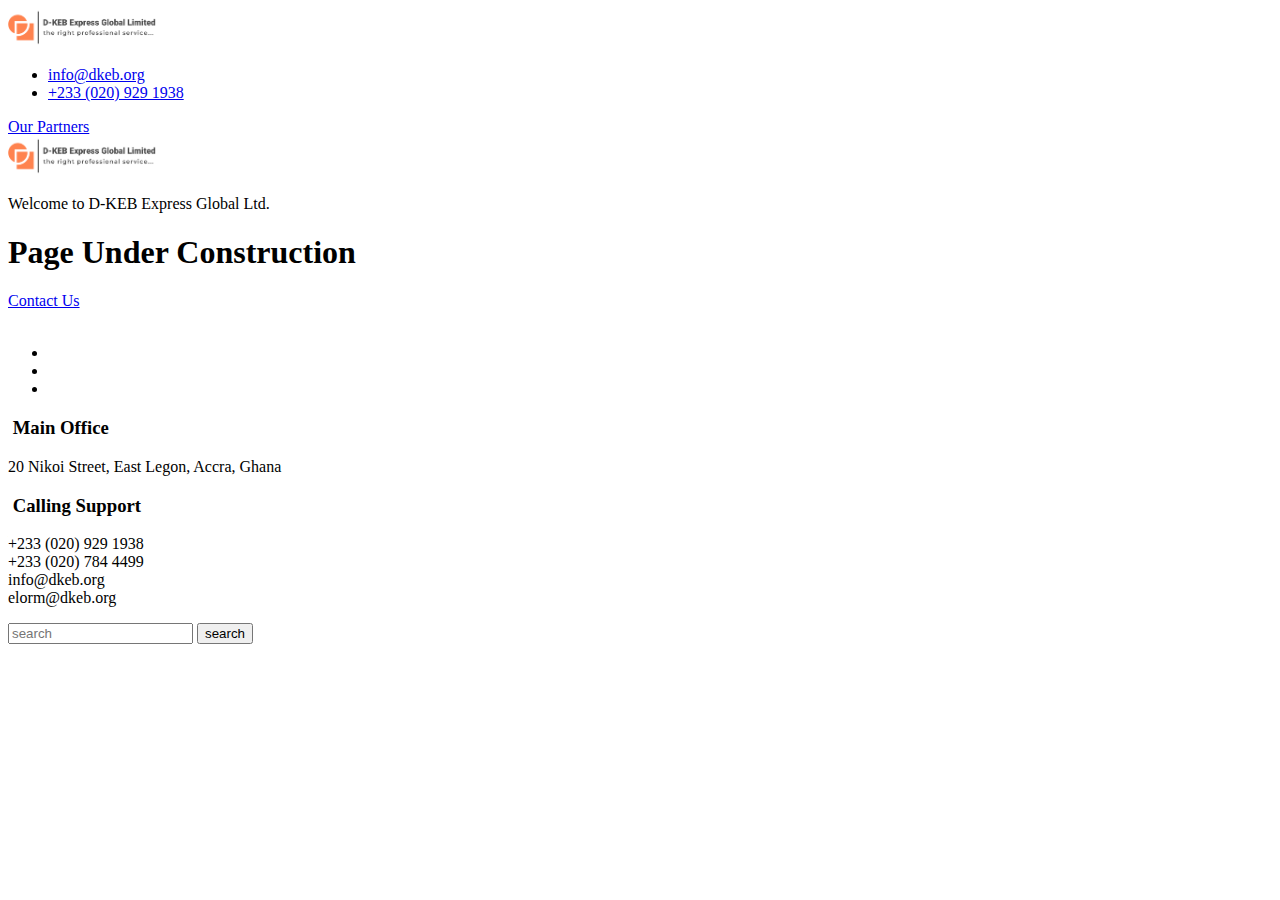
==== commit 7091138a: "finalpush" ====
--- a/index.html
+++ b/index.html
@@ -41,9 +41,9 @@
                 <div class="container">
                     <div class="row align-items-center">
                         <div class="col-xl-4 col-lg-4">
-                            <div class="nav">
-                                <a href="index.html">
-                                    <img lazy="loading" src="img/OriginalResized.png"  style="width:150px;" alt="">
+                            <div class="logo">
+                                <a href="#">
+                                    <img lazy="loading" src="img/OriginalResized.png" alt="" style="width:150px; ">
                                 </a>
                             </div>
                         </div>
@@ -57,7 +57,7 @@
                                 </div>
 
                                 <div class="book_btn d-none d-lg-block">
-                                    <a class="boxed-btn3-line " href="tel: +233 (020) 929 1938">Become a Partner!</a>
+                                    <a class="boxed-btn3-line " href="#">Our Partners</a>
                                 </div>
                             </div>
                         </div>
@@ -69,45 +69,17 @@
                     <div class="header_bottom_border">
                         <div class="row align-items-center">
                             <div class="col-12 d-block d-lg-none">
-                                <div class="nav">
-                                    <a href="index.html">
+                                <div class="logo">
+                                    <a href="#">
                                         <img lazy="loading" src="img/OriginalResized.png" alt="" style="width:150px; ">
                                     </a>
                                 </div>
                             </div>
-                            <div class="col-xl-9 col-lg-9">
+                            <!-- <div class="col-xl-9 col-lg-9">
                                 <div class="main-menu  d-none d-lg-block">
-                                    <nav>
-                                        <ul id="navigation" >
-                                            <li><a  href="index.html">home</a></li>
-                                            <li><a href="about.html">About Us</a></li>
-                                            <li><a href="#">Services <i class="ti-angle-down"></i></a>
-                                                <ul class="submenu" style="width:400px;">
-                                                    <li><a href="service.html">Explosion Proof Safety Products</a></li>
-                                                    <li><a href="service.html">Process Piping & Valves</a></li>
-                                                    <li><a href="service.html">Lubricants
-                                                        </a></li>
-                                                        <li><a href="service.html">Pressure Equipment</a></li>
-                                                        <li><a href="service.html">PPE Distributors</a></li>
-
-                                                        <!--<li><a href="single-blog.html">single-blog</a></li>-->
-                                                </ul>
-                                            </li>
-                                            <li><a  href="faq.html">FAQ's</a></li>
-                                            <li><a  href="careers.html">Careers</a></li>
-                                           
-                                           <!-- <li><a href="#">FAQ <i class="ti-angle-down"></i></a>
-                                                <ul class="submenu">
-                                                    <li><a href="service_details.html">service details</a></li>
-                                                    <li><a href="elements.html">elements</a></li>
-                                                </ul>
-                                            </li>-->
-                                           
-                                            <li><a href="contact.html">Contact</a></li>
-                                        </ul>
-                                    </nav>
-                                </div>
-                            </div>
+                                    
+                                </div>
+                            </div> -->
                             <div class="col-xl-3 col-lg-3 d-none d-lg-block">
                                 <div class="Appointment justify-content-end">
                                     <!--<div class="search_btn">
@@ -137,21 +109,8 @@
                     <div class="col-xl-8">
                         <div class="slider_text text-center justify-content-center">
                             <p>Welcome to D-KEB Express Global Ltd.</p>
-                            <h3>Discover True Professional 
-                                Service</h3>
-                                <a class="boxed-btn3" href="D-KEB EXPRESS GLOBAL LTD (2).pdf">Our Business Profile</a>
-                                <!-- <div class="download_brochure d-flex align-items-center justify-content-between">
-                                    <div class="download_left d-flex align-items-center">
-                                        
-                                        <div class="download_text">
-                                            <h3>Download Our Company Profile</h3>
-                                            <p>General consumables, hand tools, and lightweight machinery</p>
-                                        </div>
-                                    </div>
-                                    <div class="download_right">
-                                        <a class="boxed-btn3-line" href="D-KEB EXPRESS GLOBAL LTD (2).pdf">Download Now</a>
-                                    </div>
-                                </div> -->
+                            <h1 class="text-white fs-2">Page Under Construction</h1>
+                                <a class="boxed-btn3" href="tel: +233 (020) 929 1938">Contact Us</a>
                         </div>
                     </div>
                 </div>
@@ -159,525 +118,10 @@
         </div>
     </div>
     <!-- slider_area_end -->
-    <div class="transportaion_are mt-5">
-        <div class="container">
-            <div class="row">
-                <div class="col-xl-12">
-                    <div class="section_title mb-50 text-center">
-                        <h6><b>Our Suppliers</b> </h6>
-                        <h3>
-                            Some of Our Main Suppliers
-                        </h3>
-                    </div>
-                </div>
-                <div class="col-xl-2 col-lg-2 col-md-6 col-4 mb-3">
-                    <div class="single_transport">
-                        <div class="icon">
-                            <img lazy="loading" src="https://wsaindia.net/wp-content/uploads/2023/11/wsa-india-white.png" alt="" style="width:100px;">
-                        </div>
-                    </div>
-                </div>
-                <div class="col-xl-2 col-lg-2 col-md-6 col-4 mb-3">
-                    <div class="single_transport">
-                        <div class="icon">
-                            <img lazy="loading" src="https://d11ak7fd9ypfb7.cloudfront.net/com_images/sitewide/portwest-logo-oj.png?2" alt="" style="width:100px;">
-                        </div>
-                    </div>
-                </div>
-                <div class="col-xl-2 col-lg-2 col-md-6 col-4 mb-3">
-                    <div class="single_transport">
-                        <div class="icon">
-                            <img lazy="loading" src="https://combijet.com/wp-content/uploads/2024/03/f3e789421d8de17519faf2eefd1e3cd5-1.png" alt="" style="width:100px;">
-                        </div>
-                       
-                    </div>
-                </div>
-                <div class="col-xl-2 col-lg-2 col-md-6 col-4 mb-3">
-                    <div class="single_transport">
-                        <div class="icon">
-                            <img lazy="loading" src="https://www.waromgroup.com/logo.gif" alt="" style="width:100px;">
-                        </div>
-                       
-                    </div>
-                </div>
-                <div class="col-xl-2 col-lg-2 col-md-6 col-4 mb-3">
-                    <div class="single_transport">
-                        <div class="icon d-flex">
-                            <img lazy="loading" src="https://static.wixstatic.com/media/41989e_58060821a5a34c6d91b164d6c5f021a8~mv2.png/v1/fill/w_84,h_86,al_c,q_85,usm_2.00_1.00_0.00,enc_auto/Snap18.png" alt="" style="width:50px;"> 
-                            <h4 style="color:red;">Amflow® </h4>
-                        </div>
-                       
-                    </div>
-                </div>
-                <div class="col-xl-2 col-lg-2 col-md-6 col-4 mb-3">
-                    <div class="single_transport">
-                        <div class="icon">
-                            <img lazy="loading" src="https://www.vulkan.com/typo3conf/ext/ra_vulkan/Resources/Public/Images/Assets/vulkan_logo.svg" alt="" style="width:100px;">
-                        </div>
-                       
-                    </div>
-                </div>
-                <div class="col-xl-2 col-lg-2 col-md-6 col-4 mb-3">
-                    <div class="single_transport">
-                        <div class="icon">
-                            <img lazy="loading" src="https://d3f3h35mrzf979.cloudfront.net/Pictures/1024x536/P/web/n/j/a/desmi2024logorescale_305866.jpg" alt="" style="width:100px;">
-                        </div>
-                       
-                    </div>
-                </div>
-            </div>
-        </div>
-    </div>
     
-
-    <hr style="width:100%;">
-    <div class="transportaion_area">
-        <div class="container">
-            <div class="row">
-                <div class="col-xl-6 col-lg-6 col-md-6">
-                    <div class="single_transport">
-                        <!-- <div class="icon">
-                            <img lazy="loading" src="img/svg_icon/world.png" alt="">
-                        </div> -->
-                        <h1 style="color:black;">Who We Are</h1>
-                        <div>
-                            <!-- <p><b>We Work Hard To Provide High-Quality</b></p> -->
-
- 
-                        </div>
-                        <p>Your trusted indigenous Ghanaian partner in delivering top-tier support services to the oil, gas, energy, and mining industries.
-                             <br><br>With a commitment to quality, safety, and innovation, we help our clients achieve their goals with tailored solutions designed to meet the demands of a rapidly evolving industry.</p>
-                        <a class="boxed-btn3" href="about.html">About Us</a>
-
-                        <!-- <p>We provide an integrated end-to-end service, from sourcing and manufacturing standard or custom designs to handling logistics, warehousing, end-user delivery, installation, and maintenance.</p> -->
-                       <!-- <a href="about.html"> <button class="boxed-btn3" type="submit" style="border-radius: 20px;">About Us</button></a> -->
-                           
-                    </div>
-                </div>
-                
-                <div class="col-xl-6 col-lg-6 col-md-6">
-                    <iframe style="width:100%; height:100%;" src="https://www.youtube.com/embed/Z_4AMzhP4Z4" frameborder="0" allow="accelerometer; autoplay; clipboard-write; encrypted-media; gyroscope; picture-in-picture; web-share" referrerpolicy="strict-origin-when-cross-origin" allowfullscreen></iframe>
-                        <!-- <img lazy="loading" src="https://cdn.create.vista.com/api/media/small/569052690/stock-photo-oil-gas-industry-worker-operates-oil-rig-drill-pipes-oil" style="width:100%;" alt=""> -->
-                </div>
-            </div>
-        </div>
-    </div>
-
-    <div class="service_area">
-        <div class="container">
-            <div class="row">
-                <div class="col-xl-12">
-                    <div class="section_title mb-50 text-center">
-                        <h6><b> Products & Services</b> </h6>
-                        <h3>
-                          What We Offer
-                        </h3>
-                    </div>
-                </div>
-            </div>
-            <div class="row">
-                <div class="col-xl-12">
-                    <div class="service_active owl-carousel">
-
-                        <div class="single_service">
-                            <div class="thumb">
-                                <img lazy="loading" src="https://advancedct.com/wp-content/uploads/2022/03/shutterstock_1791085277.jpg" alt="" style="width:100%; height:250px; object-fit:cover;">
-                            </div>
-                            <div class="service_info">
-                                <h3><a href="#">Personal Protective Equipment</a></h3>
-                                <p>1.Respiratory, Hearing, Eye and Face Protection<br>
-                                    2.Head, hand and Body Protection<br>
-                                    3. Foot and Fall Protection<br>
-                                    4.Skin and Thermal Protection</p>
-                            </div>
-                        </div>
-                        <div class="single_service">
-                            <div class="thumb">
-                                <img lazy="loading" src="https://media.istockphoto.com/id/579256140/photo/gas-system.jpg?s=612x612&w=0&k=20&c=flOidvSxw1DmoK8ussVOm1hsgMnFwprNUDCuvRiOl84=" alt="" style="width:100%; height:250px; object-fit:cover;">
-                            </div>
-                            <div class="service_info">
-                                <h3><a href="#">Process Piping & Valves</a></h3>
-                                <p>D-KEB Is a leading supplier of Flanges, Pipe Fittings, Forged Fittings, Pipes & Tubes with manufacturing partners across several countries</p>
-                            </div>
-                        </div>
-                        <div class="single_service">
-                            <div class="thumb">
-                                <img lazy="loading" src="https://www.tribonet.org/wp-content/uploads/2023/10/do-electric-vehicles-use-oil.jpeg" alt="" style="width:100%; height:250px; object-fit:cover;">
-                            </div>
-                            <div class="service_info">
-                                <h3><a href="#">Lubricants</a></h3>
-                                <p>We source high-quality Industrial Lubricants and supply directly to offshore Oil and Gas Customers at competitive prices.</p>
-                            </div>
-                        </div>
-                        <div class="single_service">
-                            <div class="thumb">
-                                <img lazy="loading" src="https://www.safed.co.uk/images/2022/03/11/tc1-pressure-equipment.jpg" alt="" style="width:100%; height:250px; object-fit:cover;">
-                            </div>
-                            <div class="service_info">
-                                <h3><a href="#">Pressure Equipment
-                                    </a></h3>
-                                <p>We are suppliers of Industrial cleaning and high pressure water blasting equipment, spares and accessories.</p>
-                            </div>
-                        </div>
-                        <div class="single_service">
-                            <div class="thumb">
-                                <img lazy="loading" src="https://theexproof.com/wp-content/uploads/2024/01/What-is-explosion-proof-equipment-7.jpg" alt="" style="width:100%; height:250px; object-fit:cover;">
-                            </div>
-                            <div class="service_info">
-                                <h3><a href="#">Explosion Proof Safety Products</a></h3>
-                                <p>
-                                    
-                                    We source and supply explosion-proof products that are suitable for safe use in hazardous environments </p>
-                            </div>
-                        </div>
-                    </div>
-                </div>
-            </div>
-            <a class="boxed-btn3 mx-auto text-center" style="text-align: center;" href="servicer.html">More Services</a>
-        </div>
-    </div>
-
-    
-    <!-- contact_action_area  -->
-    <div class="contact_action_area">
-        <div class="container">
-            <div class="row align-items-center">
-                <div class="col-xl-7 col-md-6">
-                    <div class="action_heading">
-                        <h3> Experience world-class customer satisfaction</h3>
-                        <p>We deal in various forms of supplies to oil and gas contractors all over.</p>
-                    </div>
-                </div>
-                <div class="col-xl-5 col-md-6">
-                    <div class="call_add_action">
-                        <a href="tel: +233 (020) 784 4499" class="boxed-btn3">+233 (020) 784 4499</a>
-                    </div>
-                </div>
-            </div>
-        </div>
-    </div>
-
-    <div class="transportaion_are mt-5">
-        <div class="container">
-            <div class="row">
-                <div class="col-xl-12">
-                    <div class="section_title mb-50 text-center">
-                        <h6><b>Our Clients</b> </h6>
-                        <h3>
-                         Our Partners
-                        </h3>
-                    </div>
-                </div>
-                <div class="col-xl-2 col-lg-2 col-md-6 col-4 mb-3">
-                    <div class="single_transport">
-                        <div class="icon">
-                            <img lazy="loading" src="https://encrypted-tbn0.gstatic.com/images?q=tbn:ANd9GcT-h4whBsW-Vw7rO6pdCww4TCHYhxpe3nOQNw&s" alt="" style="width:100px;">
-                        </div>
-                       
-                    </div>
-                </div>
-                <div class="col-xl-2 col-lg-2 col-md-6 col-4 mb-3">
-                    <div class="single_transport">
-                        <div class="icon">
-                            <img lazy="loading" src="https://aladanetwork.com/wp-content/uploads/2020/11/oma-logo.png" alt="" style="width:100px;">
-                        </div>
-                       
-                    </div>
-                </div>
-                <div class="col-xl-2 col-lg-2 col-md-6 col-4 mb-3">
-                    <div class="single_transport">
-                        <div class="icon">
-                            <img lazy="loading" src="https://i0.wp.com/pasilier.com/wp-content/uploads/2023/12/yinson-production-logo.png?ssl=1" alt="" style="width:100px;">
-                        </div>
-                       
-                    </div>
-                </div>
-                <div class="col-xl-2 col-lg-2 col-md-6 col-4 mb-3">
-                    <div class="single_transport">
-                        <div class="icon">
-                            <img lazy="loading" src="https://encrypted-tbn0.gstatic.com/images?q=tbn:ANd9GcQkjGifFc5iMYX7aydDTp8fWd4-SK6I2PLisA&s" alt="" style="width:100px;">
-                        </div>
-                       
-                    </div>
-                </div>
-                <div class="col-xl-2 col-lg-2 col-md-6 col-4 mb-3">
-                    <div class="single_transport">
-                        <div class="icon">
-                            <img lazy="loading" src="https://www.martrust.com/wp-content/uploads/2022/08/Bourbon_Marine_Services_Greenmar-Logotype_RVB.jpg" alt="" style="width:100px;">
-                        </div>
-                       
-                    </div>
-                </div>
-                <div class="col-xl-2 col-lg-2 col-md-6 col-4 mb-3">
-                    <div class="single_transport">
-                        <div class="icon">
-                            <img lazy="loading" src="https://ecoskills.academy/wp-content/uploads/2024/02/Intesoll-Sapura-Offshore-Logo.webp" alt="" style="width:100px;">
-                        </div>
-                       
-                    </div>
-                </div>
-            </div>
-        </div>
-    </div>
-
-    <!-- /contact_action_area  -->
-    <!-- chose_area  -->
-    <div class="chose_area ">
-        <div class="container">
-            <div class="features_main_wrap">
-                <div class="row  align-items-center">
-                    <div class="col-xl-5 col-lg-5 col-md-6">
-                        <div class="about_image">
-                            <img lazy="loading" src="https://media.licdn.com/dms/image/v2/D4E12AQEnsK_cvYDFbQ/article-cover_image-shrink_720_1280/article-cover_image-shrink_720_1280/0/1715862330544?e=2147483647&v=beta&t=0QW3OmG1DhIojuIe6ILSVyYIZW3Cgb7mXt4yE9voRkA" alt="">
-                        </div>
-                    </div>
-                    <div class="col-xl-6 col-lg-6 col-md-6">
-                        <div class="features_info">
-                            <h3>Why Choose DKEB?</h3>
-                            <p>We are specializing in supply chain management for industrial products, and we are providing customers with convenient, efficient one-stop procurement services.
-                            </p>
-                            <ul>
-                                <li> Strive to be the “preferred services partner” </li>
-                                <li>  We work hard to provide high quality services </li>
-                                <li>  All forms of supplies to oil and gas contractors</li>
-                                <li>All forms of Energy and Mining contractors supplies </li>
-                            </ul>
-
-                            <div class="about_btn">
-                                <a class="boxed-btn3-line" href="tel:+233 (020) 929 1938">Contact Us</a>
-                            </div>
-                        </div>
-                    </div>
-                </div>
-            </div>
-        </div>
-    </div>
-    <!--/ chose_area  -->
-
-    <!-- counter_area  -->
-    <div class="counter_area">
-        <div class="container">
-            <div class="offcan_bg">
-                <div class="row">
-                    <div class="col-xl-3 col-md-3">
-                        <div class="single_counter text-center">
-                            <h3> <span class="counter">2020</span>  </h3>
-                            <p>Established Year</p>
-                        </div>
-                    </div>
-                    <div class="col-xl-3 col-md-3">
-                        <div class="single_counter text-center">
-                            <h3> <span class="counter">350</span> <span>+</span> </h3>
-                            <p>Completed Projects</p>
-                        </div>
-                    </div>
-                    <div class="col-xl-3 col-md-3">
-                        <div class="single_counter text-center">
-                            <h3> <span class="counter">4</span><span>+</span> </h3>
-                            <p>Experience</p>
-                        </div>
-                    </div>
-                    <div class="col-xl-3 col-md-3">
-                        <div class="single_counter text-center">
-                            <h3> <span class="counter">350</span></h3>
-                            <p>Happy Clients</p>
-                        </div>
-                    </div>
-                </div>
-            </div>
-
-        </div>
-    </div>
     <!-- /counter_area  -->
 
-    <!-- testimonial_area  -->
-    <div class="testimonial_area">
-        <div class="container">
-            <div class="row">
-                <div class="col-xl-7">
-                    <div class="testmonial_active owl-carousel">
-                        <div class="single_carousel">
-                            <div class="single_testmonial text-center">
-                                <div class="quote">
-                                    <img lazy="loading" src="img/svg_icon/quote.svg" alt="">
-                                </div>
-                                <p> High-performance lubricants designed to optimize the lifespan and efficiency of your equipment.</p>
-                                <div class="testmonial_author">
-                                    <!-- <div class="thumb">
-                                    </div> -->
-                                    <h3>Lubricants and Maintenance Products</h3>
-                                    <!-- <span>Operations Manager, OilCo Ghana</span> -->
-                                </div>
-                            </div>
-                        </div>
-                        <div class="single_carousel">
-                            <div class="single_testmonial text-center">
-                                <div class="quote">
-                                    <img lazy="loading" src="img/svg_icon/quote.svg" alt="">
-                                </div>
-                                <p> From heavy machinery to specialized tools, we provide a wide range of industrial equipment suited to your specific requirements.</p>
-                                <div class="testmonial_author">
-                                    <!-- <div class="thumb">
-                                         <img lazy="loading" src="img/case/testmonial.png" alt=""> 
-                                    </div> -->
-                                    <h3>Industrial Equipment Supply</h3>
-                                    <!-- <span>Procurement Lead, EnergyWorks Ltd.</span> -->
-                                </div>
-                            </div>
-                        </div>
-                        <div class="single_carousel">
-                            <div class="single_testmonial text-center">
-                                <div class="quote">
-                                    <img lazy="loading" src="img/svg_icon/quote.svg" alt="">
-                                </div>
-                                <p> Ensuring that you get the right equipment and materials when you need them, without delays.</p>
-                                <div class="testmonial_author">
-                                    <!-- <div class="thumb">
-                                        <img lazy="loading" src="img/case/testmonial.png" alt="">
-                                    </div> -->
-                                    <h3>Procurement Services</h3>
-                                    <!-- <span>Project Manager, GasTech International</span> -->
-                                </div>
-                            </div>
-                        </div>
-                    </div>
-                </div>
-            </div>
-        </div>
-    </div>
-    <!-- /testimonial_area  -->
-
-    <!-- Estimate_area start  -->
-    <div class="Estimate_area overlay">
-        <div class="container">
-            <div class="row">
-                <div class="col-xl-6 col-lg-6 col-md-6">
-                    <div class="Estimate_info">
-                        <h3>Get Our Estimate</h3>
-                        <p>Our core expertise lies in supplying industrial equipment and lubricants, personal protective equipment (PPE), pumps, explosion-proof equipment, HVAC systems, firefighting, lifesaving, general safety and lifting equipment, and various engineering equipment and materials. We also offer related services and certification services. Additionally, we provide general consumables, hand tools, and lightweight machinery.</p>
-                        <a href="tel: +233 (020) 784 4499" class="boxed-btn3">+233 (020) 784 4499</a>
-                    </div>
-                </div>
-                <div class="col-xl-7 col-lg-7 col-md-7">
-                    <div class="form">
-                        <!-- <form action="#">
-                            <div class="row">
-                                <div class="col-xl-6">
-                                    <div class="input_field">
-                                        <input type="text" placeholder="Your name">
-                                    </div>
-                                </div>
-                                <div class="col-xl-6">
-                                    <div class="input_field">
-                                        <input type="email" placeholder="Email">
-                                    </div>
-                                </div>
-                                <div class="col-xl-6">
-                                    <div class="input_field">
-                                        <select class="wide">
-                                            <option data-display="Product type">Product type</option>
-                                            <option value="1">small</option>
-                                            <option value="2">standard</option>
-                                            <option value="3">high</option>
-                                        </select>
-                                    </div>
-                                </div>
-                                <div class="col-xl-6">
-                                    <div class="input_field">
-                                        <select class="wide">
-                                            <option data-display="Product size">Product size</option>
-                                            <option value="1">M</option>
-                                            <option value="2">L</option>
-                                            <option value="3">Xl</option>
-                                        </select>
-                                    </div>
-                                </div>
-                                <div class="col-xl-6">
-                                    <div class="input_field">
-                                        <select class="wide">
-                                            <option data-display="City of departure">City of departure</option>
-                                            <option value="1">departure</option>
-                                            <option value="2">departure</option>
-                                            <option value="3">departure</option>
-                                        </select>
-                                    </div>
-                                </div>
-                                <div class="col-xl-6">
-                                    <div class="input_field">
-                                        <select class="wide">
-                                            <option data-display="Delivery city">City of departure</option>
-                                            <option value="1">Delivery</option>
-                                            <option value="2">Delivery</option>
-                                            <option value="3">Delivery</option>
-                                        </select>
-                                    </div>
-                                </div>
-                               
-                                <div class="col-xl-12">
-                                    <div class="input_field">
-                                        <button class="boxed-btn3-line" type="submit">Send Estimate</button>
-                                    </div>
-                                </div>
-                            </div>
-                        </form> -->
-                    </div>
-                </div>
-            </div>
-        </div>
-    </div>
     <!-- Estimate_area end  -->
-
-
-    <div class="service_area">
-        <div class="container">
-            <div class="row">
-                <div class="col-xl-12">
-                    <div class="section_title mb-50 text-center">
-                        <h6><b> Stay Informed with D-KEB Express Global Ltd.</b> </h6>
-                        <h3>
-                            News & Updates
-                        </h3>
-                    </div>
-                </div>
-            </div>
-            <div class="row">
-                <div class="col-xl-12">
-                    <div class="service_active owl-carousel">
-
-                        <div class="single_service">
-                            <div class="thumb">
-                                <img lazy="loading" src="https://ghanalcce.com/wp-content/uploads/2024/06/cropped-lcce-24.png" alt="" style="width:100%; height:250px; object-fit:cover;">
-                            </div>
-                            <div class="service_info">
-                                <h3><a href="#">October 2024: Attends the 2024 Local Content Conference in Takoradi</a></h3>
-                                <p> We had the opportunity to connect with key players in the oil and gas industry, sharing insights on local content and exploring new collaboration opportunities.
-</p>
-                            </div>
-                        </div>
-                        <div class="single_service">
-                            <div class="thumb">
-                                <img lazy="loading" src="https://wsaindia.net/wp-content/uploads/2021/01/flanges-manufacturing-industry.jpg" alt="" style="width:100%; height:250px; object-fit:cover;">
-                            </div>
-                            <div class="service_info">
-                                <h3><a href="#">August 2024: New Partnerships with Leading OEMs</a></h3>
-                                <p>We are excited to announce partnerships with Western Steel Agency and WAROM, enhancing our ability to deliver top-notch materials and equipment to our clients.</p>
-                            </div>
-                        </div>
-                        <div class="single_service">
-                            <div class="thumb">
-                                <img lazy="loading" src="https://vextromcorporation.com/wp-content/uploads/2023/10/Categoria-aplicacion-004.png" alt="" style="width:100%; height:250px; object-fit:cover;">
-                            </div>
-                            <div class="service_info">
-                                <h3><a href="#">July 2024: Expanding Our Services to Include Specialized Lubricants</a></h3>
-                                <p>We have expanded our offerings to include a range of high-performance lubricants, specifically designed to meet the demands of the energy and oil & gas industries.
-                                </p>
-                            </div>
-                        </div>
-                    </div>
-                </div>
-            </div>
-        </div>
-    </div>
 
     
 
@@ -724,89 +168,6 @@
 
     <!--/ contact_location  -->
 
-    <!-- footer start -->
-    <footer class="footer">
-        <div class="footer_top">
-            <div class="container">
-                <div class="row">
-                    <div class="col-xl-3 col-md-6 col-lg-3">
-                        <div class="footer_widget">
-                            <h3 class="footer_title">
-                                Our Services
-                            </h3>
-                            <ul>
-                                <li><a href="#">Explosion Proof Products</a></li>
-                                                    <li><a href="service.html">Process Piping & Valves</a></li>
-                                                    <li><a href="service.html">Lubricants
-                                                    </a></li>
-                                                    <li><a href="service.html">PPE</a></li>
-                                                    <li><a href="service.html">Pumps & General Consumable</a></li>
-                                                        <li><a href="service.html">Pressure Equipment</a></li>
-                               
-                            </ul>
-
-                        </div>
-                    </div>
-                    <div class="col-xl-2 col-md-6 col-lg-2">
-                        <div class="footer_widget">
-                            <h3 class="footer_title">
-                                Company
-                            </h3>
-                            <ul>
-                                <li><a href="index.html">Home</a></li>
-                                <li><a href="about.html">About<a></li>
-                               
-                                    <li><a href="services">Our Services</a></li>
-                                    <li><a href="faq.html">Our FAQ</a></li>
-                                <li><a href="contact.html">Contact Us</a></li>
-                                <li><a href="careers.html">Careers</a></li>
-                            </ul>
-                        </div>
-                    </div>
-                    <div class="col-xl-3 col-md-6 col-lg-3">
-                        <div class="footer_widget">
-                            <h3 class="footer_title">
-                                Industries
-                            </h3>
-                            <ul>
-                                <li><a href="service.html">Oil and Gas </a></li>
-                                <li><a href="service.html">Mining </a></li>
-                                <li><a href="service.html">Energy</a></li>
-                                <li><a href="service.html"> Construction</a></li>
-                                <li><a href="service.html">Petrochemical</a></li>
-                                <li><a href="service.html">Food & Marines...</a></li>
-                            </ul>
-                        </div>
-                    </div>
-                    <div class="col-xl-4 col-md-6 col-lg-4">
-                        <div class="footer_widget">
-                           
-                            
-                            
-<a href="index.html"
-                            <img src="img/OriginalResized.png" style="width:100%;">
-                           
-                        </a>
-                        </div>
-                    </div>
-                </div>
-            </div>
-        </div>
-        <div class="copy-right_text">
-            <div class="container">
-                <div class="footer_border"></div>
-                <div class="row">
-                    <div class="col-xl-12">
-                        <p class="copy_right text-center">
-                            <!-- Link back to Colorlib can't be removed. Template is licensed under CC BY 3.0. -->
-Copyright &copy;2020 All rights reserved || D-KEB EXPRESS GLOBAL LIMITED
-<!-- Link back to Colorlib can't be removed. Template is licensed under CC BY 3.0. -->
-                        </p>
-                    </div>
-                </div>
-            </div>
-        </div>
-    </footer>
     <!--/ footer end  -->
 <!-- Button trigger modal -->
   
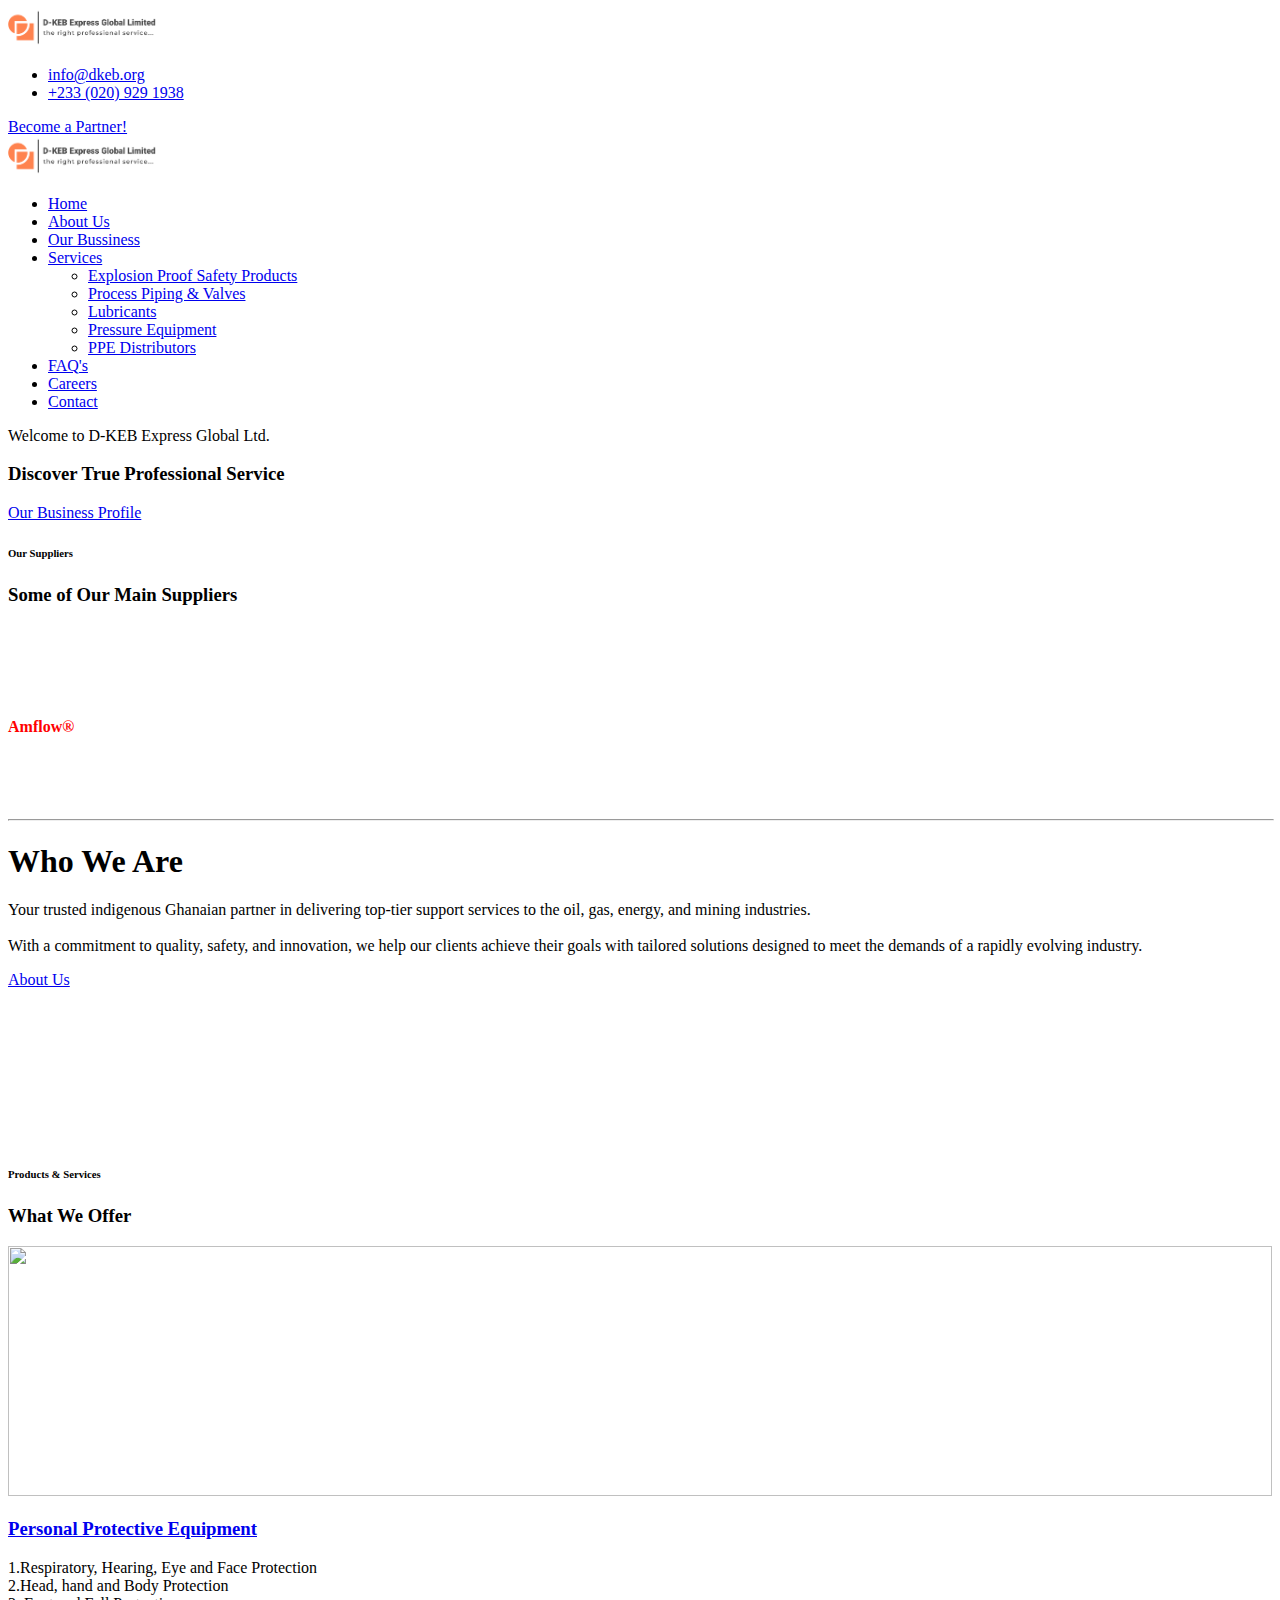
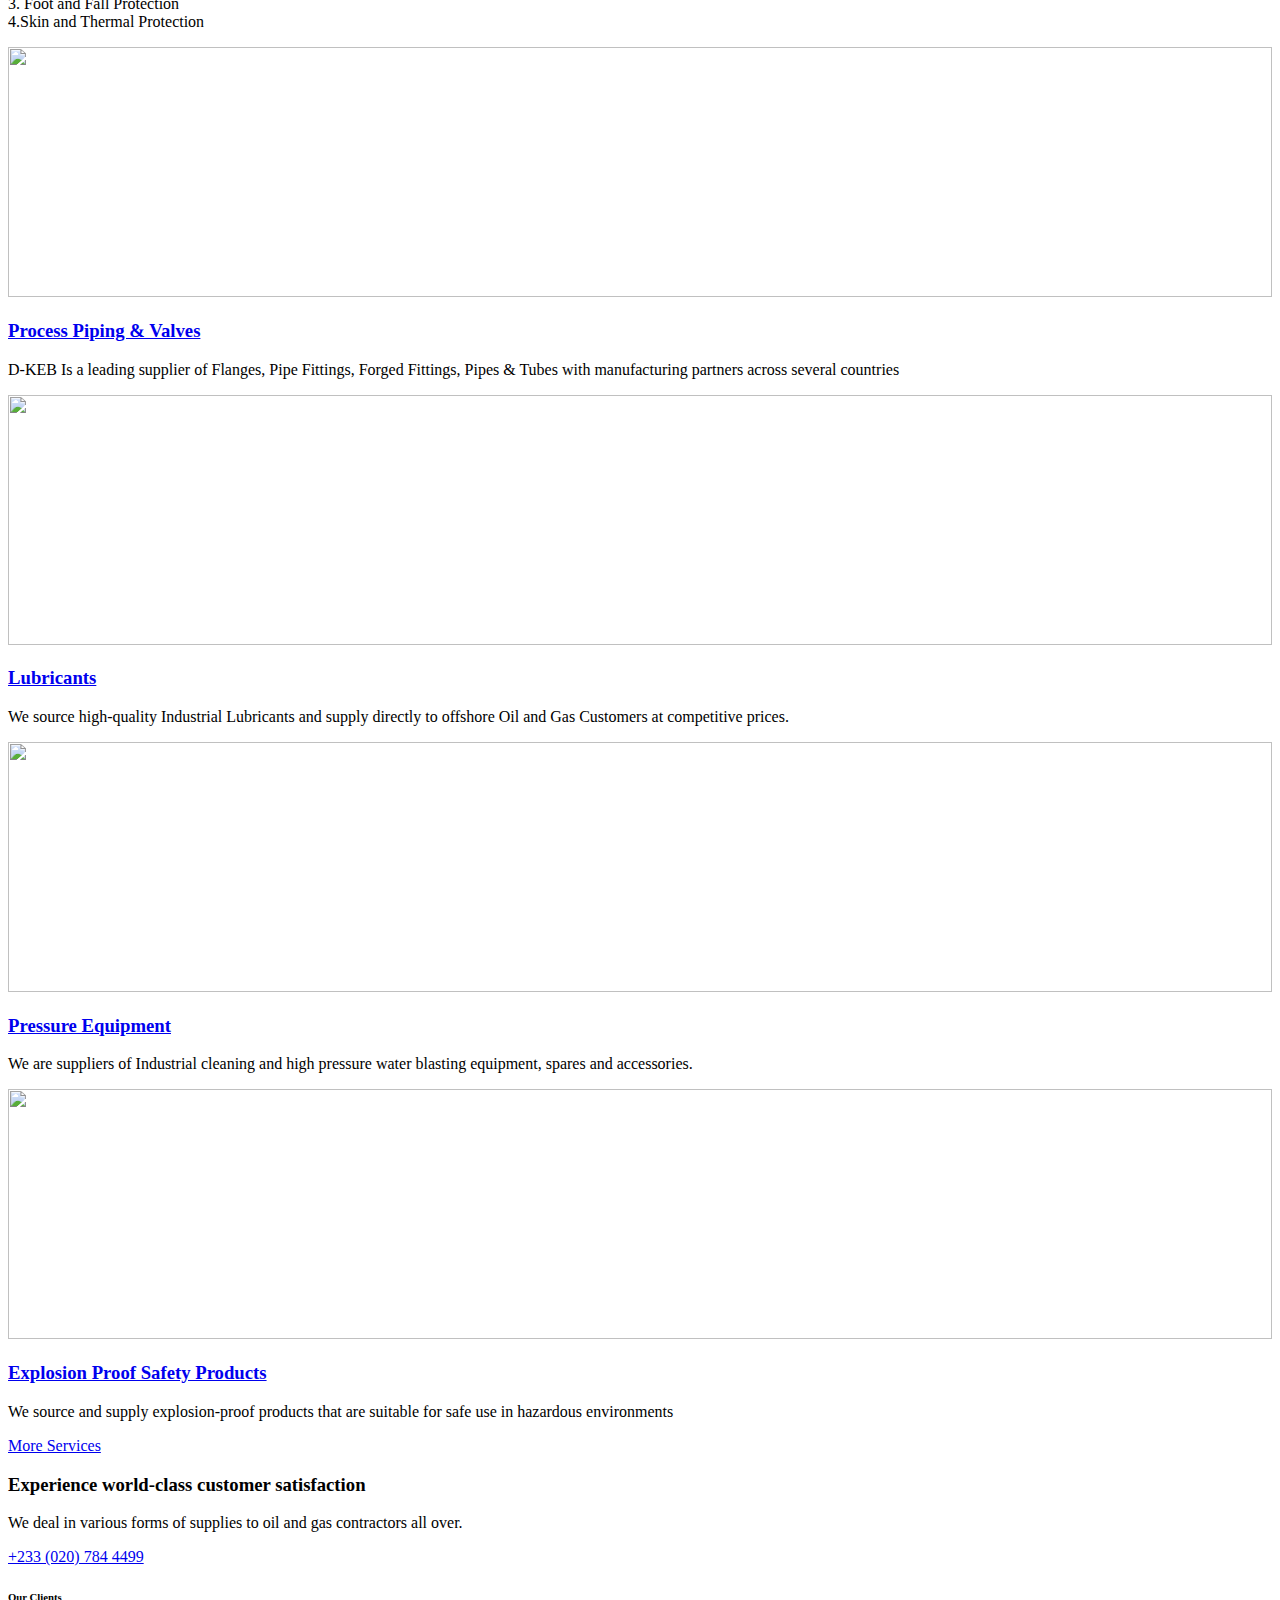
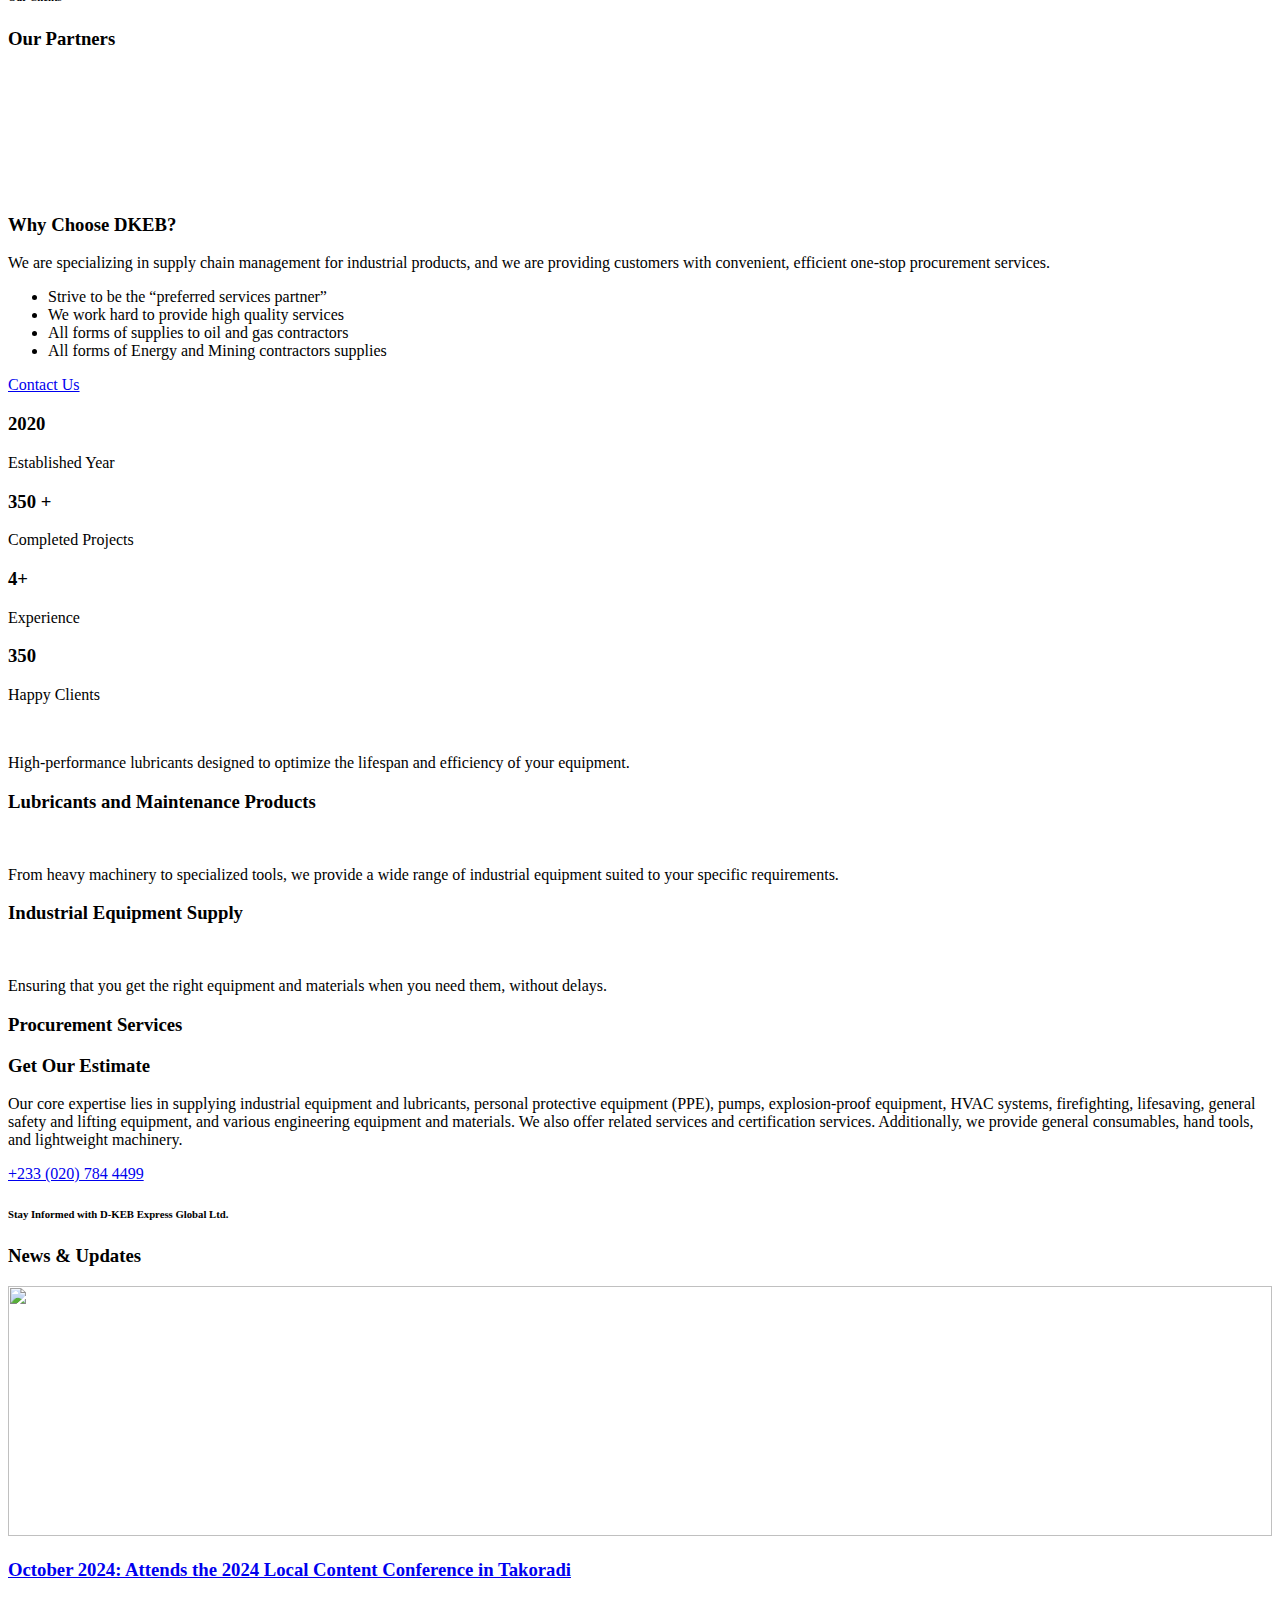
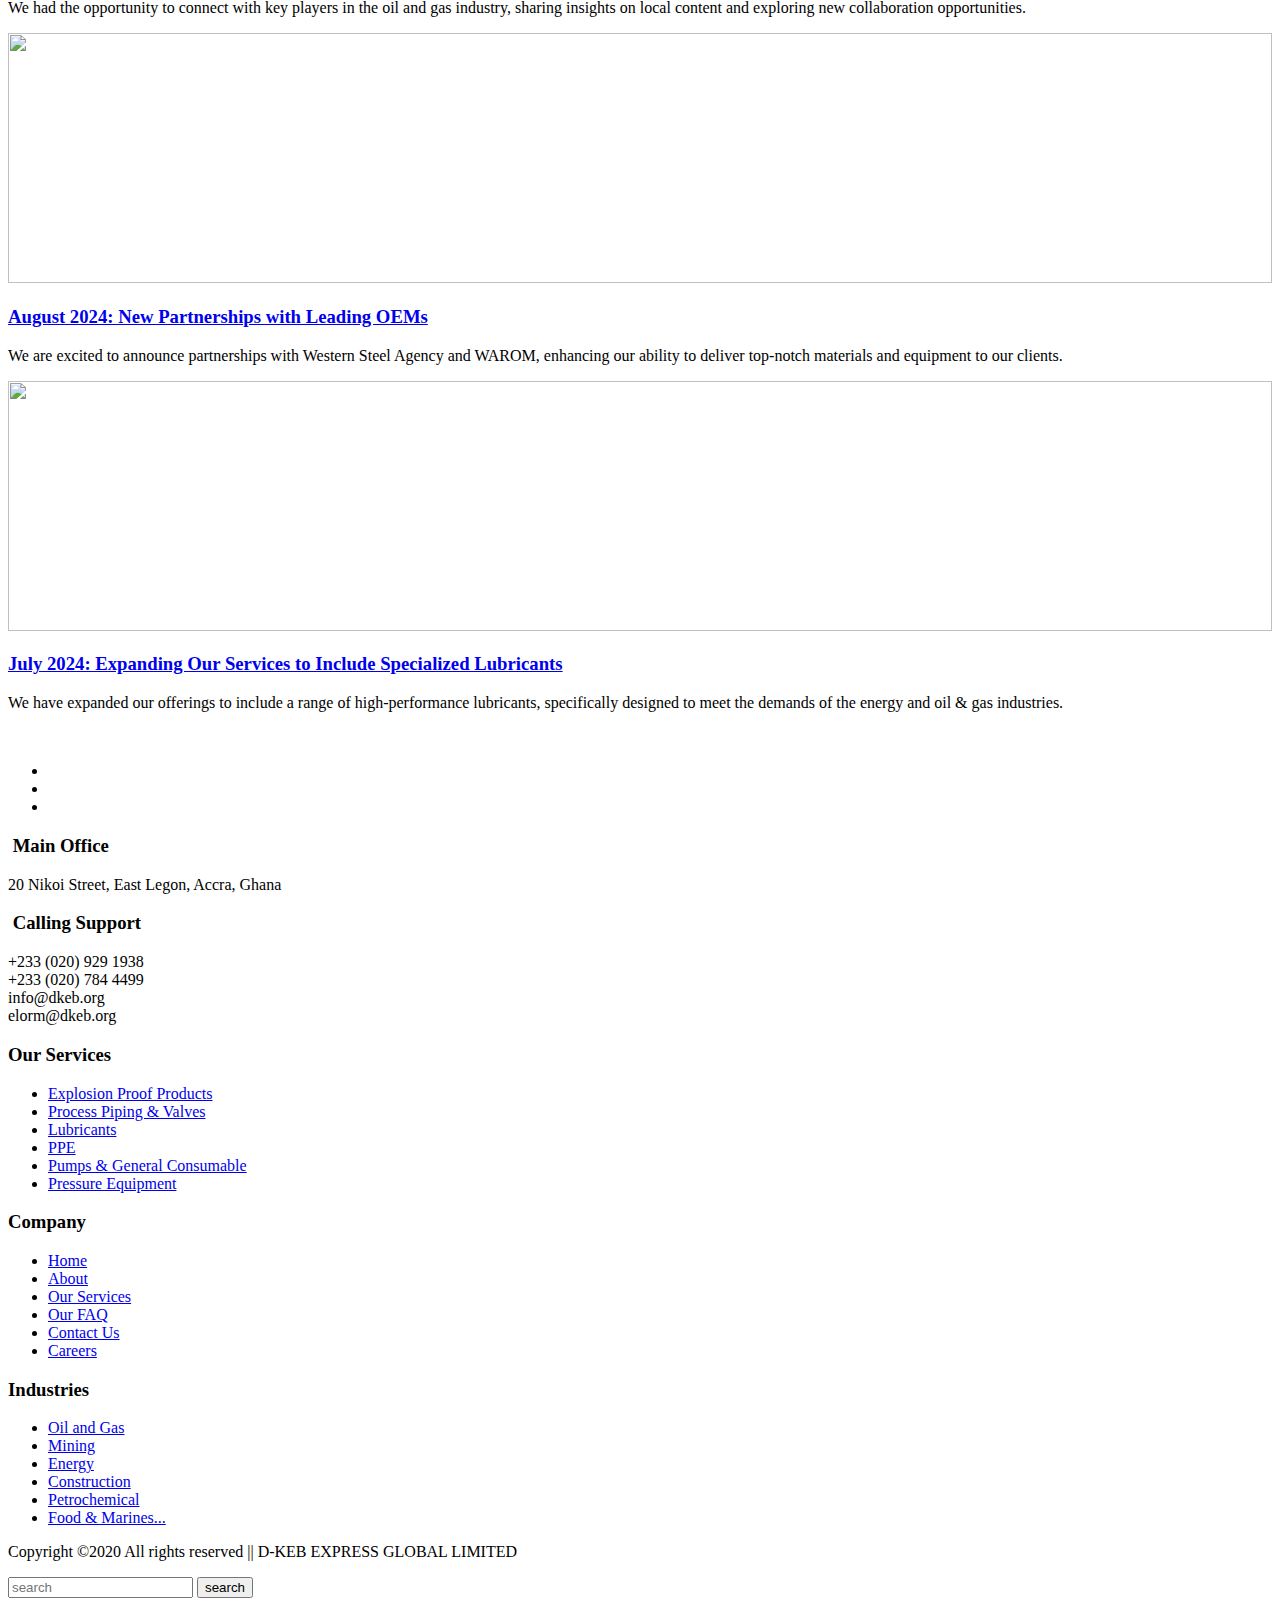
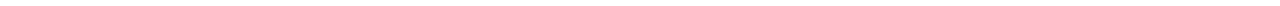
==== commit 4cf0b270: "newpush" ====
--- a/index.html
+++ b/index.html
@@ -41,9 +41,9 @@
                 <div class="container">
                     <div class="row align-items-center">
                         <div class="col-xl-4 col-lg-4">
-                            <div class="logo">
-                                <a href="#">
-                                    <img lazy="loading" src="img/OriginalResized.png" alt="" style="width:150px; ">
+                            <div class="nav">
+                                <a href="index.html">
+                                    <img lazy="loading" src="img/OriginalResized.png"  style="width:150px;" alt="">
                                 </a>
                             </div>
                         </div>
@@ -57,7 +57,7 @@
                                 </div>
 
                                 <div class="book_btn d-none d-lg-block">
-                                    <a class="boxed-btn3-line " href="#">Our Partners</a>
+                                    <a class="boxed-btn3-line " href="tel: +233 (020) 929 1938">Become a Partner!</a>
                                 </div>
                             </div>
                         </div>
@@ -69,17 +69,53 @@
                     <div class="header_bottom_border">
                         <div class="row align-items-center">
                             <div class="col-12 d-block d-lg-none">
-                                <div class="logo">
-                                    <a href="#">
+                                <div class="nav">
+                                    <a href="index.html">
                                         <img lazy="loading" src="img/OriginalResized.png" alt="" style="width:150px; ">
                                     </a>
                                 </div>
                             </div>
-                            <!-- <div class="col-xl-9 col-lg-9">
+                            <div class="col-xl-9 col-lg-9">
                                 <div class="main-menu  d-none d-lg-block">
-                                    
-                                </div>
-                            </div> -->
+                                    <nav>
+                                        <ul id="navigation" >
+                                            <li><a  href="index.html">Home</a></li>
+                                            <li><a href="about.html">About Us</a></li>
+                                            <li><a href="servicer.html">Our Bussiness</a></li>
+                                            <!-- <li><a href="#">Our Business <i class="ti-angle-down"></i></a>
+                                                <ul class="submenu" style="width:400px;">
+                                                    <li><a href="about.html">About Us</a></li>
+                                                    <li><a href="servicer.html">Company Overview</a></li>
+                                                    
+                                                </ul>
+                                            </li> -->
+                                            <li><a href="#">Services <i class="ti-angle-down"></i></a>
+                                                <ul class="submenu" style="width:400px;">
+                                                    <li><a href="service.html">Explosion Proof Safety Products</a></li>
+                                                    <li><a href="service.html">Process Piping & Valves</a></li>
+                                                    <li><a href="service.html">Lubricants
+                                                        </a></li>
+                                                        <li><a href="service.html">Pressure Equipment</a></li>
+                                                        <li><a href="service.html">PPE Distributors</a></li>
+
+                                                        <!--<li><a href="single-blog.html">single-blog</a></li>-->
+                                                </ul>
+                                            </li>
+                                            <li><a  href="faq.html">FAQ's</a></li>
+                                            <li><a  href="careers.html">Careers</a></li>
+                                           
+                                           <!-- <li><a href="#">FAQ <i class="ti-angle-down"></i></a>
+                                                <ul class="submenu">
+                                                    <li><a href="service_details.html">service details</a></li>
+                                                    <li><a href="elements.html">elements</a></li>
+                                                </ul>
+                                            </li>-->
+                                           
+                                            <li><a href="contact.html">Contact</a></li>
+                                        </ul>
+                                    </nav>
+                                </div>
+                            </div>
                             <div class="col-xl-3 col-lg-3 d-none d-lg-block">
                                 <div class="Appointment justify-content-end">
                                     <!--<div class="search_btn">
@@ -109,8 +145,21 @@
                     <div class="col-xl-8">
                         <div class="slider_text text-center justify-content-center">
                             <p>Welcome to D-KEB Express Global Ltd.</p>
-                            <h1 class="text-white fs-2">Page Under Construction</h1>
-                                <a class="boxed-btn3" href="tel: +233 (020) 929 1938">Contact Us</a>
+                            <h3>Discover True Professional 
+                                Service</h3>
+                                <a class="boxed-btn3" href="D-KEB EXPRESS GLOBAL LTD (2).pdf">Our Business Profile</a>
+                                <!-- <div class="download_brochure d-flex align-items-center justify-content-between">
+                                    <div class="download_left d-flex align-items-center">
+                                        
+                                        <div class="download_text">
+                                            <h3>Download Our Company Profile</h3>
+                                            <p>General consumables, hand tools, and lightweight machinery</p>
+                                        </div>
+                                    </div>
+                                    <div class="download_right">
+                                        <a class="boxed-btn3-line" href="D-KEB EXPRESS GLOBAL LTD (2).pdf">Download Now</a>
+                                    </div>
+                                </div> -->
                         </div>
                     </div>
                 </div>
@@ -118,10 +167,526 @@
         </div>
     </div>
     <!-- slider_area_end -->
+    <div class="transportaion_are mt-5">
+        <div class="container">
+            <div class="row">
+                <div class="col-xl-12">
+                    <div class="section_title mb-50 text-center">
+                        <h6><b>Our Suppliers</b> </h6>
+                        <h3>
+                            Some of Our Main Suppliers
+                        </h3>
+                    </div>
+                </div>
+                
+                <div class="col-xl-2 col-lg-2 col-md-6 col-4 mb-3">
+                    <div class="single_transport">
+                        <div class="icon">
+                            <img lazy="loading" src="https://d11ak7fd9ypfb7.cloudfront.net/com_images/sitewide/portwest-logo-oj.png?2" alt="" style="width:100px;">
+                        </div>
+                    </div>
+                </div>
+                <div class="col-xl-2 col-lg-2 col-md-6 col-4 mb-3">
+                    <div class="single_transport">
+                        <div class="icon">
+                            <img lazy="loading" src="https://combijet.com/wp-content/uploads/2024/03/f3e789421d8de17519faf2eefd1e3cd5-1.png" alt="" style="width:100px;">
+                        </div>
+                       
+                    </div>
+                </div>
+                <div class="col-xl-2 col-lg-2 col-md-6 col-4 mb-3">
+                    <div class="single_transport">
+                        <div class="icon">
+                            <img lazy="loading" src="https://www.waromgroup.com/logo.gif" alt="" style="width:100px;">
+                        </div>
+                       
+                    </div>
+                </div>
+                <div class="col-xl-2 col-lg-2 col-md-6 col-4 mb-3">
+                    <div class="single_transport">
+                        <div class="icon d-flex">
+                            <img lazy="loading" src="https://static.wixstatic.com/media/41989e_58060821a5a34c6d91b164d6c5f021a8~mv2.png/v1/fill/w_84,h_86,al_c,q_85,usm_2.00_1.00_0.00,enc_auto/Snap18.png" alt="" style="width:50px;"> 
+                            <h4 style="color:red;">Amflow® </h4>
+                        </div>
+                       
+                    </div>
+                </div>
+                <div class="col-xl-2 col-lg-2 col-md-6 col-4 mb-3">
+                    <div class="single_transport">
+                        <div class="icon">
+                            <img lazy="loading" src="https://www.vulkan.com/typo3conf/ext/ra_vulkan/Resources/Public/Images/Assets/vulkan_logo.svg" alt="" style="width:100px;">
+                        </div>
+                       
+                    </div>
+                </div>
+                <div class="col-xl-2 col-lg-2 col-md-6 col-4 mb-3">
+                    <div class="single_transport">
+                        <div class="icon">
+                            <img lazy="loading" src="https://d3f3h35mrzf979.cloudfront.net/Pictures/1024x536/P/web/n/j/a/desmi2024logorescale_305866.jpg" alt="" style="width:100px;">
+                        </div>
+                       
+                    </div>
+                </div>
+                <div class="col-xl-2 col-lg-2 col-md-6 col-4 mb-3">
+                    <div class="single_transport">
+                        <div class="icon">
+                            <img lazy="loading" src="https://wsaindia.net/wp-content/uploads/2023/11/wsa-india-white.png" alt="" style="width:100px;">
+                        </div>
+                    </div>
+                </div>
+            </div>
+        </div>
+    </div>
     
+
+    <hr style="width:100%;">
+    <div class="transportaion_area">
+        <div class="container">
+            <div class="row">
+                <div class="col-xl-6 col-lg-6 col-md-6">
+                    <div class="single_transport">
+                        <!-- <div class="icon">
+                            <img lazy="loading" src="img/svg_icon/world.png" alt="">
+                        </div> -->
+                        <h1 style="color:black;">Who We Are</h1>
+                        <div>
+                            <!-- <p><b>We Work Hard To Provide High-Quality</b></p> -->
+
+ 
+                        </div>
+                        <p>Your trusted indigenous Ghanaian partner in delivering top-tier support services to the oil, gas, energy, and mining industries.
+                             <br><br>With a commitment to quality, safety, and innovation, we help our clients achieve their goals with tailored solutions designed to meet the demands of a rapidly evolving industry.</p>
+                        <a class="boxed-btn3" href="about.html">About Us</a>
+
+                        <!-- <p>We provide an integrated end-to-end service, from sourcing and manufacturing standard or custom designs to handling logistics, warehousing, end-user delivery, installation, and maintenance.</p> -->
+                       <!-- <a href="about.html"> <button class="boxed-btn3" type="submit" style="border-radius: 20px;">About Us</button></a> -->
+                           
+                    </div>
+                </div>
+                
+                <div class="col-xl-6 col-lg-6 col-md-6">
+                    <iframe style="width:100%; height:100%;" src="https://www.youtube.com/embed/Z_4AMzhP4Z4" frameborder="0" allow="accelerometer; autoplay; clipboard-write; encrypted-media; gyroscope; picture-in-picture; web-share" referrerpolicy="strict-origin-when-cross-origin" allowfullscreen></iframe>
+                        <!-- <img lazy="loading" src="https://cdn.create.vista.com/api/media/small/569052690/stock-photo-oil-gas-industry-worker-operates-oil-rig-drill-pipes-oil" style="width:100%;" alt=""> -->
+                </div>
+            </div>
+        </div>
+    </div>
+
+    <div class="service_area">
+        <div class="container">
+            <div class="row">
+                <div class="col-xl-12">
+                    <div class="section_title mb-50 text-center">
+                        <h6><b> Products & Services</b> </h6>
+                        <h3>
+                          What We Offer
+                        </h3>
+                    </div>
+                </div>
+            </div>
+            <div class="row">
+                <div class="col-xl-12">
+                    <div class="service_active owl-carousel">
+
+                        <div class="single_service">
+                            <div class="thumb">
+                                <img lazy="loading" src="https://advancedct.com/wp-content/uploads/2022/03/shutterstock_1791085277.jpg" alt="" style="width:100%; height:250px; object-fit:cover;">
+                            </div>
+                            <div class="service_info">
+                                <h3><a href="#">Personal Protective Equipment</a></h3>
+                                <p>1.Respiratory, Hearing, Eye and Face Protection<br>
+                                    2.Head, hand and Body Protection<br>
+                                    3. Foot and Fall Protection<br>
+                                    4.Skin and Thermal Protection</p>
+                            </div>
+                        </div>
+                        <div class="single_service">
+                            <div class="thumb">
+                                <img lazy="loading" src="https://media.istockphoto.com/id/579256140/photo/gas-system.jpg?s=612x612&w=0&k=20&c=flOidvSxw1DmoK8ussVOm1hsgMnFwprNUDCuvRiOl84=" alt="" style="width:100%; height:250px; object-fit:cover;">
+                            </div>
+                            <div class="service_info">
+                                <h3><a href="#">Process Piping & Valves</a></h3>
+                                <p>D-KEB Is a leading supplier of Flanges, Pipe Fittings, Forged Fittings, Pipes & Tubes with manufacturing partners across several countries</p>
+                            </div>
+                        </div>
+                        <div class="single_service">
+                            <div class="thumb">
+                                <img lazy="loading" src="https://www.tribonet.org/wp-content/uploads/2023/10/do-electric-vehicles-use-oil.jpeg" alt="" style="width:100%; height:250px; object-fit:cover;">
+                            </div>
+                            <div class="service_info">
+                                <h3><a href="#">Lubricants</a></h3>
+                                <p>We source high-quality Industrial Lubricants and supply directly to offshore Oil and Gas Customers at competitive prices.</p>
+                            </div>
+                        </div>
+                        <div class="single_service">
+                            <div class="thumb">
+                                <img lazy="loading" src="https://www.safed.co.uk/images/2022/03/11/tc1-pressure-equipment.jpg" alt="" style="width:100%; height:250px; object-fit:cover;">
+                            </div>
+                            <div class="service_info">
+                                <h3><a href="#">Pressure Equipment
+                                    </a></h3>
+                                <p>We are suppliers of Industrial cleaning and high pressure water blasting equipment, spares and accessories.</p>
+                            </div>
+                        </div>
+                        <div class="single_service">
+                            <div class="thumb">
+                                <img lazy="loading" src="https://theexproof.com/wp-content/uploads/2024/01/What-is-explosion-proof-equipment-7.jpg" alt="" style="width:100%; height:250px; object-fit:cover;">
+                            </div>
+                            <div class="service_info">
+                                <h3><a href="#">Explosion Proof Safety Products</a></h3>
+                                <p>
+                                    
+                                    We source and supply explosion-proof products that are suitable for safe use in hazardous environments </p>
+                            </div>
+                        </div>
+                    </div>
+                </div>
+            </div>
+            <a class="boxed-btn3 mx-auto text-center" style="text-align: center;" href="servicer.html">More Services</a>
+        </div>
+    </div>
+
+    
+    <!-- contact_action_area  -->
+    <div class="contact_action_area">
+        <div class="container">
+            <div class="row align-items-center">
+                <div class="col-xl-7 col-md-6">
+                    <div class="action_heading">
+                        <h3> Experience world-class customer satisfaction</h3>
+                        <p>We deal in various forms of supplies to oil and gas contractors all over.</p>
+                    </div>
+                </div>
+                <div class="col-xl-5 col-md-6">
+                    <div class="call_add_action">
+                        <a href="tel: +233 (020) 784 4499" class="boxed-btn3">+233 (020) 784 4499</a>
+                    </div>
+                </div>
+            </div>
+        </div>
+    </div>
+
+    <div class="transportaion_are mt-5">
+        <div class="container">
+            <div class="row">
+                <div class="col-xl-12">
+                    <div class="section_title mb-50 text-center">
+                        <h6><b>Our Clients</b> </h6>
+                        <h3>
+                         Our Partners
+                        </h3>
+                    </div>
+                </div>
+                <div class="col-xl-2 col-lg-2 col-md-6 col-4 mb-3">
+                    <div class="single_transport">
+                        <div class="icon">
+                            <img lazy="loading" src="https://encrypted-tbn0.gstatic.com/images?q=tbn:ANd9GcT-h4whBsW-Vw7rO6pdCww4TCHYhxpe3nOQNw&s" alt="" style="width:100px;">
+                        </div>
+                       
+                    </div>
+                </div>
+                <div class="col-xl-2 col-lg-2 col-md-6 col-4 mb-3">
+                    <div class="single_transport">
+                        <div class="icon">
+                            <img lazy="loading" src="https://aladanetwork.com/wp-content/uploads/2020/11/oma-logo.png" alt="" style="width:100px;">
+                        </div>
+                       
+                    </div>
+                </div>
+                <div class="col-xl-2 col-lg-2 col-md-6 col-4 mb-3">
+                    <div class="single_transport">
+                        <div class="icon">
+                            <img lazy="loading" src="https://i0.wp.com/pasilier.com/wp-content/uploads/2023/12/yinson-production-logo.png?ssl=1" alt="" style="width:100px;">
+                        </div>
+                       
+                    </div>
+                </div>
+                <div class="col-xl-2 col-lg-2 col-md-6 col-4 mb-3">
+                    <div class="single_transport">
+                        <div class="icon">
+                            <img lazy="loading" src="https://encrypted-tbn0.gstatic.com/images?q=tbn:ANd9GcQkjGifFc5iMYX7aydDTp8fWd4-SK6I2PLisA&s" alt="" style="width:100px;">
+                        </div>
+                       
+                    </div>
+                </div>
+                <div class="col-xl-2 col-lg-2 col-md-6 col-4 mb-3">
+                    <div class="single_transport">
+                        <div class="icon">
+                            <img lazy="loading" src="https://www.martrust.com/wp-content/uploads/2022/08/Bourbon_Marine_Services_Greenmar-Logotype_RVB.jpg" alt="" style="width:100px;">
+                        </div>
+                       
+                    </div>
+                </div>
+                <div class="col-xl-2 col-lg-2 col-md-6 col-4 mb-3">
+                    <div class="single_transport">
+                        <div class="icon">
+                            <img lazy="loading" src="https://ecoskills.academy/wp-content/uploads/2024/02/Intesoll-Sapura-Offshore-Logo.webp" alt="" style="width:100px;">
+                        </div>
+                       
+                    </div>
+                </div>
+            </div>
+        </div>
+    </div>
+
+    <!-- /contact_action_area  -->
+    <!-- chose_area  -->
+    <div class="chose_area ">
+        <div class="container">
+            <div class="features_main_wrap">
+                <div class="row  align-items-center">
+                    <div class="col-xl-5 col-lg-5 col-md-6">
+                        <div class="about_image">
+                            <img lazy="loading" src="https://media.licdn.com/dms/image/v2/D4E12AQEnsK_cvYDFbQ/article-cover_image-shrink_720_1280/article-cover_image-shrink_720_1280/0/1715862330544?e=2147483647&v=beta&t=0QW3OmG1DhIojuIe6ILSVyYIZW3Cgb7mXt4yE9voRkA" alt="">
+                        </div>
+                    </div>
+                    <div class="col-xl-6 col-lg-6 col-md-6">
+                        <div class="features_info">
+                            <h3>Why Choose DKEB?</h3>
+                            <p>We are specializing in supply chain management for industrial products, and we are providing customers with convenient, efficient one-stop procurement services.
+                            </p>
+                            <ul>
+                                <li> Strive to be the “preferred services partner” </li>
+                                <li>  We work hard to provide high quality services </li>
+                                <li>  All forms of supplies to oil and gas contractors</li>
+                                <li>All forms of Energy and Mining contractors supplies </li>
+                            </ul>
+
+                            <div class="about_btn">
+                                <a class="boxed-btn3-line" href="tel:+233 (020) 929 1938">Contact Us</a>
+                            </div>
+                        </div>
+                    </div>
+                </div>
+            </div>
+        </div>
+    </div>
+    <!--/ chose_area  -->
+
+    <!-- counter_area  -->
+    <div class="counter_area">
+        <div class="container">
+            <div class="offcan_bg">
+                <div class="row">
+                    <div class="col-xl-3 col-md-3">
+                        <div class="single_counter text-center">
+                            <h3> <span class="counter">2020</span>  </h3>
+                            <p>Established Year</p>
+                        </div>
+                    </div>
+                    <div class="col-xl-3 col-md-3">
+                        <div class="single_counter text-center">
+                            <h3> <span class="counter">350</span> <span>+</span> </h3>
+                            <p>Completed Projects</p>
+                        </div>
+                    </div>
+                    <div class="col-xl-3 col-md-3">
+                        <div class="single_counter text-center">
+                            <h3> <span class="counter">4</span><span>+</span> </h3>
+                            <p>Experience</p>
+                        </div>
+                    </div>
+                    <div class="col-xl-3 col-md-3">
+                        <div class="single_counter text-center">
+                            <h3> <span class="counter">350</span></h3>
+                            <p>Happy Clients</p>
+                        </div>
+                    </div>
+                </div>
+            </div>
+
+        </div>
+    </div>
     <!-- /counter_area  -->
 
+    <!-- testimonial_area  -->
+    <div class="testimonial_area">
+        <div class="container">
+            <div class="row">
+                <div class="col-xl-7">
+                    <div class="testmonial_active owl-carousel">
+                        <div class="single_carousel">
+                            <div class="single_testmonial text-center">
+                                <div class="quote">
+                                    <img lazy="loading" src="img/svg_icon/quote.svg" alt="">
+                                </div>
+                                <p> High-performance lubricants designed to optimize the lifespan and efficiency of your equipment.</p>
+                                <div class="testmonial_author">
+                                    <!-- <div class="thumb">
+                                    </div> -->
+                                    <h3>Lubricants and Maintenance Products</h3>
+                                    <!-- <span>Operations Manager, OilCo Ghana</span> -->
+                                </div>
+                            </div>
+                        </div>
+                        <div class="single_carousel">
+                            <div class="single_testmonial text-center">
+                                <div class="quote">
+                                    <img lazy="loading" src="img/svg_icon/quote.svg" alt="">
+                                </div>
+                                <p> From heavy machinery to specialized tools, we provide a wide range of industrial equipment suited to your specific requirements.</p>
+                                <div class="testmonial_author">
+                                    <!-- <div class="thumb">
+                                         <img lazy="loading" src="img/case/testmonial.png" alt=""> 
+                                    </div> -->
+                                    <h3>Industrial Equipment Supply</h3>
+                                    <!-- <span>Procurement Lead, EnergyWorks Ltd.</span> -->
+                                </div>
+                            </div>
+                        </div>
+                        <div class="single_carousel">
+                            <div class="single_testmonial text-center">
+                                <div class="quote">
+                                    <img lazy="loading" src="img/svg_icon/quote.svg" alt="">
+                                </div>
+                                <p> Ensuring that you get the right equipment and materials when you need them, without delays.</p>
+                                <div class="testmonial_author">
+                                    <!-- <div class="thumb">
+                                        <img lazy="loading" src="img/case/testmonial.png" alt="">
+                                    </div> -->
+                                    <h3>Procurement Services</h3>
+                                    <!-- <span>Project Manager, GasTech International</span> -->
+                                </div>
+                            </div>
+                        </div>
+                    </div>
+                </div>
+            </div>
+        </div>
+    </div>
+    <!-- /testimonial_area  -->
+
+    <!-- Estimate_area start  -->
+    <div class="Estimate_area overlay">
+        <div class="container">
+            <div class="row">
+                <div class="col-xl-6 col-lg-6 col-md-6">
+                    <div class="Estimate_info">
+                        <h3>Get Our Estimate</h3>
+                        <p>Our core expertise lies in supplying industrial equipment and lubricants, personal protective equipment (PPE), pumps, explosion-proof equipment, HVAC systems, firefighting, lifesaving, general safety and lifting equipment, and various engineering equipment and materials. We also offer related services and certification services. Additionally, we provide general consumables, hand tools, and lightweight machinery.</p>
+                        <a href="tel: +233 (020) 784 4499" class="boxed-btn3">+233 (020) 784 4499</a>
+                    </div>
+                </div>
+                <div class="col-xl-7 col-lg-7 col-md-7">
+                    <div class="form">
+                        <!-- <form action="#">
+                            <div class="row">
+                                <div class="col-xl-6">
+                                    <div class="input_field">
+                                        <input type="text" placeholder="Your name">
+                                    </div>
+                                </div>
+                                <div class="col-xl-6">
+                                    <div class="input_field">
+                                        <input type="email" placeholder="Email">
+                                    </div>
+                                </div>
+                                <div class="col-xl-6">
+                                    <div class="input_field">
+                                        <select class="wide">
+                                            <option data-display="Product type">Product type</option>
+                                            <option value="1">small</option>
+                                            <option value="2">standard</option>
+                                            <option value="3">high</option>
+                                        </select>
+                                    </div>
+                                </div>
+                                <div class="col-xl-6">
+                                    <div class="input_field">
+                                        <select class="wide">
+                                            <option data-display="Product size">Product size</option>
+                                            <option value="1">M</option>
+                                            <option value="2">L</option>
+                                            <option value="3">Xl</option>
+                                        </select>
+                                    </div>
+                                </div>
+                                <div class="col-xl-6">
+                                    <div class="input_field">
+                                        <select class="wide">
+                                            <option data-display="City of departure">City of departure</option>
+                                            <option value="1">departure</option>
+                                            <option value="2">departure</option>
+                                            <option value="3">departure</option>
+                                        </select>
+                                    </div>
+                                </div>
+                                <div class="col-xl-6">
+                                    <div class="input_field">
+                                        <select class="wide">
+                                            <option data-display="Delivery city">City of departure</option>
+                                            <option value="1">Delivery</option>
+                                            <option value="2">Delivery</option>
+                                            <option value="3">Delivery</option>
+                                        </select>
+                                    </div>
+                                </div>
+                               
+                                <div class="col-xl-12">
+                                    <div class="input_field">
+                                        <button class="boxed-btn3-line" type="submit">Send Estimate</button>
+                                    </div>
+                                </div>
+                            </div>
+                        </form> -->
+                    </div>
+                </div>
+            </div>
+        </div>
+    </div>
     <!-- Estimate_area end  -->
+
+
+    <div class="service_area">
+        <div class="container">
+            <div class="row">
+                <div class="col-xl-12">
+                    <div class="section_title mb-50 text-center">
+                        <h6><b> Stay Informed with D-KEB Express Global Ltd.</b> </h6>
+                        <h3>
+                            News & Updates
+                        </h3>
+                    </div>
+                </div>
+            </div>
+            <div class="row">
+                <div class="col-xl-12">
+                    <div class="service_active owl-carousel">
+
+                        <div class="single_service">
+                            <div class="thumb">
+                                <img lazy="loading" src="https://ghanalcce.com/wp-content/uploads/2024/06/cropped-lcce-24.png" alt="" style="width:100%; height:250px; object-fit:cover;">
+                            </div>
+                            <div class="service_info">
+                                <h3><a href="#">October 2024: Attends the 2024 Local Content Conference in Takoradi</a></h3>
+                                <p> We had the opportunity to connect with key players in the oil and gas industry, sharing insights on local content and exploring new collaboration opportunities.
+</p>
+                            </div>
+                        </div>
+                        <div class="single_service">
+                            <div class="thumb">
+                                <img lazy="loading" src="https://wsaindia.net/wp-content/uploads/2021/01/flanges-manufacturing-industry.jpg" alt="" style="width:100%; height:250px; object-fit:cover;">
+                            </div>
+                            <div class="service_info">
+                                <h3><a href="#">August 2024: New Partnerships with Leading OEMs</a></h3>
+                                <p>We are excited to announce partnerships with Western Steel Agency and WAROM, enhancing our ability to deliver top-notch materials and equipment to our clients.</p>
+                            </div>
+                        </div>
+                        <div class="single_service">
+                            <div class="thumb">
+                                <img lazy="loading" src="https://vextromcorporation.com/wp-content/uploads/2023/10/Categoria-aplicacion-004.png" alt="" style="width:100%; height:250px; object-fit:cover;">
+                            </div>
+                            <div class="service_info">
+                                <h3><a href="#">July 2024: Expanding Our Services to Include Specialized Lubricants</a></h3>
+                                <p>We have expanded our offerings to include a range of high-performance lubricants, specifically designed to meet the demands of the energy and oil & gas industries.
+                                </p>
+                            </div>
+                        </div>
+                    </div>
+                </div>
+            </div>
+        </div>
+    </div>
 
     
 
@@ -168,6 +733,89 @@
 
     <!--/ contact_location  -->
 
+    <!-- footer start -->
+    <footer class="footer">
+        <div class="footer_top">
+            <div class="container">
+                <div class="row">
+                    <div class="col-xl-3 col-md-6 col-lg-3">
+                        <div class="footer_widget">
+                            <h3 class="footer_title">
+                                Our Services
+                            </h3>
+                            <ul>
+                                <li><a href="#">Explosion Proof Products</a></li>
+                                                    <li><a href="service.html">Process Piping & Valves</a></li>
+                                                    <li><a href="service.html">Lubricants
+                                                    </a></li>
+                                                    <li><a href="service.html">PPE</a></li>
+                                                    <li><a href="service.html">Pumps & General Consumable</a></li>
+                                                        <li><a href="service.html">Pressure Equipment</a></li>
+                               
+                            </ul>
+
+                        </div>
+                    </div>
+                    <div class="col-xl-2 col-md-6 col-lg-2">
+                        <div class="footer_widget">
+                            <h3 class="footer_title">
+                                Company
+                            </h3>
+                            <ul>
+                                <li><a href="index.html">Home</a></li>
+                                <li><a href="about.html">About<a></li>
+                               
+                                    <li><a href="services">Our Services</a></li>
+                                    <li><a href="faq.html">Our FAQ</a></li>
+                                <li><a href="contact.html">Contact Us</a></li>
+                                <li><a href="careers.html">Careers</a></li>
+                            </ul>
+                        </div>
+                    </div>
+                    <div class="col-xl-3 col-md-6 col-lg-3">
+                        <div class="footer_widget">
+                            <h3 class="footer_title">
+                                Industries
+                            </h3>
+                            <ul>
+                                <li><a href="service.html">Oil and Gas </a></li>
+                                <li><a href="service.html">Mining </a></li>
+                                <li><a href="service.html">Energy</a></li>
+                                <li><a href="service.html"> Construction</a></li>
+                                <li><a href="service.html">Petrochemical</a></li>
+                                <li><a href="service.html">Food & Marines...</a></li>
+                            </ul>
+                        </div>
+                    </div>
+                    <div class="col-xl-4 col-md-6 col-lg-4">
+                        <div class="footer_widget">
+                           
+                            
+                            
+<a href="index.html"
+                            <img src="img/OriginalResized.png" style="width:100%;">
+                           
+                        </a>
+                        </div>
+                    </div>
+                </div>
+            </div>
+        </div>
+        <div class="copy-right_text">
+            <div class="container">
+                <div class="footer_border"></div>
+                <div class="row">
+                    <div class="col-xl-12">
+                        <p class="copy_right text-center">
+                            <!-- Link back to Colorlib can't be removed. Template is licensed under CC BY 3.0. -->
+Copyright &copy;2020 All rights reserved || D-KEB EXPRESS GLOBAL LIMITED
+<!-- Link back to Colorlib can't be removed. Template is licensed under CC BY 3.0. -->
+                        </p>
+                    </div>
+                </div>
+            </div>
+        </div>
+    </footer>
     <!--/ footer end  -->
 <!-- Button trigger modal -->
   
